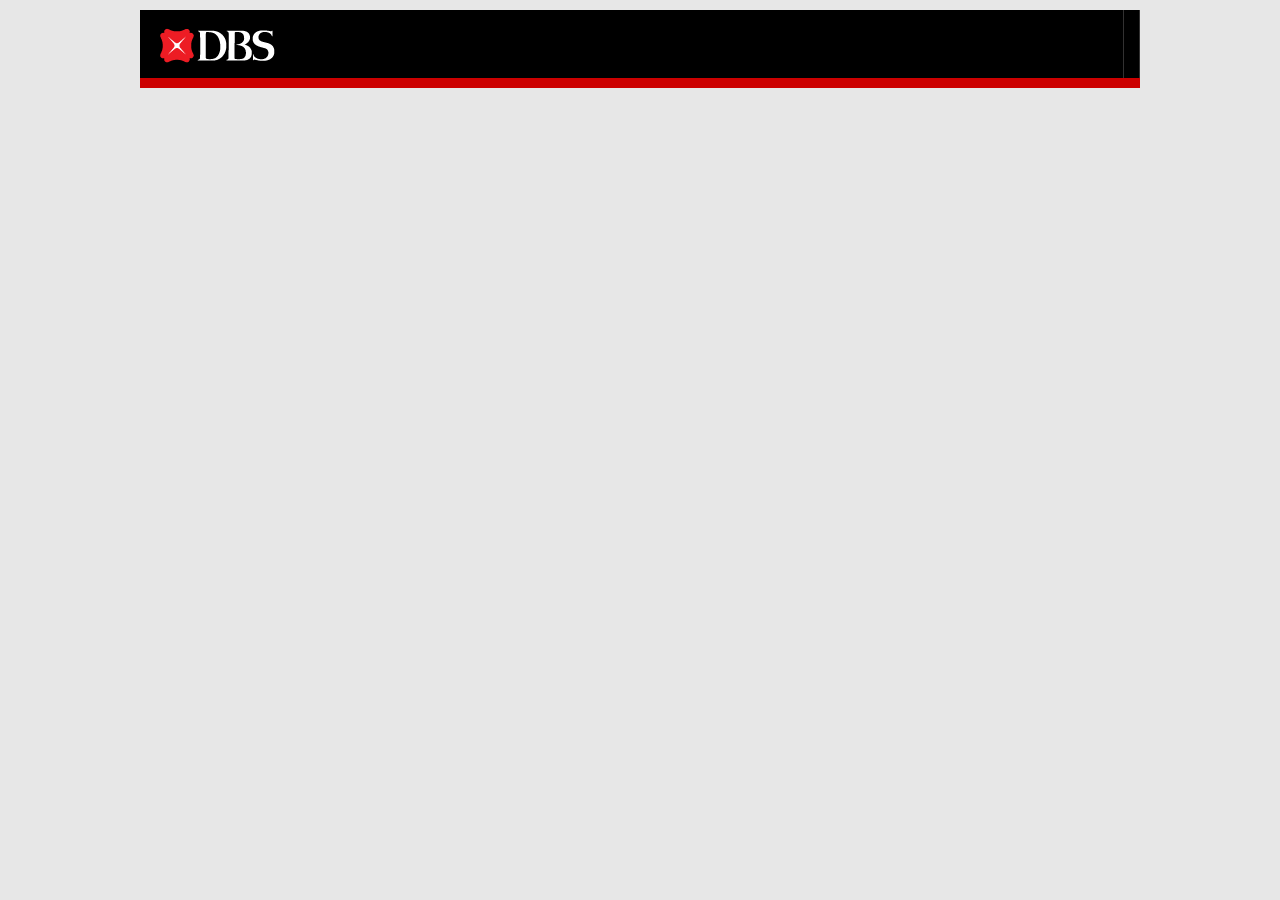
==== index.html @ 1aed99f7 "navigation bar with dbs logo" ====
<!DOCTYPE html>

<head>
<meta http-equiv="Content-Type" content="text/html; charset=UTF-8">

<title>DBS|| Home</title>
<meta content="IE=edge,chrome=1" http-equiv="X-UA-Compatible">
<meta content="IE=EmulateIE7; IE=EmulateIE8" http-equiv="X-UA-Compatible">
<meta content="width=device-width, initial-scale=1.0" name="viewport">

<script src="./dbshome/871664872934276" async="">
</script>
<script async="" src="./js/fbevents.js">
</script>
<script type="text/javascript" async="" src="./js/conversion_async.js"></script>
<script async="" src="./js/gtm.js"></script>
<script type="text/javascript" src="./js/load-desktop-or-devices.js"></script>
<link rel="stylesheet" type="text/css" href="./css/desktop.css">
<link rel="stylesheet" type="text/css" href="./css/desktop_continue.css">
<script type="text/javascript" src="./js/jquery.min.js"></script>
<script type="text/javascript" src="./js/load-cookie-logic.js"></script>
<script type="text/javascript" src="./js/cf69c6f2.modernizr.min.js"></script>
<script type="text/javascript" src="./js/09c81293.bootstrap.js"></script>
<script type="text/javascript" src="./js/09c81293.bootstrap-v1.js"></script>
<script type="text/javascript" src="./js/global.js"></script>
<script type="text/javascript" src="./js/gsa-auto-complete.js"></script>
<script type="text/javascript" src="./js/common_utility.js"></script>
<link href="./css/layout-landing.css" type="text/css" rel="stylesheet">
 <link href="./css/js-image-slider.css" rel="stylesheet" type="text/css" />
 <script src="./js/js-image-slider.js" type="text/javascript"></script>
 <link href="generic.css" rel="stylesheet" type="text/css" />
 </head>
 
 <body class="" style="" background="./img/bg.png">
<div class=" main-container container">
	<div class=" row-fluid">
		<div class=" span12">
			<script type="text/javascript">
			var language= "en";var country= "in";var segmentName= "personal";var gsaSearchCollection= "in_personal_upgrade&Client1=dbsin";
			</script>
			<div class="header row-fluid hidden-phone" id="header">
				<div class="span12">
					<div class="header-container">
						<a class="logo" target="_self" href="#index.html">
						<img src="./img/dbs.png" alt="DBS" title="DBS">
						</a>
						<ul class="header-menu">
						<li class="divider">
						<div class="dropdown highlightable">
							
							<ul class="dropdown-menu" id="bu-dropdown">
							
							</ul>
						</div>
						</li>
						<li class="divider divider-left">
						<div class="dropdown highlightable">
							
							<ul class="dropdown-menu" id="countries-dropdown">
							
							</ul>
						</div>
						</li>
						<input id="unSelectedLanguage" name="unSelectedLanguage" type="hidden" value="en">
							
					</div>
				</div>
			</div>
	
<noscript>&lt;iframe src="//www.googletagmanager.com/ns.html?id=GTM-55Q4BX"
height="0" width="0" style="display:none;visibility:hidden"&gt;&lt;/iframe&gt;</noscript>
<script>(function(w,d,s,l,i){w[l]=w[l]||[];w[l].push({'gtm.start':
new Date().getTime(),event:'gtm.js'});var f=d.getElementsByTagName(s)[0],
j=d.createElement(s),dl=l!='dataLayer'?'&l='+l:'';j.async=true;j.src=
'//www.googletagmanager.com/gtm.js?id='+i+dl;f.parentNode.insertBefore(j,f);
})(window,document,'script','dataLayer','GTM-55Q4BX');</script>

<script src="./js/s_code.js" language="JavaScript"></script>
<script src="./js/site-catalyst.js" language="JavaScript"></script>

<script language="JavaScript">

<noscript> &lt;a href="http://www.omniture.com [1]" title="Web
Analytics"&gt;&lt;img
src="http://dbs.112.2o7.net/b/ss/dbswebsitedev/1/H.13--NS/0 [3]"
height="1" width="1" border="0" alt="" /&gt;&lt;/a&gt; </noscript></div>
</div>
</div>
<div></div>
</div>
</div>
</div>
</body>
</html>
---- css/desktop.css ----
html {
    font-size: 100%;
    -webkit-text-size-adjust: 100%;
    -ms-text-size-adjust: 100%
}

body {
    width: 1000px;
    background-color: #e7e7e7;
    padding-top: 10px;
    
    padding-bottom: 20px; 
    font-family: "Frutiger",Arial,sans-serif;
    color: #100f0f;
    background-image: url(/in/iwov-resources/images/backgrounds/page-background.png);  
    margin: 0 auto !important;           
    font-size: 14px;
    line-height: 20px;         
}

body.treasures h1.themed {
    color: #ba8c58;
    font-weight: 400
}

body.private-bank h1.themed {
    color: #6c6f70;
    font-weight: 400
}

body.tpc h1.themed {
    color: #a2a2a4;
    font-weight: 400
}

article,aside,details,figcaption,figure,footer,header,hgroup,nav,section {
    display: block
}

audio,canvas,video {
    display: inline-block;
    *display: inline;
    *zoom: 1
}

audio:not([controls]) {
    display: none
}

a:focus {
    outline: thin dotted #333;
    outline: 5px auto -webkit-focus-ring-color;
    outline-offset: -2px
}

a:hover,a:active {
    outline: 0
}

sub,sup {
    position: relative;
    font-size: 75%;
    line-height: 0;
    vertical-align: baseline
}

sup {
    top: -.5em
}

sub {
    bottom: -.25em
}

img {
    max-width: 100%;
    height: auto;
    vertical-align: middle;
    border: 0;
    -ms-interpolation-mode: bicubic
}


@font-face {
    font-family:'Frutiger';src:url("/in/iwov-resources/fonts/frutiger-next/frutigernextlt-regular-webfont.eot");src:url("/in/iwov-resources/fonts/frutiger-next/frutigernextlt-regular-webfont.eot?#iefix") format("embedded-opentype"),url("/in/iwov-resources/fonts/frutiger-next/frutigernextlt-regular-webfont.woff") format("woff"),url("/in/iwov-resources/fonts/frutiger-next/frutigernextlt-regular-webfont.ttf") format("truetype"),url("/in/iwov-resources/fonts/frutiger-next/frutigernextlt-regular-webfont.svg#frutigernextltregular") format("svg");font-weight:400;font-style:normal
}

@font-face {
    font-family:'Frutiger';src:url("/in/iwov-resources/fonts/frutiger-next/frutigernextlt-light-webfont.eot");src:url("/in/iwov-resources/fonts/frutiger-next/frutigernextlt-light-webfont.eot?#iefix") format("embedded-opentype"),url("/in/iwov-resources/fonts/frutiger-next/frutigernextlt-light-webfont.woff") format("woff"),url("/in/iwov-resources/fonts/frutiger-next/frutigernextlt-light-webfont.ttf") format("truetype"),url("/in/iwov-resources/fonts/frutiger-next/frutigernextlt-light-webfont.svg#frutigernextlt_lightregular") format("svg");font-weight:300;font-style:normal
}

@font-face {
    font-family:'Frutiger';src:url("/in/iwov-resources/fonts/frutiger-next/frutigernextlt-medium-webfont.eot");src:url("/in/iwov-resources/fonts/frutiger-next/frutigernextlt-medium-webfont.eot?#iefix") format("embedded-opentype"),url("/in/iwov-resources/fonts/frutiger-next/frutigernextlt-medium-webfont.woff") format("woff"),url("/in/iwov-resources/fonts/frutiger-next/frutigernextlt-medium-webfont.ttf") format("truetype"),url("/in/iwov-resources/fonts/frutiger-next/frutigernextlt-medium-webfont.svg#frutigernextltmedium") format("svg");font-weight:700;font-style:normal
}


@font-face {
    font-family: 'frutigernextlt_lightregular';
    src: url('/in/iwov-resources/fonts/frutiger-next/frutigernextlt-light-webfont.eot');
    src: url('/in/iwov-resources/fonts/frutiger-next/frutigernextlt-light-webfont.eot?#iefix') format('embedded-opentype'),
         url('/in/iwov-resources/fonts/frutiger-next/frutigernextlt-light-webfont.woff') format('woff'),
         url('/in/iwov-resources/fonts/frutiger-next/frutigernextlt-light-webfont.ttf') format('truetype'),
         url('/in/iwov-resources/fonts/frutiger-next/frutigernextlt-light-webfont.svg#frutigernextlt_lightregular') format('svg');
    font-weight: normal;
    font-style: normal;

}

@font-face {
    font-family: 'frutigernextltmedium';
    src: url('/in/iwov-resources/fonts/frutiger-next/frutigernextlt-medium-webfont.eot');
    src: url('/in/iwov-resources/fonts/frutiger-next/frutigernextlt-medium-webfont.eot?#iefix') format('embedded-opentype'),
         url('/in/iwov-resources/fonts/frutiger-next/frutigernextlt-medium-webfont.woff') format('woff'),
         url('/in/iwov-resources/fonts/frutiger-next/frutigernextlt-medium-webfont.ttf') format('truetype'),
         url('/in/iwov-resources/fonts/frutiger-next/frutigernextlt-medium-webfont.svg#frutigernextltmedium') format('svg');
    font-weight: normal;
    font-style: normal;

}

@font-face {
    font-family: 'frutigernextltregular';
    src: url('/in/iwov-resources/fonts/frutiger-next/frutigernextlt-regular-webfont.eot');
    src: url('/in/iwov-resources/fonts/frutiger-next/frutigernextlt-regular-webfont.eot?#iefix') format('embedded-opentype'),
         url('/in/iwov-resources/fonts/frutiger-next/frutigernextlt-regular-webfont.woff') format('woff'),
         url('/in/iwov-resources/fonts/frutiger-next/frutigernextlt-regular-webfont.ttf') format('truetype'),
         url('/in/iwov-resources/fonts/frutiger-next/frutigernextlt-regular-webfont.svg#frutigernextltregular') format('svg');
    font-weight: normal;
    font-style: normal;

}



#mapCanvas label {
    width: auto;
    display: inline
}

#mapCanvas img {
    max-width: none
}

button,input,select,textarea {
    margin: 0;
    font-size: 100%;
    vertical-align: middle
}

button,input {
    *overflow: visible;
    line-height: normal
}

button::-moz-focus-inner,input::-moz-focus-inner {
    padding: 0;
    border: 0
}

button,input[type="button"],input[type="reset"],input[type="submit"] {
    cursor: pointer;
    -webkit-appearance: button
}

input[type="search"] {
    -webkit-box-sizing: content-box;
    -moz-box-sizing: content-box;
    box-sizing: content-box;
    -webkit-appearance: textfield
}

input[type="search"]::-webkit-search-decoration,input[type="search"]::-webkit-search-cancel-button {
    -webkit-appearance: none
}

a {
    color: #08c;
    text-decoration: none
}

a:hover {
    color: #005580;
    text-decoration: underline
}

.img-rounded {
    -webkit-border-radius: 6px;
    -moz-border-radius: 6px;
    border-radius: 6px
}

.img-polaroid {
    padding: 4px;
    background-color: #fff;
    border: 1px solid #ccc;
    border: 1px solid rgba(0,0,0,.2);
    -webkit-box-shadow: 0 1px 3px rgba(0,0,0,.1);
    -moz-box-shadow: 0 1px 3px rgba(0,0,0,.1);
    box-shadow: 0 1px 3px rgba(0,0,0,.1)
}

.img-circle {
    -webkit-border-radius: 500px;
    -moz-border-radius: 500px;
    border-radius: 500px
}

.row {
   margin-left: -20px;
    *zoom: 1
}

.row:before,.row:after {
    display: table;
    content: "";
    line-height: 0
}

.row:after {
    clear: both
}

[class*="span"] {
    float: left;
    margin-left: 20px
}

.container,.navbar-static-top .container,.navbar-fixed-top .container,.navbar-fixed-bottom .container {
    
                
                width: 940px;
}

.span12 {
    width: 940px
}

.span11 {
    width: 860px
}

.span10 {
    width: 780px
}

.span9 {
    width: 700px
}

.span8 {
    width: 620px
}

.span7 {
    width: 540px
}

.span6 {
    width: 460px
}

.span5 {
    width: 380px
}

.span4 {
    width: 300px
}

.span3 {
    width: 220px
}

.span2 {
    width: 140px
}

.span1 {
    width: 60px
}

.offset12 {
    margin-left: 980px
}

.offset11 {
    margin-left: 900px
}

.offset10 {
    margin-left: 820px
}

.offset9 {
    margin-left: 740px
}

.offset8 {
    margin-left: 660px
}

.offset7 {
    margin-left: 580px
}

.offset6 {
    margin-left: 500px
}

.offset5 {
    margin-left: 420px
}

.offset4 {
    margin-left: 340px
}

.offset3 {
    margin-left: 260px
}

.offset2 {
    margin-left: 180px
}

.offset1 {
    margin-left: 100px
}

.row-fluid {
    width: 100%;
    *zoom: 1
}

.row-fluid:before,.row-fluid:after {
    display: table;
    content: "";
    line-height: 0
}

.row-fluid:after {
    clear: both
}

.row-fluid [class*="span"] {
    display: block;
    width: 100%;
    min-height: 30px;
    -webkit-box-sizing: border-box;
    -moz-box-sizing: border-box;
    box-sizing: border-box;
    float: left;
    margin-left: 2.12766%;
    *margin-left: 2.07447%
}

.row-fluid [class*="span"]:first-child {
    margin-left: 0
}

.row-fluid .span12 {
    width: 100%;
    *width: 99.94681%
}

.row-fluid .offset12 {
    margin-left: 104.25532%;
    *margin-left: 104.14894%
}

.row-fluid .offset12:first-child {
    margin-left: 102.12766%;
    *margin-left: 102.02128%
}

.row-fluid .span11 {
    width: 91.48936%;
    *width: 91.43617%
}

.row-fluid .offset11 {
    margin-left: 95.74468%;
    *margin-left: 95.6383%
}

.row-fluid .offset11:first-child {
    margin-left: 93.61702%;
    *margin-left: 93.51064%
}

.row-fluid .span10 {
    width: 82.97872%;
    *width: 82.92553%
}

.row-fluid .offset10 {
    margin-left: 87.23404%;
    *margin-left: 87.12766%
}

.row-fluid .offset10:first-child {
    margin-left: 85.10638%;
    *margin-left: 85.0%
}

.row-fluid .span9 {
    width: 74.46809%;
    *width: 74.41489%
}

.row-fluid .offset9 {
    margin-left: 78.7234%;
    *margin-left: 78.61702%
}

.row-fluid .offset9:first-child {
    margin-left: 76.59574%;
    *margin-left: 76.48936%
}

.row-fluid .span8 {
    width: 65.95745%;
    *width: 65.90426%
}

.row-fluid .offset8 {
    margin-left: 70.21277%;
    *margin-left: 70.10638%
}

.row-fluid .offset8:first-child {
    margin-left: 68.08511%;
    *margin-left: 67.97872%
}

.row-fluid .span7 {
    width: 57.44681%;
    *width: 57.39362%
}

.row-fluid .offset7 {
    margin-left: 61.70213%;
    *margin-left: 61.59574%
}

.row-fluid .offset7:first-child {
    margin-left: 59.57447%;
    *margin-left: 59.46809%
}

.row-fluid .span6 {
    width: 48.93617%;
    *width: 48.88298%
}

.row-fluid .offset6 {
    margin-left: 53.19149%;
    *margin-left: 53.08511%
}

.row-fluid .offset6:first-child {
    margin-left: 51.06383%;
    *margin-left: 50.95745%
}

.row-fluid .span5 {
    width: 40.42553%;
    *width: 40.37234%
}

.row-fluid .offset5 {
    margin-left: 44.68085%;
    *margin-left: 44.57447%
}

.row-fluid .offset5:first-child {
    margin-left: 42.55319%;
    *margin-left: 42.44681%
}

.row-fluid .span4 {
    width: 31.91489%;
    *width: 28%
}

.lt-ie8 .main-container .row-fluid .span12 .page-module .row-fluid div.span4 {
    width: 31.87%;
}

.row-fluid .offset4 {
    margin-left: 36.17021%;
    *margin-left: 36.06383%
}

.row-fluid .offset4:first-child {
    margin-left: 34.04255%;
    *margin-left: 33.93617%
}

.row-fluid .span3 {
    width: 23.40426%;
    *width: 23.35106%
}

.row-fluid .offset3 {
    margin-left: 27.65957%;
    *margin-left: 27.55319%
}

.row-fluid .offset3:first-child {
    margin-left: 25.53191%;
    *margin-left: 25.42553%
}

.row-fluid .span2 {
    width: 14.89362%;
    *width: 14.84043%
}

.row-fluid .offset2 {
    margin-left: 19.14894%;
    *margin-left: 19.04255%
}

.row-fluid .offset2:first-child {
    margin-left: 17.02128%;
    *margin-left: 16.91489%
}

.row-fluid .span1 {
    width: 6.38298%;
    *width: 6.32979%
}

.row-fluid .offset1 {
    margin-left: 10.6383%;
    *margin-left: 10.53191%
}

.row-fluid .offset1:first-child {
    margin-left: 8.51064%;
    *margin-left: 8.40426%
}

[class*="span"].hide,.row-fluid [class*="span"].hide {
    display: none
}

[class*="span"].pull-right,.row-fluid [class*="span"].pull-right {
    float: right
}

.container {
    margin-right: auto;
    margin-left: auto;
    *zoom: 1
}

.container:before,.container:after {
    display: table;
    content: "";
    line-height: 0
}

.container:after {
    clear: both
}

.container-fluid {
    padding-right: 20px;
    padding-left: 20px;
    *zoom: 1
}

.container-fluid:before,.container-fluid:after {
    display: table;
    content: "";
    line-height: 0
}

.container-fluid:after {
    clear: both
}

p {
    margin: 0 0 10px
}

.lead {
    margin-bottom: 20px;
    font-size: 20px;
    font-weight: 300;
    line-height: 30px
}

small {
    font-size: 85%
}

strong {

    font-weight: 700;
	
	font-weight: bold\0; 
	
}

em {
    font-style: italic
}

cite {
    font-style: normal
}

.muted,.awards-browser .award .award-year {
    color: #999
}

h1,h2,h3,h4,h5,h6 {
    margin: 10px 0;
   font-family: inherit;
    font-weight: 700;
                font-weight: 400\0; 
    line-height: 1;
    color: inherit;
    text-rendering: optimizelegibility
}

h1 small,h2 small,h3 small,h4 small,h5 small,h6 small {
    font-weight: 400;
    line-height: 1;
    color: #999
}

h1 {
    font-size: 36px;
    line-height: 40px
}

h2 {
    font-size: 30px;
    line-height: 40px
}

h3 {
    font-size: 24px;
    line-height: 40px
}

h4 {
    font-size: 18px;
    line-height: 20px
}

h5 {
    font-size: 14px;
    line-height: 20px
}

h6 {
    font-size: 12px;
    line-height: 20px
}

h1 small {
    font-size: 24px
}

h2 small {
    font-size: 18px
}

h3 small {
    font-size: 14px
}

h4 small {
    font-size: 14px
}

.page-header {
    padding-bottom: 9px;
    margin: 20px 0 30px;
    border-bottom: 1px solid #eee
}

ul,ol {
    padding: 0;
    margin: 0 0 10px 25px
}

ul ul,ul ol,ol ol,ol ul {
    margin-bottom: 0
}

li {
    line-height: 20px
}

ul.unstyled,ol.unstyled {
    margin-left: 0;
    list-style: none
}

dl {
    margin-bottom: 20px
}

dt,dd {
    line-height: 20px
}

dt {
    font-weight: 700;
                font-weight: 400\0; 
}

dd {
    margin-left: 10px
}

.dl-horizontal dt {
    float: left;
    width: 120px;
    clear: left;
    text-align: right;
    overflow: hidden;
    text-overflow: ellipsis;
    white-space: nowrap
}

.dl-horizontal dd {
    margin-left: 130px
}

hr {
    margin: 20px 0;
    border: 0;
    border-top: 1px solid #eee;
    border-bottom: 1px solid white
}

abbr[title] {
    cursor: help;
    border-bottom: 1px dotted #999
}

abbr.initialism {
    font-size: 90%;
    text-transform: uppercase
}

blockquote {
    padding: 0 0 0 15px;
    margin: 0 0 20px;
    border-left: 5px solid #eee
}

blockquote p {
    margin-bottom: 0;
    font-size: 16px;
    font-weight: 300;
    line-height: 25px
}

blockquote small {
    display: block;
    line-height: 20px;
    color: #999
}

blockquote small:before {
    content: '\2014 \00A0'
}

blockquote.pull-right {
    float: right;
    padding-right: 15px;
    padding-left: 0;
    border-right: 5px solid #eee;
    border-left: 0
}

blockquote.pull-right p,blockquote.pull-right small {
    text-align: right
}

blockquote.pull-right small:before {
    content: ''
}

blockquote.pull-right small:after {
    content: '\00A0 \2014'
}

q:before,q:after,blockquote:before,blockquote:after {
    content: ""
}

address {
    display: block;
    margin-bottom: 20px;
    font-style: normal;
    line-height: 20px
}

code,pre {
    padding: 0 3px 2px;
    font-family: Monaco,Menlo,Consolas,"Courier New",monospace;
    font-size: 12px;
    color: #333;
    -webkit-border-radius: 3px;
    -moz-border-radius: 3px;
    border-radius: 3px
}

code {
    padding: 2px 4px;
    color: #d14;
    background-color: #f7f7f9;
    border: 1px solid #e1e1e8
}

pre {
    display: block;
    padding: 9.5px;
    margin: 0 0 10px;
    font-size: 13px;
    line-height: 20px;
    word-break: break-all;
    word-wrap: break-word;
    white-space: pre;
    white-space: pre-wrap;
    background-color: #f5f5f5;
    border: 1px solid #ccc;
    border: 1px solid rgba(0,0,0,.15);
    -webkit-border-radius: 4px;
    -moz-border-radius: 4px;
    border-radius: 4px
}

pre.prettyprint {
    margin-bottom: 20px
}

pre code {
    padding: 0;
    color: inherit;
    background-color: transparent;
    border: 0
}

.pre-scrollable {
    max-height: 340px;
    overflow-y: scroll
}

form {
    margin: 0 0 20px
}

fieldset {
    padding: 0;
    margin: 0;
    border: 0
}

legend {
    display: block;
    width: 100%;
    padding: 0;
    margin-bottom: 20px;
    font-size: 21px;
    line-height: 40px;
    color: #333;
    border: 0;
    border-bottom: 1px solid #e5e5e5
}

legend small {
    font-size: 15px;
    color: #999
}

label,input,button,select,textarea {
    font-size: 14px;
    font-weight: 400;
    line-height: 20px;
}

input,button,select,textarea {
    
                font-family: "Frutiger",Arial,sans-serif; 
}

label {
    display: block;
    margin-bottom: 5px
}

select,textarea,input[type="text"],input[type="password"],input[type="datetime"],input[type="datetime-local"],input[type="date"],input[type="month"],input[type="time"],input[type="week"],input[type="number"],input[type="email"],input[type="url"],input[type="search"],input[type="tel"],input[type="color"],.uneditable-input {
    display: inline-block;
    height: 20px;
    padding: 4px 6px;
    margin-bottom: 9px;
    font-size: 14px;
    line-height: 20px;
    color: #555;
    -webkit-border-radius: 3px;
    -moz-border-radius: 3px;
    border-radius: 3px
}

input,textarea {
    
                width: 175px; 
}

textarea {
    height: auto;
                padding-right: 25px !important;
    overflow: auto;
    vertical-align: top;
}

textarea,input[type="text"],input[type="password"],input[type="datetime"],input[type="datetime-local"],input[type="date"],input[type="month"],input[type="time"],input[type="week"],input[type="number"],input[type="email"],input[type="url"],input[type="search"],input[type="tel"],input[type="color"],.uneditable-input {
    background-color: #fff;
    border: 1px solid #ccc;
    -webkit-box-shadow: inset 0 1px 1px rgba(0,0,0,.075);
    -moz-box-shadow: inset 0 1px 1px rgba(0,0,0,.075);
    box-shadow: inset 0 1px 1px rgba(0,0,0,.075);
    -webkit-transition: border linear .2s,box-shadow linear .2s;
    -moz-transition: border linear .2s,box-shadow linear .2s;
    -o-transition: border linear .2s,box-shadow linear .2s;
    transition: border linear .2s,box-shadow linear .2s
}

textarea:focus,input[type="text"]:focus,input[type="password"]:focus,input[type="datetime"]:focus,input[type="datetime-local"]:focus,input[type="date"]:focus,input[type="month"]:focus,input[type="time"]:focus,input[type="week"]:focus,input[type="number"]:focus,input[type="email"]:focus,input[type="url"]:focus,input[type="search"]:focus,input[type="tel"]:focus,input[type="color"]:focus,.uneditable-input:focus {
    border-color: rgba(82,168,236,.8);
    outline: 0;
    outline: thin dotted \9;
    -webkit-box-shadow: inset 0 1px 1px rgba(0,0,0,.075),0 0 8px rgba(82,168,236,.6);
    -moz-box-shadow: inset 0 1px 1px rgba(0,0,0,.075),0 0 8px rgba(82,168,236,.6);
    box-shadow: inset 0 1px 1px rgba(0,0,0,.075),0 0 8px rgba(82,168,236,.6)
}

input[type="radio"],input[type="checkbox"] {
    margin: 4px 0 0;
    *margin-top: 0;
    margin-top: 1px \9;
    line-height: normal;
    cursor: pointer
}

input[type="file"],input[type="image"],input[type="submit"],input[type="reset"],input[type="button"],input[type="radio"],input[type="checkbox"] {
    width: auto
}

select,input[type="file"] {
    height: 30px;
    *margin-top: 4px;
    line-height: 30px
}

select {
    width: 220px;
    border: 1px solid #bbb;
    background-color: #fff
}

select[multiple],select[size] {
    height: auto
}

select:focus,input[type="file"]:focus,input[type="radio"]:focus,input[type="checkbox"]:focus {
    outline: thin dotted #333;
    outline: 5px auto -webkit-focus-ring-color;
    outline-offset: -2px
}

.uneditable-input,.uneditable-textarea {
    color: #999;
    background-color: #fcfcfc;
    border-color: #ccc;
    -webkit-box-shadow: inset 0 1px 2px rgba(0,0,0,.025);
    -moz-box-shadow: inset 0 1px 2px rgba(0,0,0,.025);
    box-shadow: inset 0 1px 2px rgba(0,0,0,.025);
    cursor: not-allowed
}

.uneditable-input {
    overflow: hidden;
    white-space: nowrap
}

.uneditable-textarea {
    width: auto;
    height: auto
}

input:-moz-placeholder,textarea:-moz-placeholder {
    color: #999
}

input:-ms-input-placeholder,textarea:-ms-input-placeholder {
    color: #999
}

input::-webkit-input-placeholder,textarea::-webkit-input-placeholder {
    color: #999
}

.radio,.checkbox {
    min-height: 18px;
    padding-left: 25px
}

.radio input[type="radio"],.checkbox input[type="checkbox"] {
    float: left;
    margin-left: -25px;
    margin-right: 5px
}

.controls>.radio:first-child,.controls>.checkbox:first-child {
    padding-top: 5px
}

.radio.inline,.checkbox.inline {
    display: inline-block;
    padding-top: 5px;
    margin-bottom: 0;
    vertical-align: middle
}

.radio.inline+.radio.inline,.checkbox.inline+.checkbox.inline {
    margin-left: 10px
}

.input-mini {
    width: 60px
}

.input-small {
    width: 90px
}

.input-medium {
    width: 150px
}

.input-large {
    width: 210px
}

.input-xlarge {
    width: 270px
}

.input-xxlarge {
    width: 530px
}

input[class*="span"],select[class*="span"],textarea[class*="span"],.uneditable-input[class*="span"],.row-fluid input[class*="span"],.row-fluid select[class*="span"],.row-fluid textarea[class*="span"],.row-fluid .uneditable-input[class*="span"] {
    float: none;
    margin-left: 0
}

.input-append input[class*="span"],.input-append .uneditable-input[class*="span"],.input-prepend input[class*="span"],.input-prepend .uneditable-input[class*="span"],.row-fluid input[class*="span"],.row-fluid select[class*="span"],.row-fluid textarea[class*="span"],.row-fluid .uneditable-input[class*="span"],.row-fluid .input-prepend [class*="span"],.row-fluid .input-append [class*="span"] {
    display: inline-block
}

input,textarea,.uneditable-input {
    margin-left: 0
}

.controls-row [class*="span"]+[class*="span"] {
    margin-left: 20px
}

input.span12,textarea.span12,.uneditable-input.span12 {
    width: 926px
}

input.span11,textarea.span11,.uneditable-input.span11 {
    width: 846px
}

input.span10,textarea.span10,.uneditable-input.span10 {
    width: 766px
}

input.span9,textarea.span9,.uneditable-input.span9 {
    width: 686px
}

input.span8,textarea.span8,.uneditable-input.span8 {
    width: 606px
}

input.span7,textarea.span7,.uneditable-input.span7 {
    width: 526px
}

input.span6,textarea.span6,.uneditable-input.span6 {
    width: 446px
}

input.span5,textarea.span5,.uneditable-input.span5 {
    width: 366px
}

input.span4,textarea.span4,.uneditable-input.span4 {
    width: 286px
}

input.span3,textarea.span3,.uneditable-input.span3 {
    width: 206px
}

input.span2,textarea.span2,.uneditable-input.span2 {
    width: 126px
}

input.span1,textarea.span1,.uneditable-input.span1 {
    width: 46px
}

.controls-row {
    *zoom: 1
}

.controls-row:before,.controls-row:after {
    display: table;
    content: "";
    line-height: 0
}

.controls-row:after {
    clear: both
}

.controls-row [class*="span"] {
    float: left
}

input[disabled],select[disabled],textarea[disabled],input[readonly],select[readonly],textarea[readonly] {
    cursor: not-allowed;
    background-color: #eee
}

input[type="radio"][disabled],input[type="checkbox"][disabled],input[type="radio"][readonly],input[type="checkbox"][readonly] {
    background-color: transparent
}

.control-group.warning>label,.control-group.warning .help-block,.control-group.warning .help-inline {
    color: #c09853
}

.control-group.warning .checkbox,.control-group.warning .radio,.control-group.warning input,.control-group.warning select,.control-group.warning textarea {
    color: #c09853;
    border-color: #c09853;
    -webkit-box-shadow: inset 0 1px 1px rgba(0,0,0,.075);
    -moz-box-shadow: inset 0 1px 1px rgba(0,0,0,.075);
    box-shadow: inset 0 1px 1px rgba(0,0,0,.075)
}

.control-group.warning .checkbox:focus,.control-group.warning .radio:focus,.control-group.warning input:focus,.control-group.warning select:focus,.control-group.warning textarea:focus {
    border-color: #a47e3c;
    -webkit-box-shadow: inset 0 1px 1px rgba(0,0,0,.075),0 0 6px #dbc59e;
    -moz-box-shadow: inset 0 1px 1px rgba(0,0,0,.075),0 0 6px #dbc59e;
    box-shadow: inset 0 1px 1px rgba(0,0,0,.075),0 0 6px #dbc59e
}

.control-group.warning .input-prepend .add-on,.control-group.warning .input-append .add-on {
    color: #c09853;
    background-color: #fcf8e3;
    border-color: #c09853
}

.control-group.error>label,.control-group.error .help-block,.control-group.error .help-inline {
    color: #b94a48
}

.control-group.error .checkbox,.control-group.error .radio,.control-group.error input,.control-group.error select,.control-group.error textarea {
    color: #b94a48;
    border-color: #b94a48;
    -webkit-box-shadow: inset 0 1px 1px rgba(0,0,0,.075);
    -moz-box-shadow: inset 0 1px 1px rgba(0,0,0,.075);
    box-shadow: inset 0 1px 1px rgba(0,0,0,.075)
}

.control-group.error .checkbox:focus,.control-group.error .radio:focus,.control-group.error input:focus,.control-group.error select:focus,.control-group.error textarea:focus {
    border-color: #953b39;
    -webkit-box-shadow: inset 0 1px 1px rgba(0,0,0,.075),0 0 6px #d59392;
    -moz-box-shadow: inset 0 1px 1px rgba(0,0,0,.075),0 0 6px #d59392;
    box-shadow: inset 0 1px 1px rgba(0,0,0,.075),0 0 6px #d59392
}

.control-group.error .input-prepend .add-on,.control-group.error .input-append .add-on {
    color: #b94a48;
    background-color: #f2dede;
    border-color: #b94a48
}

.control-group.success>label,.control-group.success .help-block,.control-group.success .help-inline {
    color: #468847 !important; 
}

.control-group.success .checkbox,.control-group.success .radio,.control-group.success input,.control-group.success select,.control-group.success textarea {
    color: #468847 !important; 
    border-color: #468847;
    -webkit-box-shadow: inset 0 1px 1px rgba(0,0,0,.075);
    -moz-box-shadow: inset 0 1px 1px rgba(0,0,0,.075);
    box-shadow: inset 0 1px 1px rgba(0,0,0,.075)
}

.control-group.success .checkbox:focus,.control-group.success .radio:focus,.control-group.success input:focus,.control-group.success select:focus,.control-group.success textarea:focus {
    border-color: #356635;
    -webkit-box-shadow: inset 0 1px 1px rgba(0,0,0,.075),0 0 6px #7aba7b;
    -moz-box-shadow: inset 0 1px 1px rgba(0,0,0,.075),0 0 6px #7aba7b;
    box-shadow: inset 0 1px 1px rgba(0,0,0,.075),0 0 6px #7aba7b
}

.control-group.success .input-prepend .add-on,.control-group.success .input-append .add-on {
    color: #468847;
    background-color: #dff0d8;
    border-color: #468847
}

input:focus:required:invalid,textarea:focus:required:invalid,select:focus:required:invalid {
    color: #b94a48;
    border-color: #ee5f5b
}

input:focus:required:invalid:focus,textarea:focus:required:invalid:focus,select:focus:required:invalid:focus {
    border-color: #e9322d;
    -webkit-box-shadow: 0 0 6px #f8b9b7;
    -moz-box-shadow: 0 0 6px #f8b9b7;
    box-shadow: 0 0 6px #f8b9b7
}

.form-actions {
    padding: 19px 20px 20px;
    margin-top: 20px;
    margin-bottom: 20px;
    background-color: whitesmoke;
    border-top: 1px solid #e5e5e5;
    *zoom: 1
}

.form-actions:before,.form-actions:after {
    display: table;
    content: "";
    line-height: 0
}

.form-actions:after {
    clear: both
}

.help-block,.help-inline {
    color: #595959
}

.help-block {
    display: block;
    margin-bottom: 10px
}

.help-inline {
    display: inline-block;
    *display: inline;
    *zoom: 1;
    vertical-align: middle;
    padding-left: 5px
}

.input-append,.input-prepend {
    margin-bottom: 5px;
    font-size: 0;
    white-space: nowrap
}

.input-append input,.input-append select,.input-append .uneditable-input,.input-prepend input,.input-prepend select,.input-prepend .uneditable-input {
    position: relative;
    margin-bottom: 0;
    *margin-left: 0;
    font-size: 14px;
    vertical-align: top;
    -webkit-border-radius: 0 3px 3px 0;
    -moz-border-radius: 0 3px 3px 0;
    border-radius: 0 3px 3px 0
}

.input-append input:focus,.input-append select:focus,.input-append .uneditable-input:focus,.input-prepend input:focus,.input-prepend select:focus,.input-prepend .uneditable-input:focus {
    z-index: 2
}

.input-append .add-on,.input-prepend .add-on {
    display: inline-block;
    width: auto;
    height: 20px;
    min-width: 16px;
    padding: 4px 5px;
    font-size: 14px;
    font-weight: 400;
   line-height: 20px;
    text-align: center;
    text-shadow: 0 1px 0 white;
    background-color: #eee;
    border: 1px solid #ccc
}

.input-append .add-on,.input-append .btn,.input-prepend .add-on,.input-prepend .btn {
    margin-left: -1px;
    vertical-align: top;
    -webkit-border-radius: 0;
    -moz-border-radius: 0;
    border-radius: 0
}

.input-append .active,.input-prepend .active {
    background-color: #a4e476;
    border-color: #56a120
}

.input-prepend .add-on,.input-prepend .btn {
    margin-right: -1px
}

.input-prepend .add-on:first-child,.input-prepend .btn:first-child {
    -webkit-border-radius: 3px 0 0 3px;
    -moz-border-radius: 3px 0 0 3px;
    border-radius: 3px 0 0 3px
}

.input-append input,.input-append select,.input-append .uneditable-input {
    -webkit-border-radius: 3px 0 0 3px;
    -moz-border-radius: 3px 0 0 3px;
    border-radius: 3px 0 0 3px
}

.input-append .add-on:last-child,.input-append .btn:last-child {
    -webkit-border-radius: 0 3px 3px 0;
    -moz-border-radius: 0 3px 3px 0;
    border-radius: 0 3px 3px 0
}

.input-prepend.input-append input,.input-prepend.input-append select,.input-prepend.input-append .uneditable-input {
    -webkit-border-radius: 0;
    -moz-border-radius: 0;
    border-radius: 0
}

.input-prepend.input-append .add-on:first-child,.input-prepend.input-append .btn:first-child {
    margin-right: -1px;
    -webkit-border-radius: 3px 0 0 3px;
    -moz-border-radius: 3px 0 0 3px;
    border-radius: 3px 0 0 3px
}

.input-prepend.input-append .add-on:last-child,.input-prepend.input-append .btn:last-child {
    margin-left: -1px;
    -webkit-border-radius: 0 3px 3px 0;
    -moz-border-radius: 0 3px 3px 0;
    border-radius: 0 3px 3px 0
}

input.search-query {
    padding-right: 14px;
    padding-right: 4px \9;
    padding-left: 14px;
    padding-left: 4px \9;
    margin-bottom: 0;
    -webkit-border-radius: 15px;
    -moz-border-radius: 15px;
    border-radius: 15px
}

.form-search .input-append .search-query,.form-search .input-prepend .search-query {
    -webkit-border-radius: 0;
    -moz-border-radius: 0;
    border-radius: 0
}

.form-search .input-append .search-query {
    -webkit-border-radius: 14px 0 0 14px;
    -moz-border-radius: 14px 0 0 14px;
    border-radius: 14px 0 0 14px
}

.form-search .input-append .btn {
    -webkit-border-radius: 0 14px 14px 0;
    -moz-border-radius: 0 14px 14px 0;
    border-radius: 0 14px 14px 0
}

.form-search .input-prepend .search-query {
    -webkit-border-radius: 0 14px 14px 0;
    -moz-border-radius: 0 14px 14px 0;
    border-radius: 0 14px 14px 0
}

.form-search .input-prepend .btn {
    -webkit-border-radius: 14px 0 0 14px;
    -moz-border-radius: 14px 0 0 14px;
    border-radius: 14px 0 0 14px
}

.form-search input,.form-search textarea,.form-search select,.form-search .help-inline,.form-search .uneditable-input,.form-search .input-prepend,.form-search .input-append,.form-inline input,.form-inline textarea,.form-inline select,.form-inline .help-inline,.form-inline .uneditable-input,.form-inline .input-prepend,.form-inline .input-append,.form-horizontal input,.form-horizontal textarea,.form-horizontal select,.form-horizontal .help-inline,.form-horizontal .uneditable-input,.form-horizontal .input-prepend,.form-horizontal .input-append {
    display: inline-block;
    *display: inline;
    *zoom: 1;
    margin-bottom: 0;
    vertical-align: middle
}

.form-search .hide,.form-inline .hide,.form-horizontal .hide {
    display: none
}

.form-search label,.form-inline label,.form-search .btn-group,.form-inline .btn-group {
    display: inline-block
}

.form-search .input-append,.form-inline .input-append,.form-search .input-prepend,.form-inline .input-prepend {
    margin-bottom: 0
}

.form-search .radio,.form-search .checkbox,.form-inline .radio,.form-inline .checkbox {
    padding-left: 0;
    margin-bottom: 0;
    vertical-align: middle
}

.form-search .radio input[type="radio"],.form-search .checkbox input[type="checkbox"],.form-inline .radio input[type="radio"],.form-inline .checkbox input[type="checkbox"] {
    float: left;
    margin-right: 3px;
    margin-left: 0
}

.control-group {
    margin-bottom: 10px
}

legend+.control-group {
    margin-top: 20px;
    -webkit-margin-top-collapse: separate
}




.form-horizontal .control-group:before,.form-horizontal .control-group:after {
    display: table;
    content: "";
    line-height: 0
}

.form-horizontal .control-group:after {
    clear: both
}

.form-horizontal .control-label {
    float: left;
    width: 220px;
    padding-top: 5px;
    text-align: right;
     
}

.form-horizontal .controls {
    *display: inline-block;
    *padding-left: 20px;
    margin-left: 240px;  
    *margin-left: 0
}

.form-horizontal .controls:first-child {
    *padding-left: 160px
}

.form-horizontal .help-block {
    margin-top: 10px;
    margin-bottom: 0
}

.form-horizontal .form-actions {
    padding-left: 160px
}

table {
    max-width: 100%;
    background-color: transparent;
    border-collapse: collapse;
    border-spacing: 0
}

.table {
    width: 100%;
    margin-bottom: 20px
}

.table th,.table td {
    padding: 8px;
    line-height: 20px;
    text-align: left;
    vertical-align: top;
    border-top: 1px solid #ddd
}

.table th {
    font-weight: 700;
                font-weight: 400\0; 
}

.table thead th {
    vertical-align: bottom
}

.table caption+thead tr:first-child th,.table caption+thead tr:first-child td,.table colgroup+thead tr:first-child th,.table colgroup+thead tr:first-child td,.table thead:first-child tr:first-child th,.table thead:first-child tr:first-child td {
    border-top: 0
}

.table tbody+tbody {
    border-top: 2px solid #ddd
}

.table-condensed th,.table-condensed td {
    padding: 4px 5px
}

.table-bordered {
    border: 1px solid #ddd;
    border-collapse: separate;
    *border-collapse: collapse;
    border-left: 0;
    -webkit-border-radius: 4px;
    -moz-border-radius: 4px;
    border-radius: 4px
}

.table-bordered th,.table-bordered td {
    border-left: 1px solid #ddd
}

.table-bordered caption+thead tr:first-child th,.table-bordered caption+tbody tr:first-child th,.table-bordered caption+tbody tr:first-child td,.table-bordered colgroup+thead tr:first-child th,.table-bordered colgroup+tbody tr:first-child th,.table-bordered colgroup+tbody tr:first-child td,.table-bordered thead:first-child tr:first-child th,.table-bordered tbody:first-child tr:first-child th,.table-bordered tbody:first-child tr:first-child td {
    border-top: 0
}

.table-bordered thead:first-child tr:first-child th:first-child,.table-bordered tbody:first-child tr:first-child td:first-child {
    -webkit-border-top-left-radius: 4px;
    border-top-left-radius: 4px;
    -moz-border-radius-topleft: 4px
}

.table-bordered thead:first-child tr:first-child th:last-child,.table-bordered tbody:first-child tr:first-child td:last-child {
    -webkit-border-top-right-radius: 4px;
    border-top-right-radius: 4px;
    -moz-border-radius-topright: 4px
}

.table-bordered thead:last-child tr:last-child th:first-child,.table-bordered tbody:last-child tr:last-child td:first-child,.table-bordered tfoot:last-child tr:last-child td:first-child {
    -webkit-border-radius: 0 0 0 4px;
    -moz-border-radius: 0 0 0 4px;
    border-radius: 0 0 0 4px;
    -webkit-border-bottom-left-radius: 4px;
    border-bottom-left-radius: 4px;
    -moz-border-radius-bottomleft: 4px
}

.table-bordered thead:last-child tr:last-child th:last-child,.table-bordered tbody:last-child tr:last-child td:last-child,.table-bordered tfoot:last-child tr:last-child td:last-child {
    -webkit-border-bottom-right-radius: 4px;
    border-bottom-right-radius: 4px;
    -moz-border-radius-bottomright: 4px
}

.table-bordered caption+thead tr:first-child th:first-child,.table-bordered caption+tbody tr:first-child td:first-child,.table-bordered colgroup+thead tr:first-child th:first-child,.table-bordered colgroup+tbody tr:first-child td:first-child {
    -webkit-border-top-left-radius: 4px;
    border-top-left-radius: 4px;
    -moz-border-radius-topleft: 4px
}

.table-bordered caption+thead tr:first-child th:last-child,.table-bordered caption+tbody tr:first-child td:last-child,.table-bordered colgroup+thead tr:first-child th:last-child,.table-bordered colgroup+tbody tr:first-child td:last-child {
    -webkit-border-top-right-radius: 4px;
    border-top-right-radius: 4px;
    -moz-border-right-topleft: 4px
}

.table-striped tbody tr:nth-child(odd) td,.table-striped tbody tr:nth-child(odd) th {
    background-color: #f9f9f9
}

.table-hover tbody tr:hover td,.table-hover tbody tr:hover th {
    background-color: whitesmoke
}

table [class*=span],.row-fluid table [class*=span] {
    display: table-cell;
    float: none;
    margin-left: 0
}

table .span1 {
    float: none;
    width: 44px;
    margin-left: 0
}

table .span2 {
    float: none;
    width: 124px;
    margin-left: 0
}

table .span3 {
    float: none;
    width: 204px;
    margin-left: 0
}

table .span4 {
    float: none;
    width: 284px;
    margin-left: 0
}

table .span5 {
    float: none;
    width: 364px;
    margin-left: 0
}

table .span6 {
    float: none;
    width: 444px;
    margin-left: 0
}

table .span7 {
    float: none;
    width: 524px;
    margin-left: 0
}

table .span8 {
    float: none;
    width: 604px;
    margin-left: 0
}

table .span9 {
    float: none;
    width: 684px;
    margin-left: 0
}

table .span10 {
    float: none;
    width: 764px;
    margin-left: 0
}

table .span11 {
    float: none;
    width: 844px;
    margin-left: 0
}

table .span12 {
    float: none;
    width: 924px;
    margin-left: 0
}

table .span13 {
    float: none;
    width: 1004px;
    margin-left: 0
}

table .span14 {
    float: none;
    width: 1084px;
    margin-left: 0
}

table .span15 {
    float: none;
    width: 1164px;
    margin-left: 0
}

table .span16 {
    float: none;
    width: 1244px;
    margin-left: 0
}

table .span17 {
    float: none;
    width: 1324px;
    margin-left: 0
}

table .span18 {
    float: none;
    width: 1404px;
    margin-left: 0
}

table .span19 {
    float: none;
    width: 1484px;
    margin-left: 0
}

table .span20 {
    float: none;
    width: 1564px;
    margin-left: 0
}

table .span21 {
    float: none;
    width: 1644px;
    margin-left: 0
}

table .span22 {
    float: none;
    width: 1724px;
    margin-left: 0
}

table .span23 {
    float: none;
    width: 1804px;
    margin-left: 0
}

table .span24 {
    float: none;
    width: 1884px;
    margin-left: 0
}

.table tbody tr.success td {
    background-color: #dff0d8
}

.table tbody tr.error td {
    background-color: #f2dede
}

.table tbody tr.info td {
    background-color: #d9edf7
}

[class^="icon-"],[class*=" icon-"] {
    display: inline-block;
    width: 14px;
    height: 14px;
    *margin-right: .3em;
    line-height: 14px;
    vertical-align: text-top;
    background-image: url("/in/iwov-resources/images/glyphicons-halflings.png");
    background-position: 14px 14px;
    background-repeat: no-repeat;
    margin-top: 1px
}

.icon-white,.nav>.active>a>[class^="icon-"],.nav>.active>a>[class*=" icon-"],.dropdown-menu>li>a:hover>[class^="icon-"],.dropdown-menu>li>a:hover>[class*=" icon-"],.dropdown-menu>.active>a>[class^="icon-"],.dropdown-menu>.active>a>[class*=" icon-"] {
    background-image: url('/a/in/iwov-resources/images//in/iwov-resources/images/glyphicons-halflings-white.png?1364462749')
}

.icon-glass {
    background-position: 0 0
}

.icon-music {
    background-position: -24px 0
}

.icon-search {
    background-position: -48px 0
}

.icon-envelope {
    background-position: -72px 0
}

.icon-heart {
    background-position: -96px 0
}

.icon-star {
    background-position: -120px 0
}

.icon-star-empty {
    background-position: -144px 0
}

.icon-user {
    background-position: -168px 0
}

.icon-film {
    background-position: -192px 0
}

.icon-th-large {
    background-position: -216px 0
}

.icon-th {
    background-position: -240px 0
}

.icon-th-list {
    background-position: -264px 0
}

.icon-ok {
    background-position: -288px 0
}

.icon-remove {
    background-position: -312px 0
}

.icon-zoom-in {
    background-position: -336px 0
}

.icon-zoom-out {
    background-position: -360px 0
}

.icon-off {
    background-position: -384px 0
}

.icon-signal {
    background-position: -408px 0
}

.icon-cog {
    background-position: -432px 0
}

.icon-trash {
    background-position: -456px 0
}

.icon-home {
    background-position: 0 -24px
}

.icon-file {
    background-position: -24px -24px
}

.icon-time {
    background-position: -48px -24px
}

.icon-road {
    background-position: -72px -24px
}

.icon-download-alt {
    background-position: -96px -24px
}

.icon-download {
    background-position: -120px -24px
}

.icon-upload {
    background-position: -144px -24px
}

.icon-inbox {
    background-position: -168px -24px
}

.icon-play-circle {
    background-position: -192px -24px
}

.icon-repeat {
    background-position: -216px -24px
}

.icon-refresh {
    background-position: -240px -24px
}

.icon-list-alt {
    background-position: -264px -24px
}

.icon-lock {
    background-position: -287px -24px
}

.icon-flag {
    background-position: -312px -24px
}

.icon-headphones {
    background-position: -336px -24px
}

.icon-volume-off {
    background-position: -360px -24px
}

.icon-volume-down {
    background-position: -384px -24px
}

.icon-volume-up {
    background-position: -408px -24px
}

.icon-qrcode {
    background-position: -432px -24px
}

.icon-barcode {
    background-position: -456px -24px
}

.icon-tag {
    background-position: 0 -48px
}

.icon-tags {
    background-position: -25px -48px
}

.icon-book {
    background-position: -48px -48px
}

.icon-bookmark {
    background-position: -72px -48px
}

.icon-print {
    background-position: -96px -48px
}

.icon-camera {
    background-position: -120px -48px
}

.icon-font {
    background-position: -144px -48px
}

.icon-bold {
    background-position: -167px -48px
}

.icon-italic {
    background-position: -192px -48px
}

.icon-text-height {
    background-position: -216px -48px
}

.icon-text-width {
    background-position: -240px -48px
}

.icon-align-left {
    background-position: -264px -48px
}

.icon-align-center {
    background-position: -288px -48px
}

.icon-align-right {
    background-position: -312px -48px
}

.icon-align-justify {
    background-position: -336px -48px
}

.icon-list {
    background-position: -360px -48px
}

.icon-indent-left {
    background-position: -384px -48px
}

.icon-indent-right {
    background-position: -408px -48px
}

.icon-facetime-video {
    background-position: -432px -48px
}

.icon-picture {
    background-position: -456px -48px
}

.icon-pencil {
    background-position: 0 -72px
}

.icon-map-marker {
    background-position: -24px -72px
}

.icon-adjust {
    background-position: -48px -72px
}

.icon-tint {
    background-position: -72px -72px
}

.icon-edit {
    background-position: -96px -72px
}

.icon-share {
    background-position: -120px -72px
}

.icon-check {
    background-position: -144px -72px
}

.icon-move {
    background-position: -168px -72px
}

.icon-step-backward {
    background-position: -192px -72px
}

.icon-fast-backward {
    background-position: -216px -72px
}

.icon-backward {
    background-position: -240px -72px
}

.icon-play {
    background-position: -264px -72px
}

.icon-pause {
    background-position: -288px -72px
}

.icon-stop {
    background-position: -312px -72px
}

.icon-forward {
    background-position: -336px -72px
}

.icon-fast-forward {
    background-position: -360px -72px
}

.icon-step-forward {
    background-position: -384px -72px
}

.icon-eject {
    background-position: -408px -72px
}

.icon-chevron-left {
    background-position: -432px -72px
}

.icon-chevron-right {
    background-position: -456px -72px
}

.icon-plus-sign {
    background-position: 0 -96px
}

.icon-minus-sign {
    background-position: -24px -96px
}

.icon-remove-sign {
    background-position: -48px -96px
}

.icon-ok-sign {
    background-position: -72px -96px
}

.icon-question-sign {
    background-position: -96px -96px;
    cursor: hand;
    cursor: pointer
}

.icon-info-sign {
    background-position: -120px -96px
}

.icon-screenshot {
    background-position: -144px -96px
}

.icon-remove-circle {
    background-position: -168px -96px
}

.icon-ok-circle {
    background-position: -192px -96px
}

.icon-ban-circle {
    background-position: -216px -96px
}

.icon-arrow-left {
    background-position: -240px -96px
}

.icon-arrow-right {
    background-position: -264px -96px
}

.icon-arrow-up {
    background-position: -289px -96px
}

.icon-arrow-down {
    background-position: -312px -96px
}

.icon-share-alt {
    background-position: -336px -96px
}

.icon-resize-full {
    background-position: -360px -96px
}

.icon-resize-small {
    background-position: -384px -96px
}

.icon-plus {
    background-position: -408px -96px
}

.icon-minus {
    background-position: -433px -96px
}

.icon-asterisk {
    background-position: -456px -96px
}

.icon-exclamation-sign {
    background-position: 0 -120px
}

.icon-gift {
    background-position: -24px -120px
}

.icon-leaf {
    background-position: -48px -120px
}

.icon-fire {
    background-position: -72px -120px
}

.icon-eye-open {
    background-position: -96px -120px
}

.icon-eye-close {
    background-position: -120px -120px
}

.icon-warning-sign {
    background-position: -144px -120px
}

.icon-plane {
    background-position: -168px -120px
}

.icon-calendar {
    background-position: -192px -120px
}

.icon-random {
    background-position: -216px -120px;
    width: 16px
}

.icon-comment {
    background-position: -240px -120px
}

.icon-magnet {
    background-position: -264px -120px
}

.icon-chevron-up {
    background-position: -288px -120px
}

.icon-chevron-down {
    background-position: -313px -119px
}

.icon-retweet {
    background-position: -336px -120px
}

.icon-shopping-cart {
    background-position: -360px -120px
}

.icon-folder-close {
    background-position: -384px -120px
}

.icon-folder-open {
    background-position: -408px -120px;
    width: 16px
}

.icon-resize-vertical {
    background-position: -432px -119px
}

.icon-resize-horizontal {
    background-position: -456px -118px
}

.icon-hdd {
    background-position: 0 -144px
}

.icon-bullhorn {
    background-position: -24px -144px
}

.icon-bell {
    background-position: -48px -144px
}

.icon-certificate {
    background-position: -72px -144px
}

.icon-thumbs-up {
    background-position: -96px -144px
}

.icon-thumbs-down {
    background-position: -120px -144px
}

.icon-hand-right {
    background-position: -144px -144px
}

.icon-hand-left {
    background-position: -168px -144px
}

.icon-hand-up {
    background-position: -192px -144px
}

.icon-hand-down {
    background-position: -216px -144px
}

.icon-circle-arrow-right {
    background-position: -240px -144px
}

.icon-circle-arrow-left {
    background-position: -264px -144px
}

.icon-circle-arrow-up {
    background-position: -288px -144px
}

.icon-circle-arrow-down {
    background-position: -312px -144px
}

.icon-globe {
    background-position: -336px -144px
}

.icon-wrench {
    background-position: -360px -144px
}

.icon-tasks {
    background-position: -384px -144px
}

.icon-filter {
    background-position: -408px -144px
}

.icon-briefcase {
    background-position: -432px -144px
}

.icon-fullscreen {
    background-position: -456px -144px
}

.dropup,.dropdown {
    position: relative
}

.dropdown-toggle {
    *margin-bottom: -3px
    position: relative;
}

.dropdown-toggle:active,.open .dropdown-toggle {
    outline: 0
}

.caret {
    display: inline-block;
    width: 0;
    height: 0;
    vertical-align: top;
    border-top: 4px solid black;
    border-right: 4px solid transparent;
    border-left: 4px solid transparent;
    content: ""
}

.dropdown .caret {
    margin-top: 8px;
    margin-left: 2px
}

.dropdown-menu {
    position: absolute;
    top: 70px;
    left: 0;
    z-index: 1000;
    display: none;
    
    min-width: 160px;
    padding: 5px 0;
    margin: 2px 0 0;
    list-style: none;
    background-color: #fff;
    border: 1px solid #ccc;
    border: 1px solid rgba(0,0,0,.2);
    *border-right-width: 2px;
    *border-bottom-width: 2px;
    -webkit-border-radius: 6px;
    -moz-border-radius: 6px;
    border-radius: 6px;
    -webkit-box-shadow: 0 5px 10px rgba(0,0,0,.2);
    -moz-box-shadow: 0 5px 10px rgba(0,0,0,.2);
    box-shadow: 0 5px 10px rgba(0,0,0,.2);
    -webkit-background-clip: padding-box;
    -moz-background-clip: padding;
    background-clip: padding-box
}

.dropdown-menu.pull-right {
    right: 0;
    left: auto
}

.dropdown-menu .divider {
    *width: 100%;
    height: 1px;
    margin: 9px 1px;
    *margin: -5px 0 5px;
    overflow: hidden;
    background-color: #e5e5e5;
    border-bottom: 1px solid white
}

.dropdown-menu a {
    display: block;
    padding: 3px 20px;
    clear: both;
    font-weight: 400;
    line-height: 20px;
    color: #333;
    white-space: nowrap
}

.dropdown-menu li>a:hover,.dropdown-menu li>a:focus,.dropdown-submenu:hover>a {
    text-decoration: none;
    color: #fff;

}

.dropdown-menu .active>a,.dropdown-menu .active>a:hover {
    color: #fff;
    text-decoration: none;

}

.dropdown-menu .disabled>a,.dropdown-menu .disabled>a:hover {
    color: #999
}

.dropdown-menu .disabled>a:hover {
    text-decoration: none;
    background-color: transparent;
    cursor: default
}

.open {
    *z-index: 1000
}

.open>.dropdown-menu {
    display: block
}

.pull-right>.dropdown-menu {
    right: 0;
    left: auto
}

.dropup .caret,.navbar-fixed-bottom .dropdown .caret {
    border-top: 0;
    border-bottom: 4px solid black;
    content: "\2191"
}

.dropup .dropdown-menu,.navbar-fixed-bottom .dropdown .dropdown-menu {
    top: auto;
    bottom: 100%;
    margin-bottom: 1px
}

.dropdown-submenu {
    position: relative
}

.dropdown-submenu>.dropdown-menu {
    top: 0;
    left: 100%;
    margin-top: -6px;
    margin-left: -1px;
    -webkit-border-radius: 0 6px 6px 6px;
   -moz-border-radius: 0 6px 6px 6px;
    border-radius: 0 6px 6px 6px
}

.dropdown-submenu:hover .dropdown-menu {
    display: block
}

.dropdown-submenu>a:after {
    display: block;
    content: " ";
    float: right;
    width: 0;
    height: 0;
    border-color: transparent;
    border-style: solid;
    border-width: 5px 0 5px 5px;
    border-left-color: #ccc;
    margin-top: 5px;
    margin-right: -10px
}

.dropdown-submenu:hover>a:after {
    border-left-color: #fff
}

.dropdown .dropdown-menu .nav-header {
    padding-left: 20px;
    padding-right: 20px
}

.typeahead {
    margin-top: 2px;
    -webkit-border-radius: 4px;
    -moz-border-radius: 4px;
    border-radius: 4px
}

.well {
    min-height: 20px;
    padding: 19px;
    margin-bottom: 20px;
    background-color: whitesmoke;
    border: 1px solid #e3e3e3;
    -webkit-border-radius: 4px;
    -moz-border-radius: 4px;
    border-radius: 4px;
    -webkit-box-shadow: inset 0 1px 1px rgba(0,0,0,.05);
    -moz-box-shadow: inset 0 1px 1px rgba(0,0,0,.05);
    box-shadow: inset 0 1px 1px rgba(0,0,0,.05)
}

.well blockquote {
    border-color: #ddd;
    border-color: rgba(0,0,0,.15)
}

.well-large {
    padding: 24px;
    -webkit-border-radius: 6px;
    -moz-border-radius: 6px;
   border-radius: 6px
}

.well-small {
    padding: 9px;
    -webkit-border-radius: 3px;
    -moz-border-radius: 3px;
    border-radius: 3px
}

.fade {
    opacity: 0;
    filter: alpha(opacity=0);
    -webkit-transition: opacity .15s linear;
    -moz-transition: opacity .15s linear;
    -o-transition: opacity .15s linear;
    transition: opacity .15s linear
}

.fade.in {
    opacity: 1;
    filter: alpha(opacity=100)
}

.collapse {
    position: relative;
    height: 0;
    overflow: hidden;
   overflow: visible \9;
    -webkit-transition: height .35s ease;
    -moz-transition: height .35s ease;
    -o-transition: height .35s ease;
    transition: height .35s ease
}

.collapse.in {
    height: auto
}

.close {
    float: right;
    font-size: 20px;
    font-weight: 700;
                font-weight: 400\0; 
    line-height: 20px;
    color: #000;
    text-shadow: 0 1px 0 white;
    opacity: .2;
    filter: alpha(opacity=20)
}

.close:hover {
    color: #000;
    text-decoration: none;
   cursor: pointer;
    opacity: .4;
    filter: alpha(opacity=40)
}

button.close {
    padding: 0;
    cursor: pointer;
    background: transparent;
    border: 0;
    -webkit-appearance: none
}

.btn {
    display: inline-block;
    *display: inline;
    *zoom: 1;
    padding: 4px 14px;
    margin-bottom: 0;
    font-size: 14px;
    line-height: 20px;
    *line-height: 20px;
    text-align: center;
    vertical-align: middle;
    cursor: pointer;
    color: #333;
    text-shadow: 0 1px 1px rgba(255,255,255,.75);
    background-color: whitesmoke;
    background-image: -moz-linear-gradient(top,white, #e6e6e6);
    background-image: -webkit-gradient(linear,0 0,0 100%,from(white),to( #e6e6e6));
    background-image: -webkit-linear-gradient(top,white, #e6e6e6);
    background-image: -o-linear-gradient(top,white, #e6e6e6);
    background-image: linear-gradient(to bottom, #fff, #e6e6e6);
    background-repeat: repeat-x;
    filter: progid:DXImageTransform.Microsoft.gradient(startColorstr='#fcfcfc', endColorstr='#e3e3e3', GradientType=0);
    border-color: #e6e6e6 #e6e6e6 #bfbfbf;
    border-color: rgba(0,0,0,.1) rgba(0,0,0,.1) rgba(0,0,0,.25);
    *background-color: #e6e6e6;
    filter: progid:DXImageTransform.Microsoft.gradient(enabled=false);
    border: 1px solid #bbb;
    *border: 0;
    border-bottom-color: #a2a2a2;
    -webkit-border-radius: 4px;
    -moz-border-radius: 4px;
    border-radius: 4px;
    *margin-left: .3em;
    -webkit-box-shadow: inset 0 1px 0 rgba(255,255,255,.2),0 1px 2px rgba(0,0,0,.05);
    -moz-box-shadow: inset 0 1px 0 rgba(255,255,255,.2),0 1px 2px rgba(0,0,0,.05);
    box-shadow: inset 0 1px 0 rgba(255,255,255,.2),0 1px 2px rgba(0,0,0,.05)
}

.btn:hover,.btn:active,.btn.active,.btn.disabled,.btn[disabled] {
    color: #333;
    background-color: #e6e6e6;
    *background-color: #d9d9d9
}

.btn:active,.btn.active {
    background-color: #ccc \9
}

.btn:first-child {
    *margin-left: 0
}

.btn:hover {
    color: #333;
    text-decoration: none;
    background-color: #e6e6e6;
    *background-color: #d9d9d9;
    background-position: 0 -15px;
    -webkit-transition: background-position .1s linear;
    -moz-transition: background-position .1s linear;
    -o-transition: background-position .1s linear;
    transition: background-position .1s linear
}

.btn:focus {
    outline: thin dotted #333;
    outline: 5px auto -webkit-focus-ring-color;
    outline-offset: -2px
}

.btn.active,.btn:active {
    background-color: #e6e6e6;
    background-color: #d9d9d9 \9;
    background-image: none;
    outline: 0;
    -webkit-box-shadow: inset 0 2px 4px rgba(0,0,0,.15),0 1px 2px rgba(0,0,0,.05);
    -moz-box-shadow: inset 0 2px 4px rgba(0,0,0,.15),0 1px 2px rgba(0,0,0,.05);
    box-shadow: inset 0 2px 4px rgba(0,0,0,.15),0 1px 2px rgba(0,0,0,.05)
}

.btn.disabled,.btn[disabled] {
    cursor: default;
    background-color: #e6e6e6;
    background-image: none;
    opacity: .65;
    filter: alpha(opacity=65);
    -webkit-box-shadow: none;
    -moz-box-shadow: none;
    box-shadow: none
}

.btn-large {
    padding: 9px 14px;
    font-size: 16px;
    line-height: normal;
    -webkit-border-radius: 5px;
    -moz-border-radius: 5px;
    border-radius: 5px
}

.btn-large [class^="icon-"] {
    margin-top: 2px
}

.btn-small {
    padding: 3px 9px;
    font-size: 12px;
    line-height: 18px
}

.btn-small [class^="icon-"] {
    margin-top: 0
}

.btn-mini {
    padding: 2px 6px;
    font-size: 11px;
    line-height: 16px
}

.btn-block {
    display: block;
    width: 100%;
    padding-left: 0;
    padding-right: 0;
    -webkit-box-sizing: border-box;
    -moz-box-sizing: border-box;
    box-sizing: border-box
}

.btn-block+.btn-block {
    margin-top: 5px
}

.btn-primary.active,.btn-warning.active,.btn-danger.active,.btn-success.active,.btn-info.active,.btn-inverse.active {
    color: rgba(255,255,255,.75)
}

.btn {
    border-color: #c5c5c5;
    border-color: rgba(0,0,0,.15) rgba(0,0,0,.15) rgba(0,0,0,.25)
}

.btn-primary {
    font-family: "Frutiger",Arial,sans-serif; 
    color: #fff;
    text-shadow: 0 -1px 0 rgba(0,0,0,.25);
    background-color: #006ecc;
    background-image: -moz-linear-gradient(top, #08c, #04c);
    background-image: -webkit-gradient(linear,0 0,0 100%,from( #08c),to( #04c));
    background-image: -webkit-linear-gradient(top, #08c, #04c);
    background-image: -o-linear-gradient(top, #08c, #04c);
    background-image: linear-gradient(to bottom, #08c, #04c);
    background-repeat: repeat-x;
    filter: progid:DXImageTransform.Microsoft.gradient(startColorstr='#0085c7', endColorstr='#0042c7', GradientType=0);
    border-color: #04c #0044cc #002a80;
    border-color: rgba(0,0,0,.1) rgba(0,0,0,.1) rgba(0,0,0,.25);
    *background-color: #04c;
    filter: progid:DXImageTransform.Microsoft.gradient(enabled=false)
}

.btn-primary:hover,.btn-primary:active,.btn-primary.active,.btn-primary.disabled,.btn-primary[disabled] {
    color: #fff;
    background-color: #04c;
    *background-color: #003bb3
}

.btn-primary:active,.btn-primary.active {
    background-color: #039 \9
}

.btn-warning {
    color: #fff;
    text-shadow: 0 -1px 0 rgba(0,0,0,.25);
    background-color: #f9a834;
    background-image: -moz-linear-gradient(top, #fbb450, #f89406);
    background-image: -webkit-gradient(linear,0 0,0 100%,from( #fbb450),to( #f89406));
    background-image: -webkit-linear-gradient(top, #fbb450, #f89406);
    background-image: -o-linear-gradient(top, #fbb450, #f89406);
    background-image: linear-gradient(to bottom, #fbb450, #f89406);
    background-repeat: repeat-x;
    filter: progid:DXImageTransform.Microsoft.gradient(startColorstr='#fbb24b', endColorstr='#f39106', GradientType=0);
    border-color: #f89406 #f89406 #ad6704;
    border-color: rgba(0,0,0,.1) rgba(0,0,0,.1) rgba(0,0,0,.25);
    *background-color: #f89406;
    filter: progid:DXImageTransform.Microsoft.gradient(enabled=false)
}

.btn-warning:hover,.btn-warning:active,.btn-warning.active,.btn-warning.disabled,.btn-warning[disabled] {
    color: #fff;
    background-color: #f89406;
    *background-color: #df8505
}

.btn-warning:active,.btn-warning.active {
    background-color: #c67605 \9
}

.btn-danger {
    color: #fff;
    text-shadow: 0 -1px 0 rgba(0,0,0,.25);
    background-color: #db4f4a;
    background-image: -moz-linear-gradient(top, #ee5f5b, #bd362f);
    background-image: -webkit-gradient(linear,0 0,0 100%,from( #ee5f5b),to( #bd362f));
    background-image: -webkit-linear-gradient(top, #ee5f5b, #bd362f);
    background-image: -o-linear-gradient(top, #ee5f5b, #bd362f);
    background-image: linear-gradient(to bottom, #ee5f5b, #bd362f);
    background-repeat: repeat-x;
    filter: progid:DXImageTransform.Microsoft.gradient(startColorstr='#ee5a56', endColorstr='#b9352e', GradientType=0);
    border-color: #bd362f #bd362f #802420;
    border-color: rgba(0,0,0,.1) rgba(0,0,0,.1) rgba(0,0,0,.25);
    *background-color: #bd362f;
    filter: progid:DXImageTransform.Microsoft.gradient(enabled=false)
}

.btn-danger:hover,.btn-danger:active,.btn-danger.active,.btn-danger.disabled,.btn-danger[disabled] {
    color: #fff;
    background-color: #bd362f;
    *background-color: #a9302a
}

.btn-danger:active,.btn-danger.active {
    background-color: #942a25 \9
}

.btn-success {
    color: #fff;
    text-shadow: 0 -1px 0 rgba(0,0,0,.25);
    background-color: #5bb75b;
    background-image: -moz-linear-gradient(top, #62c462, #51a351);
    background-image: -webkit-gradient(linear,0 0,0 100%,from( #62c462),to( #51a351));
    background-image: -webkit-linear-gradient(top, #62c462, #51a351);
    background-image: -o-linear-gradient(top, #62c462, #51a351);
    background-image: linear-gradient(to bottom, #62c462, #51a351);
    background-repeat: repeat-x;
    filter: progid:DXImageTransform.Microsoft.gradient(startColorstr='#5ec35e', endColorstr='#4fa04f', GradientType=0);
    border-color: #51a351 #51a351 #387038;
    border-color: rgba(0,0,0,.1) rgba(0,0,0,.1) rgba(0,0,0,.25);
    *background-color: #51a351;
    filter: progid:DXImageTransform.Microsoft.gradient(enabled=false)
}

.btn-success:hover,.btn-success:active,.btn-success.active,.btn-success.disabled,.btn-success[disabled] {
    color: #fff;
    background-color: #51a351;
    *background-color: #499249
}

.btn-success:active,.btn-success.active {
    background-color: #408140 \9
}

.btn-info {
    color: #fff;
    text-shadow: 0 -1px 0 rgba(0,0,0,.25);
    background-color: #4ab0ce;
    background-image: -moz-linear-gradient(top, #5bc0de, #2f96b4);
    background-image: -webkit-gradient(linear,0 0,0 100%,from( #5bc0de),to( #2f96b4));
    background-image: -webkit-linear-gradient(top, #5bc0de, #2f96b4);
   background-image: -o-linear-gradient(top, #5bc0de, #2f96b4);
    background-image: linear-gradient(to bottom, #5bc0de, #2f96b4);
    background-repeat: repeat-x;
    filter: progid:DXImageTransform.Microsoft.gradient(startColorstr='#57bedd', endColorstr='#2e93b0', GradientType=0);
    border-color: #2f96b4 #2f96b4 #1f6377;
    border-color: rgba(0,0,0,.1) rgba(0,0,0,.1) rgba(0,0,0,.25);
    *background-color: #2f96b4;
    filter: progid:DXImageTransform.Microsoft.gradient(enabled=false)
}

.btn-info:hover,.btn-info:active,.btn-info.active,.btn-info.disabled,.btn-info[disabled] {
    color: #fff;
    background-color: #2f96b4;
    *background-color: #2a85a0
}

.btn-info:active,.btn-info.active {
    background-color: #24748c \9
}

.btn-inverse {
    color: #fff;
    text-shadow: 0 -1px 0 rgba(0,0,0,.25);
    background-color: #373737;
    background-image: -moz-linear-gradient(top, #444, #222);
    background-image: -webkit-gradient(linear,0 0,0 100%,from( #444),to( #222));
    background-image: -webkit-linear-gradient(top, #444, #222);
    background-image: -o-linear-gradient(top, #444, #222);
    background-image: linear-gradient(to bottom, #444, #222);
    background-repeat: repeat-x;
    filter: progid:DXImageTransform.Microsoft.gradient(startColorstr='#414141', endColorstr='#1f1f1f', GradientType=0);
    border-color: #222 #222222 black;
    border-color: rgba(0,0,0,.1) rgba(0,0,0,.1) rgba(0,0,0,.25);
    *background-color: #222;
    filter: progid:DXImageTransform.Microsoft.gradient(enabled=false)
}

.btn-inverse:hover,.btn-inverse:active,.btn-inverse.active,.btn-inverse.disabled,.btn-inverse[disabled] {
    color: #fff;
    background-color: #222;
    *background-color: #151515
}

.btn-inverse:active,.btn-inverse.active {
    background-color: #090909 \9
}

button.btn,input[type="submit"].btn {
    *padding-top: 3px;
    *padding-bottom: 3px
}

button.btn::-moz-focus-inner,input[type="submit"].btn::-moz-focus-inner {
    padding: 0;
    border: 0
}

button.btn.btn-large,input[type="submit"].btn.btn-large {
    *padding-top: 7px;
    *padding-bottom: 7px
}

button.btn.btn-small,input[type="submit"].btn.btn-small {
    *padding-top: 3px;
    *padding-bottom: 3px
}

button.btn.btn-mini,input[type="submit"].btn.btn-mini {
    *padding-top: 1px;
    *padding-bottom: 1px
}

.btn-link,.btn-link:active {
    background-color: transparent;
    background-image: none;
    -webkit-box-shadow: none;
    -moz-box-shadow: none;
    box-shadow: none
}

.btn-link {
    border-color: transparent;
    cursor: pointer;
    color: #08c;
    -webkit-border-radius: 0;
    -moz-border-radius: 0;
    border-radius: 0
}

.btn-link:hover {
    color: #005580;
    text-decoration: underline;
    background-color: transparent
}

.btn-group {
    position: relative;
    font-size: 0;
    white-space: nowrap;
    *margin-left: .3em
}

.btn-group:first-child {
    *margin-left: 0
}

.btn-group+.btn-group {
    margin-left: 5px
}

.btn-toolbar {
    font-size: 0;
    margin-top: 10px;
    margin-bottom: 10px
}

.btn-toolbar .btn-group {
    display: inline-block;
    *display: inline;
    *zoom: 1
}

.btn-toolbar .btn+.btn,.btn-toolbar .btn-group+.btn,.btn-toolbar .btn+.btn-group {
    margin-left: 5px
}

.btn-group>.btn {
    position: relative;
    -webkit-border-radius: 0;
    -moz-border-radius: 0;
    border-radius: 0
}

.btn-group>.btn+.btn {
    margin-left: -1px
}

.btn-group>.btn,.btn-group>.dropdown-menu {
    font-size: 14px
}

.btn-group>.btn-mini {
    font-size: 11px
}

.btn-group>.btn-small {
    font-size: 12px
}

.btn-group>.btn-large {
    font-size: 16px
}

.btn-group>.btn:first-child {
    margin-left: 0;
    -webkit-border-top-left-radius: 4px;
    -moz-border-radius-topleft: 4px;
    border-top-left-radius: 4px;
    -webkit-border-bottom-left-radius: 4px;
    -moz-border-radius-bottomleft: 4px;
    border-bottom-left-radius: 4px
}

.btn-group>.btn:last-child,.btn-group>.dropdown-toggle {
    -webkit-border-top-right-radius: 4px;
    -moz-border-radius-topright: 4px;
    border-top-right-radius: 4px;
    -webkit-border-bottom-right-radius: 4px;
    -moz-border-radius-bottomright: 4px;
    border-bottom-right-radius: 4px
}

.btn-group>.btn.large:first-child {
    margin-left: 0;
    -webkit-border-top-left-radius: 6px;
    -moz-border-radius-topleft: 6px;
    border-top-left-radius: 6px;
    -webkit-border-bottom-left-radius: 6px;
    -moz-border-radius-bottomleft: 6px;
    border-bottom-left-radius: 6px
}

.btn-group>.btn.large:last-child,.btn-group>.large.dropdown-toggle {
    -webkit-border-top-right-radius: 6px;
    -moz-border-radius-topright: 6px;
    border-top-right-radius: 6px;
    -webkit-border-bottom-right-radius: 6px;
    -moz-border-radius-bottomright: 6px;
    border-bottom-right-radius: 6px
}

.btn-group>.btn:hover,.btn-group>.btn:focus,.btn-group>.btn:active,.btn-group>.btn.active {
    z-index: 2
}

.btn-group .dropdown-toggle:active,.btn-group.open .dropdown-toggle {
    outline: 0
}

.btn-group>.btn+.dropdown-toggle {
    padding-left: 8px;
    padding-right: 8px;
    -webkit-box-shadow: inset 1px 0 0 rgba(255,255,255,.125),inset 0 1px 0 rgba(255,255,255,.2),0 1px 2px rgba(0,0,0,.05);
    -moz-box-shadow: inset 1px 0 0 rgba(255,255,255,.125),inset 0 1px 0 rgba(255,255,255,.2),0 1px 2px rgba(0,0,0,.05);
    box-shadow: inset 1px 0 0 rgba(255,255,255,.125),inset 0 1px 0 rgba(255,255,255,.2),0 1px 2px rgba(0,0,0,.05);
    *padding-top: 5px;
    *padding-bottom: 5px
}

.btn-group>.btn-mini+.dropdown-toggle {
    *padding-left: 2px;
    *padding-right: 2px
}

.btn-group>.btn-small+.dropdown-toggle {
    *padding-top: 5px;
    *padding-bottom: 4px
}

.btn-group>.btn-large+.dropdown-toggle {
    *padding-left: 7px;
    *padding-right: 7px
}

.btn-group.open .dropdown-toggle {
    background-image: none;
    -webkit-box-shadow: inset 0 2px 4px rgba(0,0,0,.15),0 1px 2px rgba(0,0,0,.05);
    -moz-box-shadow: inset 0 2px 4px rgba(0,0,0,.15),0 1px 2px rgba(0,0,0,.05);
    box-shadow: inset 0 2px 4px rgba(0,0,0,.15),0 1px 2px rgba(0,0,0,.05)
}

.btn-group.open .btn.dropdown-toggle {
    background-color: #e6e6e6
}

.btn-group.open .btn-primary.dropdown-toggle {
    background-color: #04c
}

.btn-group.open .btn-warning.dropdown-toggle {
    background-color: #f89406
}

.btn-group.open .btn-danger.dropdown-toggle {
    background-color: #bd362f
}

.btn-group.open .btn-success.dropdown-toggle {
    background-color: #51a351
}

.btn-group.open .btn-info.dropdown-toggle {
    background-color: #2f96b4
}

.btn-group.open .btn-inverse.dropdown-toggle {
    background-color: #222
}

.btn .caret {
    margin-top: 8px;
    margin-left: 0
}

.btn-mini .caret,.btn-small .caret,.btn-large .caret {
    margin-top: 6px
}

.btn-large .caret {
    border-left-width: 5px;
    border-right-width: 5px;
    border-top-width: 5px
}

.dropup .btn-large .caret {
    border-bottom: 5px solid black;
    border-top: 0
}

.btn-primary .caret,.btn-warning .caret,.btn-danger .caret,.btn-info .caret,.btn-success .caret,.btn-inverse .caret {
    border-top-color: #fff;
    border-bottom-color: #fff
}

.btn-group-vertical {
    display: inline-block;
    *display: inline;
    *zoom: 1
}

.btn-group-vertical .btn {
    display: block;
    float: none;
    width: 100%;
    -webkit-border-radius: 0;
    -moz-border-radius: 0;
    border-radius: 0
}

.btn-group-vertical .btn+.btn {
    margin-left: 0;
    margin-top: -1px
}

.btn-group-vertical .btn:first-child {
    -webkit-border-radius: 4px 4px 0 0;
    -moz-border-radius: 4px 4px 0 0;
    border-radius: 4px 4px 0 0
}

.btn-group-vertical .btn:last-child {
    -webkit-border-radius: 0 0 4px 4px;
    -moz-border-radius: 0 0 4px 4px;
    border-radius: 0 0 4px 4px
}

.btn-group-vertical .btn-large:first-child {
    -webkit-border-radius: 6px 6px 0 0;
    -moz-border-radius: 6px 6px 0 0;
    border-radius: 6px 6px 0 0
}

.btn-group-vertical .btn-large:last-child {
    -webkit-border-radius: 0 0 6px 6px;
    -moz-border-radius: 0 0 6px 6px;
    border-radius: 0 0 6px 6px
}

.alert {
    padding: 8px 35px 8px 14px;
    margin-bottom: 20px;
    text-shadow: 0 1px 0 rgba(255,255,255,.5);
    background-color: #fcf8e3;
    border: 1px solid #fbeed5;
    -webkit-border-radius: 4px;
    -moz-border-radius: 4px;
    border-radius: 4px;
    color: #c09853
}

.alert h4 {
    margin: 0
}

.alert .close {
    position: relative;
    top: -2px;
    right: -21px;
    line-height: 20px
}

.alert-success {
    background-color: #dff0d8;
    border-color: #d6e9c6;
    color: #468847
}

.alert-danger,.alert-error {
    background-color: #f2dede;
    border-color: #eed3d7;
    color: #b94a48
}

.alert-info {
    background-color: #d9edf7;
    border-color: #bce8f1;
    color: #3a87ad
}

.alert-block {
    padding-top: 14px;
    padding-bottom: 14px
}

.alert-block>p,.alert-block>ul {
    margin-bottom: 0
}

.alert-block p+p {
    margin-top: 5px
}

.nav {
    margin-left: 0;
    margin-bottom: 20px;
    list-style: none
}

.nav>li>a {
    display: block
}

.nav>li>a:hover {
    text-decoration: none;
    background-color: #eee
}

.nav>.pull-right {
    float: right
}

.nav-header {
    display: block;
    padding: 3px 15px;
    font-size: 11px;
    font-weight: 700;
                font-weight: 400\0; 
    line-height: 20px;
    color: #999;
    text-shadow: 0 1px 0 rgba(255,255,255,.5);
    text-transform: uppercase
}

.nav li+.nav-header {
    margin-top: 9px
}

.nav-list {
    padding-left: 15px;
    padding-right: 15px;
    margin-bottom: 0
}

.nav-list>li>a,.nav-list .nav-header {
    margin-left: -15px;
    margin-right: -15px;
    text-shadow: 0 1px 0 rgba(255,255,255,.5)
}

.nav-list>li>a {
    padding: 3px 15px
}

.nav-list>.active>a,.nav-list>.active>a:hover {
    color: #fff;
    text-shadow: 0 -1px 0 rgba(0,0,0,.2);
    background-color: #08c
}

.nav-list [class^="icon-"] {
    margin-right: 2px
}

.nav-list .divider {
    *width: 100%;
    height: 1px;
    margin: 9px 1px;
    *margin: -5px 0 5px;
    overflow: hidden;
    background-color: #e5e5e5;
    border-bottom: 1px solid white
}

.nav-tabs,.nav-pills {
    *zoom: 1
}

.nav-tabs:before,.nav-tabs:after,.nav-pills:before,.nav-pills:after {
    display: table;
    content: "";
    line-height: 0
}

.nav-tabs:after,.nav-pills:after {
    clear: both
}

.nav-tabs>li,.nav-pills>li {
    float: left
}

.nav-tabs>li>a,.nav-pills>li>a {
    padding-right: 12px;
    padding-left: 12px;
    margin-right: 2px;
    line-height: 14px
}

.nav-tabs {
    border-bottom: 1px solid #ddd
}

.nav-tabs>li {
    margin-bottom: -1px
}

.nav-tabs>li>a {
    padding-top: 8px;
    padding-bottom: 8px;
    line-height: 20px;
    border: 1px solid transparent;
    -webkit-border-radius: 4px 4px 0 0;
    -moz-border-radius: 4px 4px 0 0;
    border-radius: 4px 4px 0 0
}

.nav-tabs>li>a:hover {
    border-color: #eee #eeeeee #ddd
}

.nav-tabs>.active>a,.nav-tabs>.active>a:hover {
    color: #555;
    background-color: #fff;
    border: 1px solid #ddd;
    border-bottom-color: transparent;
    cursor: default
}

.nav-pills>li>a {
    padding-top: 8px;
    padding-bottom: 8px;
    margin-top: 2px;
    margin-bottom: 2px;
    -webkit-border-radius: 5px;
    -moz-border-radius: 5px;
    border-radius: 5px
}

.nav-pills>.active>a,.nav-pills>.active>a:hover {
    color: #fff;
    background-color: #08c
}

.nav-stacked>li {
    float: none
}

.nav-stacked>li>a {
    margin-right: 0
}

.nav-tabs.nav-stacked {
    border-bottom: 0
}

.nav-tabs.nav-stacked>li>a {
    border: 1px solid #ddd;
    -webkit-border-radius: 0;
    -moz-border-radius: 0;
    border-radius: 0
}

.nav-tabs.nav-stacked>li:first-child>a {
    -webkit-border-top-right-radius: 4px;
    -moz-border-radius-topright: 4px;
    border-top-right-radius: 4px;
    -webkit-border-top-left-radius: 4px;
    -moz-border-radius-topleft: 4px;
    border-top-left-radius: 4px
}

.nav-tabs.nav-stacked>li:last-child>a {
    -webkit-border-bottom-right-radius: 4px;
    -moz-border-radius-bottomright: 4px;
    border-bottom-right-radius: 4px;
    -webkit-border-bottom-left-radius: 4px;
    -moz-border-radius-bottomleft: 4px;
    border-bottom-left-radius: 4px
}

.nav-tabs.nav-stacked>li>a:hover {
    border-color: #ddd;
    z-index: 2
}

.nav-pills.nav-stacked>li>a {
    margin-bottom: 3px
}

.nav-pills.nav-stacked>li:last-child>a {
    margin-bottom: 1px
}

.nav-tabs .dropdown-menu {
    -webkit-border-radius: 0 0 6px 6px;
    -moz-border-radius: 0 0 6px 6px;
    border-radius: 0 0 6px 6px
}

.nav-pills .dropdown-menu {
    -webkit-border-radius: 6px;
    -moz-border-radius: 6px;
    border-radius: 6px
}

.nav .dropdown-toggle .caret {
    border-top-color: #08c;
    border-bottom-color: #08c;
    margin-top: 6px
}

.nav .dropdown-toggle:hover .caret {
    border-top-color: #005580;
    border-bottom-color: #005580
}

.nav-tabs .dropdown-toggle .caret {
    margin-top: 8px
}

.nav .active .dropdown-toggle .caret {
    border-top-color: #333;
    border-bottom-color: #333
}

.nav-tabs .active .dropdown-toggle .caret {
    border-top-color: #555;
    border-bottom-color: #555
}

.nav>.dropdown.active>a:hover {
    cursor: pointer
}

.nav-tabs .open .dropdown-toggle,.nav-pills .open .dropdown-toggle,.nav>li.dropdown.open.active>a:hover {
    color: #fff;
    background-color: #999;
    border-color: #999
}

.nav li.dropdown.open .caret,.nav li.dropdown.open.active .caret,.nav li.dropdown.open a:hover .caret {
    border-top-color: #fff;
    border-bottom-color: #fff;
    opacity: 1;
    filter: alpha(opacity=100)
}

.tabs-stacked .open>a:hover {
    border-color: #999
}

.tabbable {
    *zoom: 1
}

.tabbable:before,.tabbable:after {
    display: table;
    content: "";
    line-height: 0
}

.tabbable:after {
    clear: both
}

.tab-content {
    overflow: auto
}

.tabs-below>.nav-tabs,.tabs-right>.nav-tabs,.tabs-left>.nav-tabs {
    border-bottom: 0
}

.tab-content>.tab-pane,.pill-content>.pill-pane {
    display: none
}

.tab-content>.active,.pill-content>.active {
    display: block
}

.tabs-below>.nav-tabs {
    border-top: 1px solid #ddd
}

.tabs-below>.nav-tabs>li {
    margin-top: -1px;
    margin-bottom: 0
}

.tabs-below>.nav-tabs>li>a {
    -webkit-border-radius: 0 0 4px 4px;
    -moz-border-radius: 0 0 4px 4px;
    border-radius: 0 0 4px 4px
}

.tabs-below>.nav-tabs>li>a:hover {
    border-bottom-color: transparent;
    border-top-color: #ddd
}

.tabs-below>.nav-tabs>.active>a,.tabs-below>.nav-tabs>.active>a:hover {
    border-color: transparent #ddd #dddddd #ddd
}

.tabs-left>.nav-tabs>li,.tabs-right>.nav-tabs>li {
    float: none
}

.tabs-left>.nav-tabs>li>a,.tabs-right>.nav-tabs>li>a {
    min-width: 74px;
    margin-right: 0;
    margin-bottom: 3px
}

.tabs-left>.nav-tabs {
    float: left;
    margin-right: 19px;
    border-right: 1px solid #ddd
}

.tabs-left>.nav-tabs>li>a {
    margin-right: -1px;
    -webkit-border-radius: 4px 0 0 4px;
    -moz-border-radius: 4px 0 0 4px;
    border-radius: 4px 0 0 4px
}

.tabs-left>.nav-tabs>li>a:hover {
    border-color: #eee #dddddd #eee #eeeeee
}

.tabs-left>.nav-tabs .active>a,.tabs-left>.nav-tabs .active>a:hover {
    border-color: #ddd transparent #ddd #dddddd;
    *border-right-color: #fff
}

.tabs-right>.nav-tabs {
    float: right;
    margin-left: 19px;
    border-left: 1px solid #ddd
}

.tabs-right>.nav-tabs>li>a {
    margin-left: -1px;
    -webkit-border-radius: 0 4px 4px 0;
    -moz-border-radius: 0 4px 4px 0;
    border-radius: 0 4px 4px 0
}

.tabs-right>.nav-tabs>li>a:hover {
    border-color: #eee #eeeeee #eee #dddddd
}

.tabs-right>.nav-tabs .active>a,.tabs-right>.nav-tabs .active>a:hover {
    border-color: #ddd #dddddd #ddd transparent;
    *border-left-color: #fff
}

.nav>.disabled>a {
    color: #999
}

.nav>.disabled>a:hover {
    text-decoration: none;
    background-color: transparent;
    cursor: default
}

.navbar {
    overflow: visible;
    margin-bottom: 20px;
    color: #555;
    *position: relative;
    *z-index: 2
}

.navbar-inner {
    min-height: 40px;
    padding-left: 20px;
    padding-right: 20px;
    background-color: #fafafa;
    background-image: -moz-linear-gradient(top,white, #f2f2f2);
    background-image: -webkit-gradient(linear,0 0,0 100%,from(white),to( #f2f2f2));
    background-image: -webkit-linear-gradient(top,white, #f2f2f2);
    background-image: -o-linear-gradient(top,white, #f2f2f2);
    background-image: linear-gradient(to bottom, #fff, #f2f2f2);
    background-repeat: repeat-x;
    filter: progid:DXImageTransform.Microsoft.gradient(startColorstr='#fcfcfc', endColorstr='#f0f0f0', GradientType=0);
    border: 1px solid #d4d4d4;
    -webkit-border-radius: 4px;
    -moz-border-radius: 4px;
    border-radius: 4px;
    -webkit-box-shadow: 0 1px 4px rgba(0,0,0,.065);
    -moz-box-shadow: 0 1px 4px rgba(0,0,0,.065);
    box-shadow: 0 1px 4px rgba(0,0,0,.065)
}

.navbar .container {
    width: auto
}

.nav-collapse.collapse {
    height: auto
}

.navbar .brand {
    float: left;
    display: block;
    padding: 10px 20px 10px;
    margin-left: -20px;
    font-size: 20px;
    font-weight: 300;
    color: #555;
    text-shadow: 0 1px 0 white
}

.navbar .brand:hover {
    text-decoration: none
}

.navbar-text {
    margin-bottom: 0;
    line-height: 40px
}

.navbar-link {
    color: #555
}

.navbar-link:hover {
    color: #333
}

.navbar .divider-vertical {
    height: 40px;
    margin: 0 9px;
    border-left: 1px solid #f2f2f2;
    border-right: 1px solid white
}

.navbar .btn,.navbar .btn-group {
    margin-top: 6px
}

.navbar .btn-group .btn {
    margin: 0
}

.navbar-form {
    margin-bottom: 0;
    *zoom: 1
}

.navbar-form:before,.navbar-form:after {
    display: table;
    content: "";
    line-height: 0
}

.navbar-form:after {
    clear: both
}

.navbar-form input,.navbar-form select,.navbar-form .radio,.navbar-form .checkbox {
    margin-top: 5px
}

.navbar-form input,.navbar-form select,.navbar-form .btn {
    display: inline-block;
    margin-bottom: 0
}

.navbar-form input[type="image"],.navbar-form input[type="checkbox"],.navbar-form input[type="radio"] {
    margin-top: 3px
}

.navbar-form .input-append,.navbar-form .input-prepend {
    margin-top: 6px;
    white-space: nowrap
}

.navbar-form .input-append input,.navbar-form .input-prepend input {
    margin-top: 0
}

.navbar-search {
    position: relative;
    float: left;
    margin-top: 5px;
    margin-bottom: 0
}

.navbar-search .search-query {
    margin-bottom: 0;
    padding: 4px 14px;
    
    font-size: 13px;
    font-weight: 400;
    line-height: 1;
    -webkit-border-radius: 15px;
    -moz-border-radius: 15px;
    border-radius: 15px
}

.navbar-static-top {
    position: static;
    width: 100%;
    margin-bottom: 0
}

.navbar-static-top .navbar-inner {
    -webkit-border-radius: 0;
    -moz-border-radius: 0;
    border-radius: 0
}

.navbar-fixed-top,.navbar-fixed-bottom {
    position: fixed;
    right: 0;
    left: 0;
    z-index: 1030;
    margin-bottom: 0
}

.navbar-fixed-top .navbar-inner,.navbar-fixed-bottom .navbar-inner,.navbar-static-top .navbar-inner {
    border: 0
}

.navbar-fixed-top .navbar-inner,.navbar-fixed-bottom .navbar-inner {
    padding-left: 0;
    padding-right: 0;
    -webkit-border-radius: 0;
    -moz-border-radius: 0;
    border-radius: 0
}

.navbar-static-top .container,.navbar-fixed-top .container,.navbar-fixed-bottom .container {
    width: 940px
}

.navbar-fixed-top {
    top: 0
}

.navbar-fixed-top .navbar-inner,.navbar-static-top .navbar-inner {
    -webkit-box-shadow: inset 0 -1px 0 rgba(0,0,0,.1),0 1px 10px rgba(0,0,0,.1);
    -moz-box-shadow: inset 0 -1px 0 rgba(0,0,0,.1),0 1px 10px rgba(0,0,0,.1);
    box-shadow: inset 0 -1px 0 rgba(0,0,0,.1),0 1px 10px rgba(0,0,0,.1)
}

.navbar-fixed-bottom {
    bottom: 0
}

.navbar-fixed-bottom .navbar-inner {
    -webkit-box-shadow: inset 0 -1px 0 rgba(0,0,0,.1),0 1px 10px rgba(0,0,0,.1);
    -moz-box-shadow: inset 0 -1px 0 rgba(0,0,0,.1),0 1px 10px rgba(0,0,0,.1);
    box-shadow: inset 0 -1px 0 rgba(0,0,0,.1),0 1px 10px rgba(0,0,0,.1)
}

.navbar .nav {
    position: relative;
    left: 0;
    display: block;
    float: left;
    margin: 0 10px 0 0
}

.navbar .nav.pull-right {
    float: right
}

.navbar .nav>li {
    float: left
}

.navbar .nav>li>a {
    float: none;
    padding: 10px 15px 10px;
    color: #555;
    text-decoration: none;
    text-shadow: 0 1px 0 white
}

.navbar .nav .dropdown-toggle .caret {
    margin-top: 8px
}

.navbar .nav>li>a:focus,.navbar .nav>li>a:hover {
    background-color: transparent;
    color: #333;
    text-decoration: none
}

.navbar .nav>.active>a,.navbar .nav>.active>a:hover,.navbar .nav>.active>a:focus {
    color: #555;
    text-decoration: none;
    background-color: #e5e5e5;
    -webkit-box-shadow: inset 0 3px 8px rgba(0,0,0,.125);
    -moz-box-shadow: inset 0 3px 8px rgba(0,0,0,.125);
    box-shadow: inset 0 3px 8px rgba(0,0,0,.125)
}

.navbar .btn-navbar {
    display: none;
    float: right;
    padding: 7px 10px;
    margin-left: 5px;
    margin-right: 5px;
    color: #fff;
    text-shadow: 0 -1px 0 rgba(0,0,0,.25);
    background-color: #ededed;
    background-image: -moz-linear-gradient(top, #f2f2f2, #e5e5e5);
    background-image: -webkit-gradient(linear,0 0,0 100%,from( #f2f2f2),to( #e5e5e5));
    background-image: -webkit-linear-gradient(top, #f2f2f2, #e5e5e5);
    background-image: -o-linear-gradient(top, #f2f2f2, #e5e5e5);
    background-image: linear-gradient(to bottom, #f2f2f2, #e5e5e5);
    background-repeat: repeat-x;
    filter: progid:DXImageTransform.Microsoft.gradient(startColorstr='#f0f0f0', endColorstr='#e2e2e2', GradientType=0);
    border-color: #e5e5e5 #e5e5e5 #bfbfbf;
    border-color: rgba(0,0,0,.1) rgba(0,0,0,.1) rgba(0,0,0,.25);
    *background-color: #e5e5e5;
    filter: progid:DXImageTransform.Microsoft.gradient(enabled=false);
    -webkit-box-shadow: inset 0 1px 0 rgba(255,255,255,.1),0 1px 0 rgba(255,255,255,.075);
    -moz-box-shadow: inset 0 1px 0 rgba(255,255,255,.1),0 1px 0 rgba(255,255,255,.075);
    box-shadow: inset 0 1px 0 rgba(255,255,255,.1),0 1px 0 rgba(255,255,255,.075)
}

.navbar .btn-navbar:hover,.navbar .btn-navbar:active,.navbar .btn-navbar.active,.navbar .btn-navbar.disabled,.navbar .btn-navbar[disabled] {
    color: #fff;
    background-color: #e5e5e5;
    *background-color: #d8d8d8
}

.navbar .btn-navbar:active,.navbar .btn-navbar.active {
    background-color: #cbcbcb \9
}

.navbar .btn-navbar .icon-bar {
    display: block;
    width: 18px;
    height: 2px;
    background-color: #f5f5f5;
    -webkit-border-radius: 1px;
    -moz-border-radius: 1px;
    border-radius: 1px;
    -webkit-box-shadow: 0 1px 0 rgba(0,0,0,.25);
    -moz-box-shadow: 0 1px 0 rgba(0,0,0,.25);
    box-shadow: 0 1px 0 rgba(0,0,0,.25)
}

.btn-navbar .icon-bar+.icon-bar {
    margin-top: 3px
}

.navbar .nav>li>.dropdown-menu:before {
    content: '';
    display: inline-block;
    border-left: 7px solid transparent;
    border-right: 7px solid transparent;
    border-bottom: 7px solid #ccc;
    border-bottom-color: rgba(0,0,0,.2);
    position: absolute;
    top: -7px;
    left: 9px
}

.navbar .nav>li>.dropdown-menu:after {
    content: '';
    display: inline-block;
    border-left: 6px solid transparent;
   border-right: 6px solid transparent;
    border-bottom: 6px solid white;
    position: absolute;
    top: -6px;
    left: 10px
}

.navbar-fixed-bottom .dropdown-menu:before {
    border-top: 7px solid #ccc;
    border-top-color: rgba(0,0,0,.2);
    border-bottom: 0;
    bottom: -7px;
    top: auto
}

.navbar-fixed-bottom .dropdown-menu:after {
    border-top: 6px solid white;
    border-bottom: 0;
    bottom: -6px;
    top: auto
}

.navbar .nav li.dropdown.open>.dropdown-toggle,.navbar .nav li.dropdown.active>.dropdown-toggle,.navbar .nav li.dropdown.open.active>.dropdown-toggle {
    background-color: #e5e5e5;
    color: #555
}

.navbar .nav li.dropdown>.dropdown-toggle .caret {
    border-top-color: #555;
    border-bottom-color: #555
}

.navbar .nav li.dropdown.open>.dropdown-toggle .caret,.navbar .nav li.dropdown.active>.dropdown-toggle .caret,.navbar .nav li.dropdown.open.active>.dropdown-toggle .caret {
    border-top-color: #555;
    border-bottom-color: #555
}

.navbar .pull-right>li>.dropdown-menu,.navbar .nav>li>.dropdown-menu.pull-right {
    left: auto;
    right: 0
}

.navbar .pull-right>li>.dropdown-menu:before,.navbar .nav>li>.dropdown-menu.pull-right:before {
    left: auto;
    right: 12px
}

.navbar .pull-right>li>.dropdown-menu:after,.navbar .nav>li>.dropdown-menu.pull-right:after {
    left: auto;
    right: 13px
}

.navbar .pull-right>li>.dropdown-menu .dropdown-menu,.navbar .nav>li>.dropdown-menu.pull-right .dropdown-menu {
    left: auto;
    right: 100%;
    margin-left: 0;
    margin-right: -1px;
    -webkit-border-radius: 6px 0 6px 6px;
    -moz-border-radius: 6px 0 6px 6px;
    border-radius: 6px 0 6px 6px
}

.navbar-inverse {
    color: #999
}

.navbar-inverse .navbar-inner {
    background-color: #1b1b1b;
    background-image: -moz-linear-gradient(top, #222, #111);
    background-image: -webkit-gradient(linear,0 0,0 100%,from( #222),to( #111));
    background-image: -webkit-linear-gradient(top, #222, #111);
    background-image: -o-linear-gradient(top, #222, #111);
    background-image: linear-gradient(to bottom, #222, #111);
    background-repeat: repeat-x;
    filter: progid:DXImageTransform.Microsoft.gradient(startColorstr='#1f1f1f', endColorstr='#0e0e0e', GradientType=0);
    border-color: #252525
}

.navbar-inverse .brand,.navbar-inverse .nav>li>a {
    color: #999;
    text-shadow: 0 -1px 0 rgba(0,0,0,.25)
}

.navbar-inverse .brand:hover,.navbar-inverse .nav>li>a:hover {
    color: #fff
}

.navbar-inverse .nav>li>a:focus,.navbar-inverse .nav>li>a:hover {
    background-color: transparent;
    color: #fff
}

.navbar-inverse .nav .active>a,.navbar-inverse .nav .active>a:hover,.navbar-inverse .nav .active>a:focus {
    color: #fff;
    background-color: #111
}

.navbar-inverse .navbar-link {
    color: #999
}

.navbar-inverse .navbar-link:hover {
    color: #fff
}

.navbar-inverse .divider-vertical {
    border-left-color: #111;
    border-right-color: #222
}

.navbar-inverse .nav li.dropdown.open>.dropdown-toggle,.navbar-inverse .nav li.dropdown.active>.dropdown-toggle,.navbar-inverse .nav li.dropdown.open.active>.dropdown-toggle {
    background-color: #111;
    color: #fff
}

.navbar-inverse .nav li.dropdown>.dropdown-toggle .caret {
    border-top-color: #999;
    border-bottom-color: #999
}

.navbar-inverse .nav li.dropdown.open>.dropdown-toggle .caret,.navbar-inverse .nav li.dropdown.active>.dropdown-toggle .caret,.navbar-inverse .nav li.dropdown.open.active>.dropdown-toggle .caret {
    border-top-color: #fff;
    border-bottom-color: #fff
}

.navbar-inverse .navbar-search .search-query {
    color: #fff;
    background-color: #515151;
    border-color: #111;
    -webkit-box-shadow: inset 0 1px 2px rgba(0,0,0,.1),0 1px 0 rgba(255,255,255,.15);
    -moz-box-shadow: inset 0 1px 2px rgba(0,0,0,.1),0 1px 0 rgba(255,255,255,.15);
    box-shadow: inset 0 1px 2px rgba(0,0,0,.1),0 1px 0 rgba(255,255,255,.15);
    -webkit-transition: none;
    -moz-transition: none;
    -o-transition: none;
    transition: none
}

.navbar-inverse .navbar-search .search-query:-moz-placeholder {
    color: #ccc
}

.navbar-inverse .navbar-search .search-query:-ms-input-placeholder {
    color: #ccc
}

.navbar-inverse .navbar-search .search-query::-webkit-input-placeholder {
    color: #ccc
}

.navbar-inverse .navbar-search .search-query:focus,.navbar-inverse .navbar-search .search-query.focused {
    padding: 5px 15px;
    color: #333;
    text-shadow: 0 1px 0 white;
    background-color: #fff;
    border: 0;
    -webkit-box-shadow: 0 0 3px rgba(0,0,0,.15);
    -moz-box-shadow: 0 0 3px rgba(0,0,0,.15);
    box-shadow: 0 0 3px rgba(0,0,0,.15);
    outline: 0
}

.navbar-inverse .btn-navbar {
    color: #fff;
    text-shadow: 0 -1px 0 rgba(0,0,0,.25);
    background-color: #0e0e0e;
    background-image: -moz-linear-gradient(top, #151515, #040404);
    background-image: -webkit-gradient(linear,0 0,0 100%,from( #151515),to( #040404));
    background-image: -webkit-linear-gradient(top, #151515, #040404);
    background-image: -o-linear-gradient(top, #151515, #040404);
    background-image: linear-gradient(to bottom, #151515, #040404);
    background-repeat: repeat-x;
    filter: progid:DXImageTransform.Microsoft.gradient(startColorstr='#131313', endColorstr='#020202', GradientType=0);
    border-color: #040404 #040404 black;
    border-color: rgba(0,0,0,.1) rgba(0,0,0,.1) rgba(0,0,0,.25);
    *background-color: #040404;
    filter: progid:DXImageTransform.Microsoft.gradient(enabled=false)
}

.navbar-inverse .btn-navbar:hover,.navbar-inverse .btn-navbar:active,.navbar-inverse .btn-navbar.active,.navbar-inverse .btn-navbar.disabled,.navbar-inverse .btn-navbar[disabled] {
    color: #fff;
    background-color: #040404;
    *background-color: #000
}

.navbar-inverse .btn-navbar:active,.navbar-inverse .btn-navbar.active {
    background-color: #000 \9
}

.breadcrumb {
    padding: 8px 15px;
    margin: 0 0 20px;
    list-style: none;
    background-color: #f5f5f5;
    -webkit-border-radius: 4px;
    -moz-border-radius: 4px;
    border-radius: 4px;
    -webkit-box-shadow: inset 0 1px 0 white;
    -moz-box-shadow: inset 0 1px 0 white;
    box-shadow: inset 0 1px 0 white
}

.breadcrumb li {
    display: inline-block;
    *display: inline;
    *zoom: 1;
    text-shadow: 0 1px 0 white
}

.breadcrumb .divider {
    padding: 0 5px;
    color: #ccc
}

.breadcrumb .active a {
    color: #999
}


.pagination { height: 40px; margin: 20px 0; }
.pagination ul { display: inline-block; *display: inline; *zoom: 1; margin-left: 0; margin-bottom: 0; -webkit-border-radius: 3px;
  -moz-border-radius: 3px; border-radius: 3px; -webkit-box-shadow: 0 1px 2px rgba(0,0,0,.05); -moz-box-shadow: 0 1px 2px rgba(0,0,0,.05);
  box-shadow: 0 1px 2px rgba(0,0,0,.05) }
.pagination li { display: inline;      border: 1px solid #ddd; float: left; padding: 0 14px; line-height: 32px; text-decoration: none; 
  background-color: #fff; border: 1px solid #ddd; border-left-width: 0; border-top: 1px solid #ddd; }
.pagination li>a { 
color: #999494; 
font-weight: 700;
font-weight: 400\0; 
}
.pagination li:hover, .pagination li:hover>a, .pagination li a:hover { color: #c00; text-decoration: none; cursor: pointer;}
.pagination li.active, .pagination li.active>a { background-color: #f5f5f5!important; color: #7d0000!important; text-decoration: none; 
  cursor:pointer; }
.pagination li:first-child { border-left-width: 1px; -webkit-border-radius: 3px 0 0 3px; -moz-border-radius: 3px 0 0 3px; 
  border-radius: 3px 0 0 3px;}


 
#page_navigation { height: 40px; margin: 20px 0;} 
#page_navigation a { float: left; padding: 0 14px; line-height: 32px; text-decoration: none; background-color: #fff; border: 1px solid #ddd; 
  border-left-width: 0; color: #999494; border-left: 1px solid #ddd; 
  font-weight: 700;
  font-weight: 400\0; 
  } 
#page_navigation a.previous_link { border-left: 1px solid #ddd;} 
#page_navigation a.active { background-color: #f5f5f5; color: #7d0000!important; cursor: pointer;}
#page_navigation a:hover { color: #c00; cursor: pointer; } 
#page_navigation .disabled a,#page_navigation .disabled a:hover { color: #c00; background-color: transparent; cursor: pointer; } 


.modal-open .dropdown-menu {
    z-index: 2050
}

.modal-open .dropdown.open {
    *z-index: 2050
}

.modal-open .popover {
    z-index: 2060
}

.modal-open .tooltip {
    z-index: 2080
}

.modal-backdrop {
    position: fixed;
    z-index: 1040;
    background-color: #000
}

.modal-backdrop.fade {
    opacity: 0
}

.modal-backdrop,.modal-backdrop.fade.in {
    opacity: .8;
    filter: alpha(opacity=80);
                
    top: 0;
    right: 0;
    bottom: 0;
    left: 0;               
                
}

.modal {
    position: fixed;
    top: 50%;
    left: 50%;
    z-index: 1050;
   overflow: auto;
    width: 560px;
    margin: -250px 0 0 -280px;
    background-color: #fff;
    border: 1px solid #999;
    border: 1px solid rgba(0,0,0,.3);
    *border: 1px solid #999;
    -webkit-border-radius: 6px;
    -moz-border-radius: 6px;
    border-radius: 6px;
    -webkit-box-shadow: 0 3px 7px rgba(0,0,0,.3);
    -moz-box-shadow: 0 3px 7px rgba(0,0,0,.3);
    box-shadow: 0 3px 7px rgba(0,0,0,.3);
    -webkit-background-clip: padding-box;
    -moz-background-clip: padding-box;
    background-clip: padding-box
}

.modal.fade {
    -webkit-transition: opacity .3s linear,top .3s ease-out;
    -moz-transition: opacity .3s linear,top .3s ease-out;
    -o-transition: opacity .3s linear,top .3s ease-out;
    transition: opacity .3s linear,top .3s ease-out;
    top: -25%
}

.modal.fade.in {
    top: 50%
}

.modal-header {
    padding: 9px 15px;
    border-bottom: 1px solid #eee
}

.modal-header .close {
    margin-top: 0
}

.modal-header h3 {
    margin: 0;
    line-height: 30px
}

.modal-body {
    overflow-y: auto;
    max-height: 400px;
    padding: 15px
}

.modal-form {
    margin-bottom: 0
}

.modal-footer {
    padding: 14px 15px 15px;
    margin-bottom: 0;
    text-align: right;
    background-color: #f5f5f5;
    border-top: 1px solid #ddd;
    -webkit-border-radius: 0 0 6px 6px;
    -moz-border-radius: 0 0 6px 6px;
    border-radius: 0 0 6px 6px;
    -webkit-box-shadow: inset 0 1px 0 white;
    -moz-box-shadow: inset 0 1px 0 white;
    box-shadow: inset 0 1px 0 white;
    *zoom: 1
}

.modal-footer:before,.modal-footer:after {
    display: table;
    content: "";
    line-height: 0
}

.modal-footer:after {
    clear: both
}

.modal-footer .btn+.btn {
    margin-left: 5px;
    margin-bottom: 0
}

.modal-footer .btn-group .btn+.btn {
    margin-left: -1px
}

.tooltip {
    position: absolute;
    z-index: 1030;
    display: block;
    visibility: visible;
    padding: 5px;
    font-size: 11px;
    opacity: 0;
    filter: alpha(opacity=0)
}

.tooltip.in {
    opacity: .8;
    filter: alpha(opacity=80)
}

.tooltip.top {
    margin-top: -3px
}

.tooltip.right {
    margin-left: 3px
}

.tooltip.bottom {
    margin-top: 3px
}

.tooltip.left {
    margin-left: -3px
}

.tooltip-inner {
    max-width: 200px;
    padding: 3px 8px;
    color: #fff;
    text-align: center;
    text-decoration: none;
    background-color: #000;
    -webkit-border-radius: 4px;
    -moz-border-radius: 4px;
    border-radius: 4px
}

.tooltip-arrow {
    position: absolute;
    width: 0;
    height: 0;
    border-color: transparent;
    border-style: solid
}

.tooltip.top .tooltip-arrow {
    bottom: 0;
    left: 50%;
    margin-left: -5px;
    border-width: 5px 5px 0;
    border-top-color: #000
}

.tooltip.right .tooltip-arrow {
    top: 50%;
    left: 0;
    margin-top: -5px;
    border-width: 5px 5px 5px 0;
    border-right-color: #000
}

.tooltip.left .tooltip-arrow {
    top: 50%;
    right: 0;
    margin-top: -5px;
    border-width: 5px 0 5px 5px;
    border-left-color: #000
}

.tooltip.bottom .tooltip-arrow {
    top: 0;
    left: 50%;
    margin-left: -5px;
    border-width: 0 5px 5px;
    border-bottom-color: #000
}

.popover {
    position: absolute;
    top: 0;
    left: 0;
    z-index: 1010;
    display: none;
    width: 236px;
    padding: 1px;
    background-color: #fff;
    -webkit-background-clip: padding-box;
    -moz-background-clip: padding;
    background-clip: padding-box;
    border: 1px solid #ccc;
    border: 1px solid rgba(0,0,0,.2);
    -webkit-border-radius: 6px;
    -moz-border-radius: 6px;
    border-radius: 6px;
    -webkit-box-shadow: 0 5px 10px rgba(0,0,0,.2);
    -moz-box-shadow: 0 5px 10px rgba(0,0,0,.2);
    box-shadow: 0 5px 10px rgba(0,0,0,.2)
}

.popover.top {
    margin-bottom: 10px
}

.popover.right {
    margin-left: 10px
}

.popover.bottom {
    margin-top: 10px
}

.popover.left {
    margin-right: 10px
}

.popover-title {
    margin: 0;
    padding: 8px 14px;
    font-size: 14px;
    font-weight: 400;
    line-height: 18px;
    background-color: #f7f7f7;
    border-bottom: 1px solid #ebebeb;
    -webkit-border-radius: 5px 5px 0 0;
    -moz-border-radius: 5px 5px 0 0;
    border-radius: 5px 5px 0 0
}

.popover-content {
    padding: 9px 14px
}

.popover-content p,.popover-content ul,.popover-content ol {
    margin-bottom: 0
}

.popover .arrow,.popover .arrow:after {
    position: absolute;
    display: inline-block;
    width: 0;
    height: 0;
    border-color: transparent;
    border-style: solid
}

.popover .arrow:after {
    content: "";
    z-index: -1
}

.popover.top .arrow {
    bottom: -10px;
    left: 50%;
    margin-left: -10px;
    border-width: 10px 10px 0;
    border-top-color: #fff
}

.popover.top .arrow:after {
    border-width: 11px 11px 0;
    border-top-color: rgba(0,0,0,.25);
    bottom: -1px;
    left: -11px
}

.popover.right .arrow {
    top: 50%;
    left: -10px;
    margin-top: -10px;
    border-width: 10px 10px 10px 0;
    border-right-color: #fff
}

.popover.right .arrow:after {
    border-width: 11px 11px 11px 0;
    border-right-color: rgba(0,0,0,.25);
    bottom: -11px;
    left: -1px
}

.popover.bottom .arrow {
    top: -10px;
    left: 50%;
    margin-left: -10px;
    border-width: 0 10px 10px;
    border-bottom-color: #fff
}

.popover.bottom .arrow:after {
    border-width: 0 11px 11px;
    border-bottom-color: rgba(0,0,0,.25);
    top: -1px;
    left: -11px
}

.popover.left .arrow {
    top: 50%;
    right: -10px;
    margin-top: -10px;
    border-width: 10px 0 10px 10px;
    border-left-color: #fff
}

.popover.left .arrow:after {
    border-width: 11px 0 11px 11px;
    border-left-color: rgba(0,0,0,.25);
    bottom: -11px;
    right: -1px
}

.thumbnails {
    margin-left: -20px;
    list-style: none;
    *zoom: 1
}

.thumbnails:before,.thumbnails:after {
    display: table;
    content: "";
    line-height: 0
}

.thumbnails:after {
    clear: both
}

.row-fluid .thumbnails {
    margin-left: 0
}

.thumbnails>li {
    float: left;
    margin-bottom: 20px;
    margin-left: 20px
}

.thumbnail {
    display: block;
    padding: 4px;
    line-height: 20px;
    border: 1px solid #ddd;
    -webkit-border-radius: 4px;
    -moz-border-radius: 4px;
    border-radius: 4px;
    -webkit-box-shadow: 0 1px 1px rgba(0,0,0,.055);
    -moz-box-shadow: 0 1px 1px rgba(0,0,0,.055);
    box-shadow: 0 1px 1px rgba(0,0,0,.055);
    -webkit-transition: all .2s ease-in-out;
    -moz-transition: all .2s ease-in-out;
    -o-transition: all .2s ease-in-out;
    transition: all .2s ease-in-out
}

a.thumbnail:hover {
    border-color: #08c;
    -webkit-box-shadow: 0 1px 4px rgba(0,105,214,.25);
    -moz-box-shadow: 0 1px 4px rgba(0,105,214,.25);
    box-shadow: 0 1px 4px rgba(0,105,214,.25)
}

.thumbnail>img {
    display: block;
    max-width: 100%;
    margin-left: auto;
    margin-right: auto
}

.thumbnail .caption {
    padding: 9px;
    color: #555
}

.label,.badge {
    font-size: 11.844px;
    font-weight: 700;
                font-weight: 400\0; 
    line-height: 14px;
    color: #fff;
    vertical-align: baseline;
    white-space: nowrap;
    text-shadow: 0 -1px 0 rgba(0,0,0,.25);
    background-color: #999
}

.label {
    padding: 1px 4px 2px;
    -webkit-border-radius: 3px;
    -moz-border-radius: 3px;
    border-radius: 3px
}

.badge {
    padding: 1px 9px 2px;
    -webkit-border-radius: 9px;
    -moz-border-radius: 9px;
    border-radius: 9px
}

a.label:hover,a.badge:hover {
    color: #fff;
    text-decoration: none;
    cursor: pointer
}

.label-important,.badge-important {
    background-color: #b94a48
}

.label-important[href],.badge-important[href] {
    background-color: #953b39
}

.label-warning,.badge-warning {
    background-color: #f89406

}

.label-warning[href],.badge-warning[href] {
    background-color: #c67605
}

.label-success,.badge-success {
    background-color: #468847
}

.label-success[href],.badge-success[href] {
    background-color: #356635
}

.label-info,.badge-info {
    background-color: #3a87ad
}

.label-info[href],.badge-info[href] {
    background-color: #2d6987
}

.label-inverse,.badge-inverse {
    background-color: #333
}

.label-inverse[href],.badge-inverse[href] {
    background-color: #1a1a1a
}

.btn .label,.btn .badge {
    position: relative;
    top: -1px
}

.btn-mini .label,.btn-mini .badge {
    top: 0
}

@-webkit-keyframes progress-bar-stripes {
    from {
        background-position: 40px 0
    }

    to {
        background-position: 0 0
    }
}

@-moz-keyframes progress-bar-stripes {
    from {
        background-position: 40px 0
    }

    to {
        background-position: 0 0
    }
}

@-ms-keyframes progress-bar-stripes {
    from {
        background-position: 40px 0
    }

    to {
        background-position: 0 0
    }
}

@-o-keyframes progress-bar-stripes {
    from {
        background-position: 0 0
    }

    to {
        background-position: 40px 0
    }
}

@keyframes progress-bar-stripes {
    from {
        background-position: 40px 0
    }

    to {
        background-position: 0 0
    }
}

.progress {
    overflow: hidden;
    height: 20px;
    margin-bottom: 20px;
    background-color: #f6f6f6;
    background-image: -moz-linear-gradient(top,whitesmoke, #f9f9f9);
    background-image: -webkit-gradient(linear,0 0,0 100%,from(whitesmoke),to( #f9f9f9));
    background-image: -webkit-linear-gradient(top,whitesmoke, #f9f9f9);
    background-image: -o-linear-gradient(top,whitesmoke, #f9f9f9);
    background-image: linear-gradient(to bottom, #f5f5f5, #f9f9f9);
    background-repeat: repeat-x;
    filter: progid:DXImageTransform.Microsoft.gradient(startColorstr='#f2f2f2', endColorstr='#f6f6f6', GradientType=0);
    -webkit-box-shadow: inset 0 1px 2px rgba(0,0,0,.1);
    -moz-box-shadow: inset 0 1px 2px rgba(0,0,0,.1);
    box-shadow: inset 0 1px 2px rgba(0,0,0,.1);
    -webkit-border-radius: 4px;
    -moz-border-radius: 4px;
    border-radius: 4px
}

.progress .bar {
    width: 0;
    height: 100%;
    color: #fff;
    float: left;
    font-size: 12px;
    text-align: center;
    text-shadow: 0 -1px 0 rgba(0,0,0,.25);
    background-color: #0e90d2;
    background-image: -moz-linear-gradient(top, #149bdf, #0480be);
    background-image: -webkit-gradient(linear,0 0,0 100%,from( #149bdf),to( #0480be));
    background-image: -webkit-linear-gradient(top, #149bdf, #0480be);
    background-image: -o-linear-gradient(top, #149bdf, #0480be);
    background-image: linear-gradient(to bottom, #149bdf, #0480be);
    background-repeat: repeat-x;
    filter: progid:DXImageTransform.Microsoft.gradient(startColorstr='#1498da', endColorstr='#047db9', GradientType=0);
    -webkit-box-shadow: inset 0 -1px 0 rgba(0,0,0,.15);
    -moz-box-shadow: inset 0 -1px 0 rgba(0,0,0,.15);
    box-shadow: inset 0 -1px 0 rgba(0,0,0,.15);
    -webkit-box-sizing: border-box;
    -moz-box-sizing: border-box;
    box-sizing: border-box;
    -webkit-transition: width .6s ease;
    -moz-transition: width .6s ease;
    -o-transition: width .6s ease;
    transition: width .6s ease
}

.progress .bar+.bar {
    -webkit-box-shadow: inset 1px 0 0 rgba(0,0,0,.15),inset 0 -1px 0 rgba(0,0,0,.15);
    -moz-box-shadow: inset 1px 0 0 rgba(0,0,0,.15),inset 0 -1px 0 rgba(0,0,0,.15);
    box-shadow: inset 1px 0 0 rgba(0,0,0,.15),inset 0 -1px 0 rgba(0,0,0,.15)
}

.progress-striped .bar {
    background-color: #149bdf;
    background-image: -webkit-gradient(linear,0 100%,100% 0,color-stop(0.25,rgba(255,255,255,.15)),color-stop(0.25,transparent),color-stop(0.5,transparent),color-stop(0.5,rgba(255,255,255,.15)),color-stop(0.75,rgba(255,255,255,.15)),color-stop(0.75,transparent),to(transparent));
    background-image: -webkit-linear-gradient(45deg,rgba(255,255,255,.15) 25%,transparent 25%,transparent 50%,rgba(255,255,255,.15) 50%,rgba(255,255,255,.15) 75%,transparent 75%,transparent);
    background-image: -moz-linear-gradient(45deg,rgba(255,255,255,.15) 25%,transparent 25%,transparent 50%,rgba(255,255,255,.15) 50%,rgba(255,255,255,.15) 75%,transparent 75%,transparent);
    background-image: -o-linear-gradient(45deg,rgba(255,255,255,.15) 25%,transparent 25%,transparent 50%,rgba(255,255,255,.15) 50%,rgba(255,255,255,.15) 75%,transparent 75%,transparent);
    background-image: linear-gradient(45deg,rgba(255,255,255,.15) 25%,transparent 25%,transparent 50%,rgba(255,255,255,.15) 50%,rgba(255,255,255,.15) 75%,transparent 75%,transparent);
    -webkit-background-size: 40px 40px;
    -moz-background-size: 40px 40px;
    -o-background-size: 40px 40px;
    background-size: 40px 40px
}

.progress.active .bar {
    -webkit-animation: progress-bar-stripes 2s linear infinite;
    -moz-animation: progress-bar-stripes 2s linear infinite;
    -ms-animation: progress-bar-stripes 2s linear infinite;
    -o-animation: progress-bar-stripes 2s linear infinite;
    animation: progress-bar-stripes 2s linear infinite
}

.progress-danger .bar,.progress .bar-danger {
    background-color: #de514c;
    background-image: -moz-linear-gradient(top, #ee5f5b, #c43c35);
    background-image: -webkit-gradient(linear,0 0,0 100%,from( #ee5f5b),to( #c43c35));
    background-image: -webkit-linear-gradient(top, #ee5f5b, #c43c35);
    background-image: -o-linear-gradient(top, #ee5f5b, #c43c35);
    background-image: linear-gradient(to bottom, #ee5f5b, #c43c35);
    background-repeat: repeat-x;
    filter: progid:DXImageTransform.Microsoft.gradient(startColorstr='#ee5a56', endColorstr='#c03b34', GradientType=0)
}

.progress-danger.progress-striped .bar,.progress-striped .bar-danger {
    background-color: #ee5f5b;
    background-image: -webkit-gradient(linear,0 100%,100% 0,color-stop(0.25,rgba(255,255,255,.15)),color-stop(0.25,transparent),color-stop(0.5,transparent),color-stop(0.5,rgba(255,255,255,.15)),color-stop(0.75,rgba(255,255,255,.15)),color-stop(0.75,transparent),to(transparent));
    background-image: -webkit-linear-gradient(45deg,rgba(255,255,255,.15) 25%,transparent 25%,transparent 50%,rgba(255,255,255,.15) 50%,rgba(255,255,255,.15) 75%,transparent 75%,transparent);
    background-image: -moz-linear-gradient(45deg,rgba(255,255,255,.15) 25%,transparent 25%,transparent 50%,rgba(255,255,255,.15) 50%,rgba(255,255,255,.15) 75%,transparent 75%,transparent);
    background-image: -o-linear-gradient(45deg,rgba(255,255,255,.15) 25%,transparent 25%,transparent 50%,rgba(255,255,255,.15) 50%,rgba(255,255,255,.15) 75%,transparent 75%,transparent);
    background-image: linear-gradient(45deg,rgba(255,255,255,.15) 25%,transparent 25%,transparent 50%,rgba(255,255,255,.15) 50%,rgba(255,255,255,.15) 75%,transparent 75%,transparent)
}

.progress-success .bar,.progress .bar-success {
    background-color: #5db95d;
    background-image: -moz-linear-gradient(top, #62c462, #57a957);
    background-image: -webkit-gradient(linear,0 0,0 100%,from( #62c462),to( #57a957));
    background-image: -webkit-linear-gradient(top, #62c462, #57a957);
    background-image: -o-linear-gradient(top, #62c462, #57a957);
    background-image: linear-gradient(to bottom, #62c462, #57a957);
    background-repeat: repeat-x;
    filter: progid:DXImageTransform.Microsoft.gradient(startColorstr='#5ec35e', endColorstr='#55a655', GradientType=0)
}

.progress-success.progress-striped .bar,.progress-striped .bar-success {
    background-color: #62c462;
    background-image: -webkit-gradient(linear,0 100%,100% 0,color-stop(0.25,rgba(255,255,255,.15)),color-stop(0.25,transparent),color-stop(0.5,transparent),color-stop(0.5,rgba(255,255,255,.15)),color-stop(0.75,rgba(255,255,255,.15)),color-stop(0.75,transparent),to(transparent));
    background-image: -webkit-linear-gradient(45deg,rgba(255,255,255,.15) 25%,transparent 25%,transparent 50%,rgba(255,255,255,.15) 50%,rgba(255,255,255,.15) 75%,transparent 75%,transparent);
    background-image: -moz-linear-gradient(45deg,rgba(255,255,255,.15) 25%,transparent 25%,transparent 50%,rgba(255,255,255,.15) 50%,rgba(255,255,255,.15) 75%,transparent 75%,transparent);
    background-image: -o-linear-gradient(45deg,rgba(255,255,255,.15) 25%,transparent 25%,transparent 50%,rgba(255,255,255,.15) 50%,rgba(255,255,255,.15) 75%,transparent 75%,transparent);
    background-image: linear-gradient(45deg,rgba(255,255,255,.15) 25%,transparent 25%,transparent 50%,rgba(255,255,255,.15) 50%,rgba(255,255,255,.15) 75%,transparent 75%,transparent)
}

.progress-info .bar,.progress .bar-info {
    background-color: #4cb2d0;
    background-image: -moz-linear-gradient(top, #5bc0de, #339bb9);
    background-image: -webkit-gradient(linear,0 0,0 100%,from( #5bc0de),to( #339bb9));
    background-image: -webkit-linear-gradient(top, #5bc0de, #339bb9);
    background-image: -o-linear-gradient(top, #5bc0de, #339bb9);
    background-image: linear-gradient(to bottom, #5bc0de, #339bb9);
    background-repeat: repeat-x;
    filter: progid:DXImageTransform.Microsoft.gradient(startColorstr='#57bedd', endColorstr='#3298b5', GradientType=0)
}

.progress-info.progress-striped .bar,.progress-striped .bar-info {
    background-color: #5bc0de;
    background-image: -webkit-gradient(linear,0 100%,100% 0,color-stop(0.25,rgba(255,255,255,.15)),color-stop(0.25,transparent),color-stop(0.5,transparent),color-stop(0.5,rgba(255,255,255,.15)),color-stop(0.75,rgba(255,255,255,.15)),color-stop(0.75,transparent),to(transparent));
    background-image: -webkit-linear-gradient(45deg,rgba(255,255,255,.15) 25%,transparent 25%,transparent 50%,rgba(255,255,255,.15) 50%,rgba(255,255,255,.15) 75%,transparent 75%,transparent);
    background-image: -moz-linear-gradient(45deg,rgba(255,255,255,.15) 25%,transparent 25%,transparent 50%,rgba(255,255,255,.15) 50%,rgba(255,255,255,.15) 75%,transparent 75%,transparent);
    background-image: -o-linear-gradient(45deg,rgba(255,255,255,.15) 25%,transparent 25%,transparent 50%,rgba(255,255,255,.15) 50%,rgba(255,255,255,.15) 75%,transparent 75%,transparent);
    background-image: linear-gradient(45deg,rgba(255,255,255,.15) 25%,transparent 25%,transparent 50%,rgba(255,255,255,.15) 50%,rgba(255,255,255,.15) 75%,transparent 75%,transparent)
}

.progress-warning .bar,.progress .bar-warning {
    background-color: #f9a834;
    background-image: -moz-linear-gradient(top, #fbb450, #f89406);
    background-image: -webkit-gradient(linear,0 0,0 100%,from( #fbb450),to( #f89406));
    background-image: -webkit-linear-gradient(top, #fbb450, #f89406);
    background-image: -o-linear-gradient(top, #fbb450, #f89406);
    background-image: linear-gradient(to bottom, #fbb450, #f89406);
    background-repeat: repeat-x;
    filter: progid:DXImageTransform.Microsoft.gradient(startColorstr='#fbb24b', endColorstr='#f39106', GradientType=0)
}

.progress-warning.progress-striped .bar,.progress-striped .bar-warning {
    background-color: #fbb450;
    background-image: -webkit-gradient(linear,0 100%,100% 0,color-stop(0.25,rgba(255,255,255,.15)),color-stop(0.25,transparent),color-stop(0.5,transparent),color-stop(0.5,rgba(255,255,255,.15)),color-stop(0.75,rgba(255,255,255,.15)),color-stop(0.75,transparent),to(transparent));
    background-image: -webkit-linear-gradient(45deg,rgba(255,255,255,.15) 25%,transparent 25%,transparent 50%,rgba(255,255,255,.15) 50%,rgba(255,255,255,.15) 75%,transparent 75%,transparent);
    background-image: -moz-linear-gradient(45deg,rgba(255,255,255,.15) 25%,transparent 25%,transparent 50%,rgba(255,255,255,.15) 50%,rgba(255,255,255,.15) 75%,transparent 75%,transparent);
    background-image: -o-linear-gradient(45deg,rgba(255,255,255,.15) 25%,transparent 25%,transparent 50%,rgba(255,255,255,.15) 50%,rgba(255,255,255,.15) 75%,transparent 75%,transparent);
    background-image: linear-gradient(45deg,rgba(255,255,255,.15) 25%,transparent 25%,transparent 50%,rgba(255,255,255,.15) 50%,rgba(255,255,255,.15) 75%,transparent 75%,transparent)
}

.accordion {
    margin-bottom: 20px
}

.accordion-group {
    margin-bottom: 2px;
    border: 1px solid #e5e5e5;
    -webkit-border-radius: 4px;
    -moz-border-radius: 4px;
    border-radius: 4px
}

.accordion-heading {
    border-bottom: 0
}

.accordion-heading .accordion-toggle {
    display: block;
    padding: 8px 15px
}

.accordion-toggle {
    cursor: pointer
}

.accordion-inner {
    padding: 9px 15px;
    border-top: 1px solid #e5e5e5
}

.carousel {
    position: relative;
    margin-bottom: 20px;
    line-height: 1
}

.carousel-inner {
    overflow: hidden;
    width: 100%;
    position: relative
}

.carousel .item {
    display: none;
    position: relative;
    -webkit-transition: .6s ease-in-out left;
    -moz-transition: .6s ease-in-out left;
    -o-transition: .6s ease-in-out left;
    transition: .6s ease-in-out left
}

.carousel .item>img {
    display: block;
    line-height: 1
}

.carousel .active,.carousel .next,.carousel .prev {
    display: block
}

.carousel .active {
    left: 0
}

.carousel .next,.carousel .prev {
    position: absolute;
    top: 0;
    width: 100%
}

.carousel .next {
    left: 100%
}

.carousel .prev {
    left: -100%
}

.carousel .next.left,.carousel .prev.right {
    left: 0
}

.carousel .active.left {
    left: -100%
}

.carousel .active.right {
    left: 100%
}

.carousel-control {
    position: absolute;
    top: 40%;
    left: 15px;
    width: 40px;
    height: 40px;
    margin-top: -20px;
    font-size: 60px;
    font-weight: 300;
    line-height: 30px;
    color: #fff;
    text-align: center;
    background: #222;
    border: 3px solid white;
    -webkit-border-radius: 23px;
    -moz-border-radius: 23px;
    border-radius: 23px;
    opacity: .5;
    filter: alpha(opacity=50)
}

.carousel-control.right {
    left: auto;
    right: 15px
}

.carousel-control:hover {
    color: #fff;
    text-decoration: none;
    opacity: .9;
    filter: alpha(opacity=90)
}

.carousel-caption {
    position: absolute;
    left: 0;
    right: 0;
    bottom: 0;
    padding: 15px;
    background: #333;
    background: rgba(0,0,0,.75)
}

.carousel-caption h4,.carousel-caption p {
    color: #fff;
    line-height: 20px
}

.carousel-caption h4 {
    margin: 0 0 5px
}

.carousel-caption p {
    margin-bottom: 0
}

.hero-unit {
    padding: 60px;
    margin-bottom: 30px;
    background-color: #eee;
    -webkit-border-radius: 6px;
    -moz-border-radius: 6px;
    border-radius: 6px
}

.hero-unit h1 {
    margin-bottom: 0;
    font-size: 60px;
    line-height: 1;
    color: inherit;
    letter-spacing: -1px
}

.hero-unit p {
    font-size: 18px;
    font-weight: 300;
    line-height: 30px;
    color: inherit
}

.pull-right {
    float: right
}

.pull-left {
    float: left
}

.hide {
    display: none
}

.show {
    display: block
}

.invisible {
    visibility: hidden
}

.affix {
    position: fixed
}

.clearfix {
    *zoom: 1
}

.clearfix:before,.clearfix:after {
    display: table;
    content: "";
    line-height: 0
}

.clearfix:after {
    clear: both
}

.hide-text {
    font: 0/0 a;
    color: transparent;
    text-shadow: none;
    background-color: transparent;
    border: 0
}

.input-block-level {
    display: block;
    width: 100%;
    min-height: 30px;
    -webkit-box-sizing: border-box;
    -moz-box-sizing: border-box;
    box-sizing: border-box
}

.hidden {
    display: none;
    visibility: hidden
}

.visible-phone {
    display: none!important
}

.visible-tablet {
    display: none!important
}

.hidden-desktop {
    display: none!important
}

.icons-sprite,.icons-arrow-down-red,.icons-arrow-down-white,.icons-arrow-red,.icons-black-man,.icons-btn-panel-close,.icons-btn-panel-pop-out,.icons-check-brown,.icons-check-dark-gray,.icons-check-light-gray,.icons-check-red,.icons-flag,.icons-git-arrow,.icons-git-calendar,.icons-git-chat,.icons-git-email,.icons-icn-arrow-red-left,.icons-icn-arrow-red,.icons-icn-chat,.icons-icn-checkbox,.icons-icn-collapsed-red,.icons-icn-dollar-yen-small,.icons-icn-expanded-red,.icons-icn-facebook,.icons-icn-google_plus,.icons-icn-green-check,.icons-icn-linked_in,.icons-icn-mobile-nav-menu,.icons-icn-mobile-nav-search,.icons-icn-red-x,.icons-icn-rss,.icons-icn-search,.icons-icn-twitter,.icons-icn-white-x,.icons-icn-youtube,.icons-icn_document,.icons-icn_play_down,.icons-investor-type-uparrow,.icons-lock-black,.icons-lock,.icons-map-marker,.icons-phone-hero-leftarrow,.icons-phone-hero-rightarrow,.icons-phone-tabbed-nav-leftarrow,.icons-phone-tabbed-nav-rightarrow,.icons-red-man,.icons-search,.icons-selectarrow,.icons-step1,.icons-step2,.icons-white-arrow-down-red,.icons-white-arrow-up-red,.icn-chat,.icn-step1,.icn-step2,.icn-git-arrow,.icn-git-chat,.icn-git-email,.icn-git-calendar,.icn-black-man,.icn-red-man,.icn-investor-up-arrow,.icn-search,.icn-flag,.icn-map-marker,.icn-arrow-red,.icn-arrow-red-left,.icn-mobile-nav-menu,.icn-mobile-nav-search,.icn-checkbox,.btn-panel-close,.btn-panel-pop-out,.icn-white-x,.icn-phone-hero-leftarrow,.icn-phone-hero-rightarrow,.icn-phone-tabbed-nav-leftarrow,.icn-phone-tabbed-nav-rightarrow,.icn-dollar-yen-small,.icn-white-arrow-down-red,.icn-white-arrow-up-red,.icn-collapsed-red,.icn-expanded-red,.icn-check,.icn-twitter,.icn-facebook,.icn-youtube,.icn-rss,.icn-linked-in,.icn-google-plus,.icn-play-down,.icn-document,.branch-finder #map-marker,global-branch-finder #map-marker,.map-marker,.frequently-used-forms .doc-icon,.poll .image,.tpc .poll .image,.treasures .poll .image,.private-bank .poll .image,.product-info .collapsed div,.splitter-hero-block .arrow,.splitter-hero-block .open .arrow,.splitter-panel .splitter-tile>ul>li .pull-right,.faq .collapsed div,.generic-collapsible-component .collapsed div,.private-bank .icn-check,.tpc .icn-check,.treasures .icn-check {
    background: url('/in/iwov-resources/images/icons-s0099f5f8a7.png') no-repeat
}

.icons-arrow-down-red {
    background-position: 0 -222px;
    height: 26px;
    width: 26px
}

.icons-arrow-down-white {
    background-position: 0 -52px;
    height: 26px;
    width: 26px
}

.icons-arrow-red {
    background-position: 0 -1431px;
    height: 14px;
    width: 8px
}

.icons-black-man {
    background-position: 0 -737px;
    height: 70px;
    width: 67px
}

.icons-btn-panel-close {
    background-position: 0 -1033px;
    height: 30px;
    width: 30px
}

.icons-btn-panel-pop-out {
    background-position: 0 -600px;
    height: 30px;
    width: 30px
}

.icons-check-brown {
    background-position: 0 -331px;
    height: 46px;
    width: 50px
}

.icons-check-dark-gray {
    background-position: 0 -392px;
    height: 46px;
    width: 50px
}

.icons-check-light-gray {
    background-position: 0 -507px;
    height: 46px;
    width: 50px
}

.icons-check-red {
    background-position: 0 -439px;
    height: 46px;
    width: 50px
}

.icons-flag {
    background-position: 0 -249px;
    height: 45px;
    width: 45px
}

.icons-git-arrow {
    background-position: 0 -808px;
    height: 17px;
    width: 17px
}

.icons-git-calendar {
    background-position: 0 -905px;
    height: 17px;
    width: 17px
}

.icons-git-chat {
    background-position: 0 -865px;
    height: 18px;
    width: 17px
}

.icons-git-email {
    background-position: 0 -847px;
    height: 17px;
    width: 17px
}

.icons-icn-arrow-red-left {
    background-position: 0 -660px;
    height: 14px;
    width: 8px
}

.icons-icn-arrow-red {
    background-position: 0 -645px;
    height: 14px;
    width: 8px
}

.icons-icn-chat {
    background-position: 0 -675px;
    height: 15px;
    width: 15px
}

.icons-icn-checkbox {
    background-position: 0 -1124px;
    height: 20px;
    width: 20px
}

.icons-icn-collapsed-red {
    background-position: 0 -1446px;
    height: 32px;
    width: 30px
}

.icons-icn-dollar-yen-small {
    background-position: 0 0;
    height: 51px;
    width: 58px
}

.icons-icn-expanded-red {
    background-position: 0 -1398px;
    height: 32px;
    width: 30px
}

.icons-icn-facebook {
    background-position: 0 -1323px;
    height: 20px;
    width: 6px
}

.icons-icn-google_plus {
    background-position: 0 -826px;
    height: 20px;
    width: 19px
}

.icons-icn-green-check {
    background-position: 0 -378px;
    height: 13px;
    width: 27px
}

.icons-icn-linked_in {
    background-position: 0 -1103px;
    height: 20px;
    width: 14px
}

.icons-icn-mobile-nav-menu {
    background-position: 0 -554px;
    height: 45px;
    width: 45px
}

.icons-icn-mobile-nav-search {
    background-position: 0 -691px;
    height: 45px;
    width: 45px
}

.icons-icn-red-x {
    background-position: 0 -631px;
    height: 13px;
    width: 27px
}

.icons-icn-rss {
    background-position: 0 -884px;
    height: 20px;
    width: 13px
}

.icons-icn-search {
    background-position: 0 -1216px;
    height: 15px;
    width: 15px
}

.icons-icn-twitter {
    background-position: 0 -923px;
    height: 20px;
    width: 16px
}

.icons-icn-white-x {
    background-position: 0 -1016px;
    height: 16px;
    width: 16px
}

.icons-icn-youtube {
    background-position: 0 -486px;
    height: 20px;
    width: 34px
}

.icons-icn_document {
    background-position: 0 -1344px;
    height: 20px;
    width: 20px
}

.icons-icn_play_down {
    background-position: 0 -1310px;
    height: 12px;
    width: 12px
}

.icons-investor-type-uparrow {
    background-position: 0 -1298px;
    height: 11px;
    width: 29px
}

.icons-lock-black {
    background-position: 0 -1082px;
    height: 20px;
    width: 20px
}

.icons-lock {
    background-position: 0 -1197px;
    height: 18px;
    width: 14px
}

.icons-map-marker {
    background-position: 0 -1064px;
    height: 17px;
    width: 12px
}

.icons-phone-hero-leftarrow {
    background-position: 0 -150px;
    height: 35px;
    width: 35px
}

.icons-phone-hero-rightarrow {
    background-position: 0 -186px;
    height: 35px;
    width: 35px
}

.icons-phone-tabbed-nav-leftarrow {
    background-position: 0 -980px;
    height: 35px;
    width: 17px
}

.icons-phone-tabbed-nav-rightarrow {
    background-position: 0 -944px;
    height: 35px;
    width: 17px
}

.icons-red-man {
    background-position: 0 -79px;
    height: 70px;
    width: 67px
}

.icons-search {
    background-position: 0 -1145px;
    height: 18px;
    width: 17px
}

.icons-selectarrow {
    background-position: 0 -295px;
    height: 35px;
    width: 36px
}

.icons-step1 {
    background-position: 0 -1365px;
    height: 32px;
    width: 30px
}

.icons-step2 {
    background-position: 0 -1164px;
    height: 32px;
    width: 30px
}

.icons-white-arrow-down-red {
    background-position: 0 -1232px;
    height: 32px;
    width: 30px
}

.icons-white-arrow-up-red {
    background-position: 0 -1265px;
    height: 32px;
    width: 30px
}

a,a:visited,a:hover {
    color: #c00
}

a:visited {
    color:#680000
}
.footer a:visited {
    color:#BD171C !important;
}


.posb a,.posb a:visited, .posb a:hover {
    color: #007DCB;
}
.posb em {color: #4c4c4c;}

.posb .dropdown-menu a {
 color: #333333;
}

a.call-to-action img {
    padding-left: 5px
}

p {
    margin-top: 10px;
    margin-bottom: 10px
}

p.intro-text,div.intro-text,span.intro-text {
    font-size: 14px;
    line-height: 25px;
    margin-top: 20px
}

p.small {
    font-size: 12px;
    line-height: 15px
}

span.small {
    font-size: 12px
}

.muted,.awards-browser .award .award-year {
    color: #999494;
    white-space: normal;
}

.pink {
    outline: 1px solid magenta
}

table.table-bordered.table-dbs tr.header-row td {
    border-top: 0;
    border-left: 0;
    border-right: 0;
    border-bottom: 2px solid #c00;
    
    font-size: 18px;
    color: #100f0f;
    font-weight: 400;
    color: #666363
}

table.table-bordered {
    border: 0
}

table.table-bordered td {
    height: 37px
}

table.table-bordered thead {
    border: 0
}

table.table-bordered thead tr {
    border: 0
}

table.table-bordered thead tr th {
    border-top: 0;
    border-left: 0;
    border-right: 0;
    border-bottom: 2px solid #c00;
    
    font-size: 18px;
    color: #100f0f;
    font-weight: 400;
    color: #666363
}

table.table-bordered tbody tr:last-child td {
    border-bottom: 0
}

table.table-bordered tbody tr.last-row td {
    border-bottom: 0
}

table.table-bordered tbody tr td {
    border-top: 0;
    border-bottom: 1px dotted #cfcece;
    border-left: 1px solid #f2f1f1;
    padding: 8px 8px 0 8px;
    vertical-align: middle;
    font-weight: 700;
                font-weight: 400\0; 
}

table.table-bordered tbody tr td.first-column {
    border-left: 0
}

table.table-bordered tbody tr td:first-child {
    border-left: 0
}

img.img-thumbnail {
    margin-top: 10px;
    margin-bottom: 10px
}

h2.title-copy {
    text-align: center;
    color: #999494;
    font-weight: 300;
    line-height: 35px;
    font-size: 32px;
    margin-bottom: 20px
}

ul {
    margin-top: 20px;
    margin-bottom: 20px
}

.read-later ul {
    margin-top: 30px;
    line-height: 20px
}

.read-later ul li {
    margin-top: 10px
}

.reading-list ul {
    margin: 0;
    padding: 0
}

.reading-list ul li {
    list-style: none;
    margin: 0;
    margin-bottom: 20px;
    padding: 0
}

.splitter-hero h1 {
    margin-top: 50px;
    font-size: 48px;
    padding-bottom: 20px;
    margin-bottom: 20px;
    font-weight: 700;
                font-weight: 400\0; 
    text-align: center
}

.splitter-hero .dropdown-menu {
    font-size: 14px;
    width: 100%;
    text-align: left;
    border-radius: 0!important;
    border: 0 solid #ccc;
    padding: 0 0!important
}

.dropdown-menu li {
    border-bottom: 1px solid #e4e1e1;
    padding: 6px 6px 6px 16px
}

.dropdown-menu li:hover {
    border-left: 4px solid #c00;
    padding: 6px 6px 6px 12px
}

.dropdown-menu li:hover a {
    color: #c00;
    background-color: transparent;
    background-image: none
}

.splitter-hero .dropdown-toggle {
    background-color: transparent;
    color: #c00;
    padding: 4px;
    text-decoration: none
}

.splitter-hero .open .dropdown-toggle {
    background-color: #C00;
    color: #fff;
    padding: 4px;
    -webkit-box-shadow: 0 5px 10px rgba(0,0,0,.2);
    -moz-box-shadow: 0 5px 10px rgba(0,0,0,.2);
    box-shadow: 0 5px 10px rgba(0,0,0,.2);
    -webkit-background-clip: padding-box;
    -moz-background-clip: padding;
    background-clip: padding-box
}

.splitter-hero p.intro-text {
    font-size: 32px;
    line-height: 35px;
    color: #999494;
    text-align: center;
    font-weight: 300
}

.splitter-hero p.search-intro {
    font-size: 18px;
    line-height: 34px;
    color: #999494;
    text-align: center;
    margin-top: 24px
}

.splitter-hero .countryDropDown {
    padding-right: 34px;
    background: transparent url("/in/iwov-resources/images/arrow_down_red.png") center right no-repeat
}

.splitter-hero .open .countryDropDown {
    padding-right: 34px;
    background: transparent url("/in/iwov-resources/images/arrow_down_white.png") center right no-repeat
}

#panel {
    position: absolute;
    width: 100%;
    left: 0;
    z-index: 999
}

#market-overview {
    height: 300px
}

.horizontal-line {
    margin-top: 20px;
    margin-bottom: 20px;
    border-bottom: 1px dotted #ccc6c6
}

.page-module {
    margin-left: -20px;
    margin-right: -20px;
    padding-left: 20px;
    padding-right: 20px;
    border-bottom: 2px transparent;
    margin-bottom: 8px;
    
                padding-bottom: 30px;
    
                background-color: #fff;
    border-bottom: 2px solid #cac7c1
}

.page-module.transparent {
    background-color: transparent;
    border-bottom: 2px solid transparent;
    padding-bottom: 0
}

.page-module h2 {
    
                margin-top: 10px;
                margin-bottom: 10px !important;
}

.page-module h2.section-title-recognized {
    font-size: 24px;
    line-height: normal;
    padding-top: 20px;
    padding-bottom: 10px;
    border-bottom: 1px dotted #ccc6c6;
    margin-bottom: 30px;
    font-weight: 700;
                font-weight: 400\0; 
}

.page-module h2.section-title-recognized img {
    margin-right: 10px
}

.page-module .btn-small a {
    color: #666363
}

.horizontal-line {
    margin-top: 20px;
    margin-bottom: 20px;
    border-bottom: 1px dotted #ccc6c6
}

.bold {
    font-weight: 700;
                font-weight: 400\0; 
}

h1 {
    font-size: 48px;
    line-height: 50px;
    font-weight: 700;
                font-weight: 400\0; 
}

h2 {
    font-size: 32px;
    line-height: 35px;
    font-weight: 300;
              
}

h2.section-title {
    padding-bottom: 20px;
    border-bottom: 1px dotted #ccc6c6;
    padding-top: 30px;  
    margin: 0;
}

h2.section-title-recognized {
    font-weight: 700;
                font-weight: 400\0; 
    font-size: 24px;
    line-height: normal;
    padding-bottom: 10px;
    border-bottom: 1px dotted #ccc6c6;
    margin-bottom: 20px;
}

h2.section-title .btn.btn-small {
    float: right;
    
                
}

h3 {
    font-size: 18px;
    line-height: 25px;
    font-weight: 700;
                font-weight: 400\0; 
}

.underline {
    border-bottom: 1px dotted #ccc6c6
}

a.call-to-action {
    font-size: 18px;
    line-height: 25px;
    font-weight: 700;
                font-weight: 400\0; 
    color: #fff;
    background-color: #c00;
    display: block;
    padding: 10px;
    padding-bottom: 8px;
    border-bottom: 2px solid #7f0000;
    margin-bottom: 10px;
    margin-left: 30px;
    margin-right: -30px
}

.panel a.call-to-action {
    margin-left: 20px;
    margin-right: -20px
}

a.launch {
    margin-top: 10px;
    font-weight: 700;
                *font-weight: 400; 
                font-weight: 400\0; 
    padding-right: 20px;
    line-height: normal
}

a.launch.pull-up {
    margin-top: -30px
}

span.launch {
    position: absolute;
    margin-top: 2px;
    margin-left: 10px
}

a.launch-right {
    float: right
}

a.launch-right span {
    margin-top: 0
}


.span8 .tabbed-content.page-module .tabs.tabbed-nav.hidden-phone {width: 620px\0;}
.tabbed-nav {
    font-size: 14px;
    line-height: 14px;
    font-weight: 700;
                font-weight: 400\0; 
    margin: 0;
    
    padding: 15px 0;
    
    color: #999494;
    display: inline-block;
    margin: 0;
    padding: 0;
    
}
.tabbed-nav li:first-child {
  border-left: 1px solid #dedad5;
  margin-left: 0;
}

.tabbed-nav li {
    margin: 0;
    
    
                padding: 5px 10px;
    display: inline-block;
    cursor: pointer;
    
                border-right: 1px solid #dedad5;
                margin-left: -5px;
}

.tabbed-nav li.active {
    color: #7f0000;
    position: relative;

    border-bottom: 2px solid #c00
}

.tabbed-nav li.active+li {
    border-left: 0
}

.tabbed-nav li.last-child {
    border-right: 1px solid #dedad5
}

.tabbed-nav li:hover {
    color: #c00
}

.tabbed-nav li.active>a {
    color: #7f0000;
    text-decoration: none
}

.tabbed-nav li>a {
    color: #999494;
    text-decoration: none
}

.tabbed-nav.visible-phone {
    margin-bottom: 10px
}

.tabbed-nav.visible-phone li.active {
    line-height: 24px;
    width: 68%;
    padding-left: 5px;
    padding-right: 5px;
    text-align: center;
    box-sizing: border-box;
    -moz-box-sizing: border-box;
    -webkit-box-sizing: border-box
}

.tabbed-nav.visible-phone li.active.single-child {
    line-height: 20px;
    width: auto;
    padding-left: 10px;
    padding-right: 10px
}

.tabbed-nav.visible-phone li.prev,.tabbed-nav.visible-phone li.next {
    padding-left: 0;
    padding-right: 0;
    padding-top: 0;
    padding-bottom: 0;
    margin-bottom: -13px;
    width: 15%
}

.tabbed-nav.visible-phone li.prev div,.tabbed-nav.visible-phone li.next div {
    margin-left: auto;
    margin-right: auto;
    float: none
}

.tabbed-nav.visible-phone li.prev {
    float: left
}

.tabbed-nav.visible-phone li.next {
    float: right
}

ul.square {
    list-style: square;
                margin: 30px 0 0 0;
}

em {
    color: #c00
}

.no-indent {
    margin-left: 0!important
}

.fill-page-module {
    width: 100%
}

.international-branch-finder.page-module {
    padding: 0
}

.international-branch-finder .intro-text.padded {
    padding-left: 20px;
    padding-right: 20px;
    margin-top: 0
}

.img-spacer {
    height: 220px;
    line-height: 220px;
    padding-top: 10px;
    padding-bottom: 10px;
    text-align: center
}

.icn-chat {
    background-position: 0 -675px;
    height: 15px;
    width: 15px
}

.icn-step1 {
    background-position: 0 -1365px;
    height: 32px;
    width: 30px
}

.icn-step2 {
    background-position: 0 -1164px;
    height: 32px;
    width: 30px
}

.icn-git-arrow {
    background-position: 0 -808px;
    height: 17px;
    width: 17px
}

.icn-git-chat {
    background-position: 0 -865px;
    height: 18px;
    width: 17px
}

.icn-git-email {
    background-position: 0 -847px;
    height: 17px;
    width: 17px
}

.icn-git-calendar {
    background-position: 0 -905px;
    height: 17px;
    width: 17px
}

.icn-black-man {
    background-position: 0 -737px;
    height: 70px;
    width: 67px;
    display: inline-block
}

.icn-red-man {
    background-position: 0 -79px;
    height: 70px;
    width: 67px;
    display: inline-block
}

.icn-investor-up-arrow {
    background-position: 0 -1298px;
    height: 11px;
    width: 29px
}

.icn-search {
    background-position: 0 -1216px;
    height: 15px;
    width: 15px
}

@-moz-document url-prefix() {
    .icn-search,.icn-chat {
        margin-top: 2.5px
    }
}

.icn-flag {
    background-position: 0 -249px;
    height: 45px;
    width: 45px
}

.icn-map-marker {
    background-position: 0 -1064px;
    height: 17px;
    width: 12px
}

.icn-arrow-red {
    background-position: 0 -1431px;
    height: 14px;
    width: 8px
}

.icn-arrow-red-left {
    background-position: 0 -660px;
    height: 14px;
    width: 8px
}

.icn-mobile-nav-menu {
    background-position: 0 -554px;
    height: 45px;
    width: 45px
}

.icn-mobile-nav-search {
    background-position: 0 -691px;
    height: 45px;
    width: 45px
}

.icn-checkbox {
    background-position: 0 -1124px;
    height: 20px;
    width: 20px;
    margin-right: 10px;
    float: left
}

.btn-panel-close {
    background-position: 0 -1033px;
    height: 30px;
    width: 30px;
    float: right
}

.btn-panel-pop-out {
    background-position: 0 -600px;
    height: 30px;
    width: 30px;
    float: right
}

.icn-white-x {
    background-position: 0 -1016px;
    height: 16px;
    width: 16px;
	margin-top: 3px; 
}

.icn-phone-hero-leftarrow {
    background-position: 0 -150px;
    height: 35px;
    width: 35px
}

.icn-phone-hero-rightarrow {
    background-position: 0 -186px;
    height: 35px;
    width: 35px
}

.icn-phone-tabbed-nav-leftarrow {
    background-position: 0 -980px;
    height: 35px;
    width: 17px
}

.icn-phone-tabbed-nav-rightarrow {
    background-position: 0 -944px;
    height: 35px;
    width: 17px
}

.icn-dollar-yen-small {
    background-position: 0 0;
    height: 51px;
    width: 58px
}

.icn-white-arrow-down-red {
    background-position: 0 -1232px;
    height: 32px;
    width: 30px
}

.icn-white-arrow-up-red {
    background-position: 0 -1265px;
    height: 32px;
    width: 30px
}

.icn-collapsed-red {
    background-position: 0 -1446px;
    height: 32px;
    width: 30px
}

.icn-expanded-red {
    background-position: 0 -1398px;
    height: 32px;
    width: 30px
}

.icn-check {
    background-position: 0 -439px;
    height: 46px;
    width: 50px
}

.icn-twitter {
    background-position: 0 -923px;
    height: 20px;
    width: 16px;
    float: right;
    margin-left: 10px
}

.icn-facebook {
    background-position: 0 -1323px;
    height: 20px;
    width: 6px;
    float: right;
    margin-left: 10px
}

.icn-youtube {
    background-position: 0 -486px;
    height: 20px;
    width: 34px;
    float: right;
    margin-left: 10px
}

.icn-rss {
    background-position: 0 -884px;
    height: 20px;
    width: 13px;
    float: right;
    margin-left: 10px
}

.icn-linked-in {
    background-position: 0 -1103px;
    height: 20px;
    width: 14px;
    float: right;
    margin-left: 10px
}

.icn-google-plus {
    background-position: 0 -826px;
    height: 20px;
    width: 19px;
    float: right;
    margin-left: 10px
}

.icn-play-down {
    background-position: 0 -1310px;
    height: 12px;
    width: 12px;
    display: inline-block
}

.icn-document {
    background-position: 0 -1344px;
    height: 20px;
    width: 20px
}

button.btn.btn-custom {
    background-color: #C00;
    color: #FFF;
    text-shadow: none;
    float: left;
    margin-right: 15px;
    margin-top: 3px;
    padding: 0;
    border-bottom-right-radius: 0;
    border-bottom-left-radius: 0;
    border-top-right-radius: 0;
    border-top-left-radius: 0;
    box-shadow: none;
    border-bottom: 0;
    height: 32px
}

button.btn.btn-custom:hover {
    background-color: #C00
}

.dropdown-menu.dropdown-custom {
    margin-top: 35px;
    box-shadow: 3px 4px 5px 5px rgba(0,0,0,.04);
    padding-bottom: 0;
    border-radius: 0
}

.dropdown-menu.dropdown-custom li {
    border-bottom: 1px solid #e4e1e1;
    padding: 6px
}

.dropdown-menu.dropdown-custom li:hover {
    padding: 6px;
    border-left: 0
}

.dropdown-menu.dropdown-custom a:visited {
    color: #333
}

.dropdown-menu.dropdown-custom a:hover {
    color: #C00;
    filter: none
}

select {
    outline: 0
}

.button-section-title {
    border-bottom: 1px dotted #ccc6c6;
    padding: 10px 0;
    margin-bottom: 11px
}

.button-section-title .btn.btn-custom {
    margin: 0 15px 0 0;
    padding: 0
}

.button-section-title h3.large {
    padding: 0;
    margin: 0;
    font-size: 24px;
    line-height: 32px
}

#chatModal {
    width: 722px;
    margin: 0 0 0 -361px;
    overflow-y: hidden;
    text-align: left
}

#chatModal .modal-body {
    max-height: 100%;
    max-width: 100%;
    overflow-y: hidden
}

#chatModal.modal.fade.in {
    top: 40px;
    bottom: 40px
}

.modal .pop-out {
    margin-right: 20px
}

a.btn:visited {
    color: #666363
}

a.btn.btn-primary:visited {
    color: #F7F2F2
}

.col4-module {
    background-color: #f4f0ea;
    margin-left: 0;
    
                margin-right: -30px;
    margin-top: 10px;
    padding-left: 20px;
    padding-right: 20px;
    padding-bottom: 20px;
    margin-bottom: 30px;
    border-bottom: 2px solid #e6d9ca;    
}

.panel .col4-module {
    margin-left: 20px;
    margin-right: -20px
}

.col4-module.left {
    margin-left: -30px;
    margin-right: 30px
}

.col4-module.black {
    background-color: #100f0f;
    color: #fff
}

.col4-module:before,.col4-module:after {
    display: table;
    line-height: 0;
    content: ""
}

.col4-module:after {
    clear: both
}

.col4-module h2 {
    margin-top: 20px;
    padding-bottom: 10px;
    border-bottom: 1px dotted #ccc6c6;
    margin-bottom: 15px
}

.col4-module.black h2 {
   border-bottom: 0;
    padding-bottom: 0;
    margin-bottom: 0
}

.col4-module .video-title {
    font-size: 18px
}

.col4-module .video-date {
    font-size: 12px;
    line-height: 20px;
    font-weight: 300;
    color: #999494
}

.col4-module img {
    margin-top: 20px;
    margin-bottom: 30px;
    margin-left: auto;
    margin-right: auto;
    display: block
}

.col4-module.black img {
    margin-top: 10px;
    margin-bottom: 10px
}

.col4-module .input-medium {
    
    width: 278px; 
	padding: 5px !important; 
}

.col4-module .input-medium-with-icon {
    
    width: 238px; 
	padding: 5px !important; 	
}

.hero-block {
    
                padding: 0;
                height: 365px; 
}

.hero-block h1 {
    
                margin: 30px 0 20px 0;
                line-height: 40px;
}

.hero-block h1 em {
    font-style: normal;
    font-weight: 300;
    color: #ba8c58
}

.hero-block p.intro-text,div.intro-text {
    color: #999494
}

.hero-block p.small {
    color: #999494;
    font-size: 12px;
    line-height: 15px
}

.hero-block p.intro-text.small {
    margin-top: 10px;
    font-size: 18px;
    line-height: 25px;
    color: #999494;
}

.hero-block a {
    font-weight: 700;
                font-weight: 400\0; 
}

.sub-navigation {
    margin-top: 26px;
                margin-bottom: 15px;
}

.sub-navigation a,.sub-navigation a:visited,.sub-navigation a:hover {
    color: #666363
}

.sub-navigation ul {
    font-size: 18px;
    line-height: normal;
    margin: 0;
    padding: 0;
    text-align: center
}

.sub-navigation ul li {
    display: inline;
    list-style-type: none;
    text-align: center;
    box-sizing: border-box;
    -moz-box-sizing: border-box;
    margin: 0;
    padding: 0;
    margin-left: 10px;
    margin-right: 10px;
    cursor: pointer;
    cursor: hand
}

.sub-navigation ul li.active {
    border-bottom: 2px solid #c00;
    color: #c00
}

.sub-navigation ul li:hover {
    color: #c00
}

.article-preview {
    
}

.article-preview a,.article-preview a:visited,.article-preview a:hover {
    color: #100f0f
}

.article-preview p img {
    float: left;
    width: 120px;
    height: 90px;
    padding-right: 10px;
    margin: 0;
    margin-top: 4px
}

.article-preview .date {
    font-size: 12px;
    color: #ccc6c6;
    padding-top: 0;
    margin-top: 0;
    line-height: 0;
    margin-bottom: 20px
}

.article-preview p {
    color: #555
}

.product-preview {
    
}

.product-preview a,.product-preview a:visited,.product-preview a:hover {
    color: #100f0f
}

.product-preview p img {
    float: left;
    width: 120px;

    height: 90px;
    padding-right: 10px;
    margin: 0;
    margin-top: 4px
}

.product-preview p {
    color: #555
}

.video-placeholder {
    padding-top: 10px
}

.video-placeholder .video-right {
    margin-left: 30px
}

.video-placeholder .video-left {
    margin-left: -30px
}


.main-container .row-fluid .span12 .page-module .row-fluid .video-placeholder.pull-left-video { 
  width: 330px;
  
  height: 330px;
  
  margin-left: -30px;  
  background-color: #333;
  padding: 10px;
  margin-top: 10px;
}


.article-actions a.call-to-action {
    font-size: 18px;
    line-height: 25px;
    font-weight: 700;
                font-weight: 400\0; 
    color: #fff;
    background-color: #c00;
    display: block;
    padding: 10px;
    padding-bottom: 8px;
    border-bottom: 2px solid #7f0000;
    margin-bottom: 10px;
    margin-left: 30px;
    margin-right: -30px
}

.article-category-hero-block .intro-text.description {
    margin-top: 0;
    margin-bottom: 60px
}

.article-category-hero-block .intro-text.date {
    color: #100f0f
}

.article-list .article-list-item {
    padding-right: 20px;
	min-height: 85px; 
}

.article-list .article-list-item h3 a,.article-list .article-list-item h3 a:visited,.article-list .article-list-item h3 a:hover {
    color: #333131
}

.article-list .article-list-item h3 {
    font-size: 14px;
    line-height: 24px;
    font-weight: 700;
                font-weight: 400\0; 
    margin-top: 0;
    margin-bottom: 0
}

.article-list .article-list-item>img {
    float: left;
    width: 99px;
    height: 74px;
    padding-right: 10px;
    margin: 0;
    margin-top: 2px
}

.article-list .article-list-item p {
    color: #666363;
    margin-top: 0
}

.article-module .article-preview {
    padding-right: 20px
}

.article-module .article-preview a,.article-module .article-preview a:visited,.article-module .article-preview a:hover {
    color: #333131
}

.article-module .article-preview p img {
    float: left;
    width: 120px;
    height: 90px;
    padding-right: 10px;
    margin: 0;
    margin-top: 4px
}

.article-module .article-preview .date {
    font-size: 12px;
    color: #999494;
    padding-top: 0;
    margin-top: 0;
    line-height: 0;
    margin-bottom: 20px
}

.article-module .article-preview p {
    color: #666363
}

.article-summary .date {
    font-size: 14px;
    line-height: 20px;
    font-weight: 700;
                font-weight: 400\0; 
    color: #999494;
    padding-top: 0;
    margin-top: 0;
    margin-bottom: 10px
}

.article-summary div.intro-text p {
    color: #333131
}


.article-summary ul.key-summary-points {
    color: #666363;
    font-size: 12px;
    line-height: 15px;
    list-style-image: url('/in/iwov-resources/images/square-red-medium.png');
    *list-style-image: url('/in/iwov-resources/images/square-red-big.png');
    list-style-position: inside; 
    margin: 0; 

}

.article-summary ul.key-summary-points ul {
    margin-left: 0;
    margin-top: 0;
    list-style: none
}

.article-summary ul.key-summary-points ol {
  list-style-image: url('/in/iwov-resources/images/square-red.png');
  list-style-position: inside; 
  margin: 0; 
} 

.article-summary ul.key-summary-points li {
    border-bottom: 1px dotted #d1d0d0;
    padding-top: 5px;
    padding-bottom: 5px;
    font-size: 12px;
    line-height: 15px
}

.article-summary ul.key-summary-points li.title {
    font-size: 14px;
    line-height: 15px;
    color: #100f0f;
    font-weight: 700;
                font-weight: 400\0; 
    border-bottom: 1px solid #999494;
    list-style-image: none; 
}

.article-summary .summary-footnote {
    font-size: 12px;
    line-height: 25px;
    font-weight: 700;
                font-weight: 400\0; 
    
    color: #999494; 
}

.article-summary .image-caption {
    font-size: 12px;
    line-height: 20px;
    color: #ccc6c6;
    text-align: right
}

.awards-browser .description {
    font-size: 18px;
                
    line-height: 25px
}

.awards-browser .description>p {
    margin-top: 20px
}

.awards-browser .description-container {
    margin: 0;
    padding-bottom: 30px;
    border-bottom: 1px dotted #ccc6c6
}

.awards-browser .award-thumbnails {
    margin-top: 20px
}

.awards-browser .award {
    font-size: 12px;
    line-height: 15px
}

.awards-browser .award .award-image {
    width: 100%;
                height: 140px;
}

.awards-browser .award img {
    margin-left: auto;
    margin-right: auto;
    max-width: 100%;
    max-height: 100%;
    margin-top: 10px;
    margin-bottom: 10px
}

.awards-browser .award .award-title {
    margin-bottom: 0
}


.square.product-details.span8 {
  font-size: 14px;
}
.span8 .square.product-details.span8 {
  font-size: 14px;
  width: 100%;  
}
.landing-page-hero ~ div.tabbed-content ul.square.product-details.span8 {font-size: 18px !important;}
.landing-page-hero ~ div.tabbed-content ul.square.product-details.span8 #tabbed-content-text {  width: 940px; }

.square.product-details.span8>p>a.launch {
  font-size: 14px;
}


.branch-finder .intro-text,global-branch-finder .intro-text {
    padding-top: 20px;
    padding-bottom: 20px;
    font-size: 32px;
    line-height: 35px;
    color: #999494;
    text-align: center;
    font-weight: 300
}

.branch-finder #map-canvas,global-branch-finder #map-canvas {
    height: 300px;
    border: 1px solid #ccc6c6;
    border-bottom: 2px solid #ccc6c6;
    margin-bottom: 20px
}

.branch-finder #map-canvas img,global-branch-finder #map-canvas img {
    max-width: none
}

.branch-finder .store .action,global-branch-finder .store .action {
    margin-right: 5px
}

.branch-finder #map-panel,global-branch-finder #map-panel {
    font-size: 14px;
    color: #999494
}

.branch-finder #map-panel ul,global-branch-finder #map-panel ul {
    margin-left: 0
}

.branch-finder #map-panel li,global-branch-finder #map-panel li {
    padding-top: 5px;
    padding-bottom: 5px;
    list-style: none;
    margin-left: 0
}

.branch-finder #map-panel li .address,global-branch-finder #map-panel li .address {
    margin-left: 20px
}

.branch-finder #map-panel li .title,global-branch-finder #map-panel li .title {
    color: #666363
}

.branch-finder #map-panel li .features,global-branch-finder #map-panel li .features {
    display: none
}

.branch-finder #map-panel h4,global-branch-finder #map-panel h4 {
    display: none
}

.branch-finder #map-panel .feature-filter,global-branch-finder #map-panel .feature-filter {
    display: table;
    width: 100%
}

.branch-finder #map-panel .feature-filter label,global-branch-finder #map-panel .feature-filter label {
    display: table-cell;
    padding-left: 25px
}

.branch-finder #map-marker,global-branch-finder #map-marker {
    display: none;
    background-position: 0 -1064px;
    height: 17px;
    width: 12px
}

.map-marker {
    background-position: 0 -1064px;
    height: 17px;
    width: 12px;
    float: left;
    margin-right: 10px
}

.dbs-breadcrumb {
    background-color: #fff;
    margin-left: -20px;
    padding-left: 20px;
    padding-right: 20px;
    padding-top: 10px;
    color: #999494;
    font-size: 14px;
    line-height: 20px;
    font-weight: 700;
                font-weight: 400\0; 
}


.dbs-breadcrumb .span12 h3 {
  font-size: 14px; 
}

.dbs-breadcrumb a,.dbs-breadcrumb a:hover,.dbs-breadcrumb a:visited {
    color: #999494;
    font-size: 14px;
    line-height: 20px;
    font-weight: 700;
                font-weight: 400\0; 
}

.dbs-breadcrumb .breadcrumb-horizontal-line {
    margin-top: 20px;
    margin-left: -20px;
    margin-right: -20px;
    border-top: 1px solid #ccc6c6;
    
}

.committee-chart .offset {
    margin-left: 60px;
    margin-right: -60px
}

.connect-with-dbs .social-media-row {
    margin-top: 20px
}

.row-fluid .span4.currency-converter .col4-module {
  margin-left: 0!important;
}              
.row-fluid .span4.currency-converter .col4-module h2 {
  margin: 0;
  padding: 20px 0 19px 0;
  line-height: 28px;
}              

.currency-converter h2 {
    margin-bottom: 25px
}

.currency-converter .icn-dollar-yen-small.currency-sub-heading {
    
    
                padding-left: 30%; 
                width: 70%;    
    font-size: 18px;
    line-height: 25px;
    font-weight: 700;
                font-weight: 400\0; 
    margin-bottom: 25px;
                margin-top: 30px;
}

.currency-converter .customDropdown select {
    box-sizing: content-box;
    -moz-box-sizing: content-box;
    -webkit-box-sizing: content-box;
    height: 18px!important;
    line-height: 20px!important;
    font-size: 14px;
    margin-left: -1px;
    padding: 8px 0 8px 7px!important;
    color: #999494;
    border: 0 solid #ccc!important;
    display: inline-block!important;
    background-image: none;
    background-repeat: repeat;
    background-attachment: scroll;
    background-position-x: 0;
    background-position-y: 0;
    background-size: auto;
    background-origin: padding-box;
    background-clip: border-box;
    background-color: transparent
}

.currency-converter .customDropdownSmall select {

    min-width: 132px!important;
    max-width: 132px!important;
    width: 132px!important            
}

.currency-converter .input-prepend input[type="text"] {
    margin-left: -1px;
    
                width: 47%;  
}

.currency-converter .input-prepend {
    margin-bottom: 10px
}

.currency-converter .customDropdown {
    height: 34px!important;
    padding: 0!important;
   margin: 0!important;
    line-height: 30px;
    display: -moz-inline-stack!important;
    display: inline-block!important;
    vertical-align: top!important;
    zoom: 1!important;
    *display: inline!important;
    display: inline-block!important;
    overflow: hidden;
    border: 1px solid #ccc!important;
    background-image: url("/in/iwov-resources/images/selectarrow.png");
    background-position: center right;
    background-repeat: no-repeat;
    background-attachment: scroll;
    background-position-x: right;
    background-position-y: center;
    background-size: auto;
    background-origin: padding-box;
    background-clip: border-box;
    background-color: #fcfcfc;
    -webkit-box-shadow: inset 0 1px 1px rgba(0,0,0,.075);
    -moz-box-shadow: inset 0 1px 1px rgba(0,0,0,.075);
    box-shadow: inset 0 1px 1px rgba(0,0,0,.075)
}

.currency-converter .customDropdownSmall {
    min-width: 102px!important; 
    max-width: 102px!important; 
    width: 102px!important; 
}

.currency-converter .conversionContainer {
    margin-top: 20px
}

.footer {
    background-color: #000;
    color: #fcfcfc;
    padding: 20px;
    padding-left: 30px;
    padding-right: 30px;   
                margin-left: -30px;
                margin-right: -30px;        
}
.footer-span12 .footer .offset3.span3.block-4 { margin-left: 2.12766%; } 
.footer-span12 .footer .offset3.span3 .input-append .btn { padding: 7px 10px; } 
.footer ul.square li {
    padding-top: 3px;
    padding-bottom: 2px;
    padding-left: 5px
}

.footer .square {
    color: #C00;
    list-style-type: square;
    margin-left: 16px
}

.footer .title {
    color: #999
}

.footer input {
    width: 140px
}

.footer .right-section .tel,.footer .right-section .tel a {
    color: #fcfcfc;
    font-size: 24px;
    font-weight: 400;
    margin: 4px 0
}

.footer .back-to-top {
    padding: 10px;
    padding-left: 0;
    padding-right: 0;
    cursor: pointer;
    cursor: hand
}

.footer .back-to-top .icn-back-to-top {
    width: 0;
    height: 0;
    border-left: 6px solid transparent;
    border-right: 6px solid transparent;
    border-bottom: 6px solid #999;
    font-size: 0;
    line-height: 0
}

.footer .back-to-top .label-back-to-top {
    float: left;
    width: 200px;
    position: relative;
    left: 20px;
    top: -12px
}

.form-business-profiler-ibg select:focus {
    outline: 0
}

.form-contact-me-ibg .lock-image {
    margin-top: 10px;
    margin-bottom: 10px;
    margin-right: .5em
}

.form-contact-me-ibg select:focus {
    outline: 0
}

.form-contact-me-wealth .customDropdownSalutation {
    min-width: 90px;
    max-width: 90px;
    width: 90px
}

.form-contact-me-wealth select:focus {
    outline: 0
}

.form-eappointment-ibg div#map-panel-appt {
    display: none
}

.form-eappointment-ibg div#map-canvas-appt {
    height: 400px;
    background-color: #E5E3DF
}

.form-eappointment-ibg div#map-loader {
    height: 200px
}

.form-eappointment-ibg div#map-loader>img {
    margin-left: auto;
    margin-right: auto;
    margin-top: 60px;
    display: block;
    width: 31px;
    height: 31px
}

.form-eappointment-ibg div#map-loader>p {
    text-align: center
}

.form-eappointment-ibg select:focus {
    outline: 0
}

.form-eappointment-wealth div#map-panel-appt {
    display: none
}

.form-eappointment-wealth div#map-canvas-appt {
    height: 400px;
    background-color: #E5E3DF
}

.form-eappointment-wealth div#map-loader {
    height: 200px
}

.form-eappointment-wealth div#map-loader>img {
    margin-left: auto;
    margin-right: auto;
    margin-top: 60px;
    display: block;
    width: 31px;
    height: 31px
}

.form-eappointment-wealth div#map-loader>p {
    text-align: center
}

.form-eappointment-wealth select:focus {
    outline: 0
}

.form-investor-type-wealth #wealth-investorType-breadcrumbs {
    padding-top: 10px;
    padding-bottom: 10px;
    border-bottom: 1px solid lightgrey;
    margin-bottom: 15px;
    margin-top: 0
}

.form-investor-type-wealth .wealth-investorType-breadcrumb {
    height: 5px;
    border-top: 1px solid lightgrey;
    border-bottom: 1px solid lightgrey
}

.form-investor-type-wealth .wealth-investorType-breadcrumb.left {
    border-left: 1px solid lightgrey
}

.form-investor-type-wealth .wealth-investorType-breadcrumb.right {
    border-right: 1px solid lightgrey
}

.form-investor-type-wealth .wealth-investorType-breadcrumb-bar {
    height: 12px;
    padding-top: 5px
}

.form-investor-type-wealth .wealth-investorType-breadcrumb-bar.border-right {
    border-right: 1px solid lightgrey
}

.form-investor-type-wealth #wealth-investorType-breadcrumbs ul {
    font-size: 18px;
    line-height: normal;
    margin: 0;
    padding: 0
}

.form-investor-type-wealth #wealth-investorType-breadcrumbs ul li {
    width: 50%
}

.form-investor-type-wealth #wealth-investorType-breadcrumbs ul li a {
    cursor: default;
    text-decoration: none;
    color: #808080
}

.form-investor-type-wealth #wealth-investorType-breadcrumbs ul li.visited a {
    color: #8A0808
}

.form-investor-type-wealth #wealth-investorType-breadcrumbs ul li.active a {
    color: #E00;
    font-weight: 700;
                font-weight: 400\0; 
}

.form-investor-type-wealth #wealth-investorType-breadcrumbs ul li div.wealth-investorType-breadcrumb.visited {
    background-color: #8A0808
}

.form-investor-type-wealth #wealth-investorType-breadcrumbs ul li div.wealth-investorType-breadcrumb.active {
    background-color: #E00
}

.form-investor-type-wealth #wealth-investorType-breadcrumbs ul li {
    display: inline;
    list-style-type: none;
    float: left;
    text-align: center;
    box-sizing: border-box;
    -moz-box-sizing: border-box;
    margin: 0;
    padding: 0
}

.form-investor-type-wealth #wealth-investorType-breadcrumbs ul li:hover {
    color: #C00
}

.form-investor-type-wealth .panel-close {
    float: right;
    margin-right: -20px
}

.form-investor-type-wealth .investorType-teacups {
    margin: 0 auto 20px auto;
    width: 100%
}

.form-investor-type-wealth .investor-type-selected {
    color: #E00;
    cursor: default!important
}

.form-investor-type-wealth .investor-type-selected>.icn-investor-up-arrow {
    display: block!important
}

.form-investor-type-wealth .investor-type {
    margin-right: 20px;
    display: inline-block;
    cursor: pointer
}

.form-investor-type-wealth .investor-type>.icn-investor-up-arrow {
    display: none
}

.form-investor-type-wealth .investor-type .type-text {
    display: inline-block;
    vertical-align: top;
    margin-top: 5px;
    margin-left: 8px
}

.form-investor-type-wealth .investor-type>.type-text>h4 {
    margin-bottom: 3px
}

.form-investor-type-wealth .icn-investor-up-arrow {
    margin-left: 90px
}

.form-investor-type-wealth .product-detail ul.unstyled li.title,.form-investor-type-wealth .product-detail ul.unstyled li {
    border-bottom: 0
}

.form-investor-type-wealth .product-detail ul.unstyled li.bottom-border {
    border-bottom: 1px solid #999494
}

.form-investor-type-wealth label.user-header-label {
    text-transform: uppercase
}


div.spacer-div{
  
  display: none;
}

.form-investor-type-wealth div.spacer-div {
    height: 20px
}

.form-investor-type-wealth p.informational-notice {
    text-align: center;
    margin: 0 50px;
    font-weight: 700;
                font-weight: 400\0; 
}

.form-investor-type-wealth .user-acount-rights-table td input[type="checkbox"] {
    margin-left: 5px;
    margin-right: 5px
}

.form-investor-type-wealth div#map-panel-appt {
    display: none
}

.form-investor-type-wealth div#map-canvas-appt {
    height: 400px;
    background-color: #E5E3DF
}

.form-investor-type-wealth div#map-loader {
    height: 200px
}

.form-investor-type-wealth div#map-loader>img {
   margin-left: auto;
    margin-right: auto;
    margin-top: 60px;
    display: block;
    width: 31px;
    height: 31px
}

.form-investor-type-wealth div#map-loader>p {
    text-align: center
}

.form-investor-type-wealth .centered-text {
    text-align: center
}

.form-investor-type-wealth .tooltip.in {
    opacity: 1
}

.form-investor-type-wealth .tooltip .tooltip-inner {
    border-radius: 0;
    padding: 10px;
    background-color: #100f0f;
    color: #fcfcfc;
    font-size: 12px;
    line-height: 16px
}

.form-investor-type-wealth #chat-with-us {
    color: #fcfcfc
}

.form-investor-type-wealth .action-item-links {
    width: 45%;
    margin: 0!important;
    margin-bottom: 10px!important
}

.form-investor-type-wealth table tr {
    border-bottom: 1px solid grey;
    vertical-align: top;
    white-space: nowrap
}

.form-investor-type-wealth table td,.form-investor-type-wealth table th {
    vertical-align: middle;
    white-space: normal; 
    text-align: left;
    width: 25%
}



.form-investor-type-wealth table td.right {
    vertical-align: middle;
    white-space: nowrap;
    text-align: right;
    padding-right: 8px
}

.form-investor-type-wealth table td>div {
    display: inline-block;
    margin-left: 5px;
    vertical-align: middle;
    margin-bottom: 3px
}

.form-investor-type-wealth table a {
    margin: 8px 0;
    display: inline-block
}

.form-investor-type-wealth table thead tr {
    border-bottom: 2px solid grey
}

.form-investor-type-wealth table {
    margin-bottom: 10px
}

.form-investor-type-wealth #investmentCaption {
    
    background-color: #fff;
}

.form-investor-type-wealth .recommended-fund-more-info {
    margin-right: 8px
}

.form-investor-type-wealth .recommended-fund-more-info a span {
    display: inline-block;
    margin-top: 2px;
    margin-left: 5px
}

.form-investor-type-wealth select:focus {
    outline: 0
}

.form-online-account-opening-ibg #ibg-breadcrumbs {
    padding-top: 10px;
    padding-bottom: 10px;
    border-bottom: 1px solid lightgrey;
    margin-bottom: 15px;
    margin-top: 0
}

.form-online-account-opening-ibg .ibg-breadcrumb {
    height: 5px;
    border-top: 1px solid lightgrey;
    border-bottom: 1px solid lightgrey
}

.form-online-account-opening-ibg .ibg-breadcrumb.left {
    border-left: 1px solid lightgrey
}

.form-online-account-opening-ibg .ibg-breadcrumb.right {
    border-right: 1px solid lightgrey
}

.form-online-account-opening-ibg .ibg-breadcrumb.quartet {
    float: left;
    height: 7px;
    width: 25%;
    box-sizing: border-box;
    -moz-box-sizing: border-box;
    -webkit-box-sizing: border-box
}

.form-online-account-opening-ibg .ibg-breadcrumb-bar {
    height: 12px;
    padding-top: 5px
}

.form-online-account-opening-ibg .ibg-breadcrumb-bar.border-right {
    border-right: 1px solid lightgrey
}

.form-online-account-opening-ibg #ibg-breadcrumbs ul {
    font-size: 18px;
    line-height: normal;
    margin: 0;
    padding: 0
}

.form-online-account-opening-ibg #ibg-breadcrumbs ul li {
    width: 25%
}

.form-online-account-opening-ibg #ibg-breadcrumbs ul li a {
    cursor: default;
    text-decoration: none;
    color: #808080
}

.form-online-account-opening-ibg #ibg-breadcrumbs ul li.visited a {
    color: #8A0808
}

.form-online-account-opening-ibg #ibg-breadcrumbs ul li.active a {
    color: #E00;
    font-weight: 700;
                font-weight: 400\0; 
}

.form-online-account-opening-ibg #ibg-breadcrumbs ul li div.ibg-breadcrumb.visited {
    background-color: #8A0808
}

.form-online-account-opening-ibg #ibg-breadcrumbs ul li div.ibg-breadcrumb.active {
    background-color: #E00
}

.form-online-account-opening-ibg #ibg-breadcrumbs ul li {
    display: inline;
    list-style-type: none;
    float: left;
    text-align: center;
    box-sizing: border-box;
    -moz-box-sizing: border-box;
    margin: 0;
    padding: 0
}

.form-online-account-opening-ibg #ibg-breadcrumbs ul li:hover {
    color: #C00
}

.form-online-account-opening-ibg .panel-close {
    float: right;
    margin-right: -20px
}

.form-online-account-opening-ibg #inputPercentageSharesUBO {
    text-align: right
}

.form-online-account-opening-ibg #chat-with-us {
    color: #fcfcfc
}

.form-online-account-opening-ibg .product-detail ul.unstyled li.title,.form-online-account-opening-ibg .product-detail ul.unstyled li {
    border-bottom: 0
}

.form-online-account-opening-ibg .product-detail ul.unstyled li.bottom-border {
    border-bottom: 1px solid #999494
}

.form-online-account-opening-ibg #ibg_save {
    margin-right: 10px
}

.form-online-account-opening-ibg label.user-header-label {
    text-transform: uppercase;
    display: inline-block
}

.form-online-account-opening-ibg div.spacer-div {
    height: 20px
}

.form-online-account-opening-ibg p.informational-notice {
    text-align: left;
    margin: 0 50px;
    font-weight: 700;
                font-weight: 400\0; 
    width: 370px
}

.form-online-account-opening-ibg div#map-panel-appt {
    display: none
}

.form-online-account-opening-ibg div#map-canvas-appt {
    height: 400px;
    background-color: #E5E3DF
}

.form-online-account-opening-ibg div#map-loader {
    height: 200px
}

.form-online-account-opening-ibg div#map-loader>img {
    margin-left: auto;
    margin-right: auto;
    margin-top: 60px;
    display: block;
    width: 31px;
    height: 31px
}

.form-online-account-opening-ibg div#map-loader>p {
    text-align: center
}

.form-online-account-opening-ibg .user-acount-rights-table td input[type="checkbox"] {
    margin-left: 5px;
    margin-right: 5px
}

.form-online-account-opening-ibg #applicationOperationSummary,.form-online-account-opening-ibg .app-summary-option>a {
    color: #000
}

.form-online-account-opening-ibg .app-summary-option {
    background-color: lightgray;
    padding: 3px;
    color: #000;
    font-weight: 700;
                font-weight: 400\0; 
}

.form-online-account-opening-ibg .tooltip.in {
    opacity: 1
}

.form-online-account-opening-ibg .tooltip .tooltip-inner {
    border-radius: 0;
    padding: 10px;
    background-color: #100f0f;
    color: #fcfcfc;
    font-size: 12px;
    line-height: 16px
}

.form-online-account-opening-ibg ul.vertical-align li {
    vertical-align: top
}

.form-online-account-opening-ibg .percentageSign {
    display: inline-block;
    padding: 13px 0 0 8px;
    vertical-align: middle
}

.form-online-account-opening-ibg .red-text {
    color: #C00
}

.form-online-account-opening-ibg .nowrap {
    white-space: nowrap
}

.form-online-account-opening-ibg .removeUser {
    text-align: right
}

.form-online-account-opening-ibg input[type="radio"][disabled],.form-online-account-opening-ibg input[type="checkbox"][disabled],.form-online-account-opening-ibg input[type="radio"][readonly],.form-online-account-opening-ibg input[type="checkbox"][readonly] {
    cursor: not-allowed
}

.form-online-account-opening-ibg select:focus {
    outline: 0
}

.form-online-account-opening-wealth #wealth-breadcrumbs {
    padding-top: 10px;
    padding-bottom: 10px;
    border-bottom: 1px solid lightgrey;
    margin-bottom: 15px;
    margin-top: 0
}

.form-online-account-opening-wealth .wealth-breadcrumb {
    height: 5px;
    border-top: 1px solid lightgrey;
    border-bottom: 1px solid lightgrey
}

.form-online-account-opening-wealth .wealth-breadcrumb.left {
    border-left: 1px solid lightgrey
}

.form-online-account-opening-wealth .wealth-breadcrumb.right {
    border-right: 1px solid lightgrey
}

.form-online-account-opening-wealth .wealth-breadcrumb-bar {
    height: 12px;
    padding-top: 5px
}

.form-online-account-opening-wealth .wealth-breadcrumb-bar.border-right {
    border-right: 1px solid lightgrey
}

.form-online-account-opening-wealth #wealth-breadcrumbs ul {
    font-size: 18px;
    line-height: normal;
    margin: 0;
    padding: 0
}

.form-online-account-opening-wealth #wealth-breadcrumbs ul li {
    width: 33%
}

.form-online-account-opening-wealth #wealth-breadcrumbs ul li a {
    cursor: default;
    text-decoration: none;
    color: #808080
}

.form-online-account-opening-wealth #wealth-breadcrumbs ul li.visited a {
    color: #8A0808
}

.form-online-account-opening-wealth #wealth-breadcrumbs ul li.active a {
    color: #E00;
    font-weight: 700;
                font-weight: 400\0; 
}

.form-online-account-opening-wealth #wealth-breadcrumbs ul li div.wealth-breadcrumb.visited {
    background-color: #8A0808
}

.form-online-account-opening-wealth #wealth-breadcrumbs ul li div.wealth-breadcrumb.active {
    background-color: #E00
}

.form-online-account-opening-wealth #wealth-breadcrumbs ul li {
    display: inline;
    list-style-type: none;
    float: left;
    text-align: center;
    box-sizing: border-box;
    -moz-box-sizing: border-box;
    margin: 0;
    padding: 0
}

.form-online-account-opening-wealth #wealth-breadcrumbs ul li:hover {
    color: #C00
}

.form-online-account-opening-wealth .panel-close {
    float: right;
    margin-right: -20px
}

.form-online-account-opening-wealth .product-detail ul.unstyled li.title,.form-online-account-opening-wealth .product-detail ul.unstyled li {
    border-bottom: 0
}

.form-online-account-opening-wealth .product-detail ul.unstyled li.bottom-border {
    border-bottom: 1px solid #999494
}

.form-online-account-opening-wealth #wealth_save {
    margin-right: 10px
}

.form-online-account-opening-wealth label.user-header-label {
    text-transform: uppercase
}

.form-online-account-opening-wealth div.spacer-div {
    height: 20px
}

.form-online-account-opening-wealth p.informational-notice {
    text-align: center;
    margin: 0 50px;
    font-weight: 700;
                font-weight: 400\0; 
}

.form-online-account-opening-wealth .user-acount-rights-table td input[type="checkbox"] {
    margin-left: 5px;
    margin-right: 5px
}

.form-online-account-opening-wealth table tr {
    border-bottom: 1px solid grey;
    vertical-align: top;
    white-space: nowrap
}

.form-online-account-opening-wealth table thead tr {
    border-bottom: 2px solid grey
}

.form-online-account-opening-wealth table thead th {
    text-align: left
}

.form-online-account-opening-wealth table td label {
    font-size: 18px;
    display: inline-block;
    white-space: normal;
    max-width: 250px
}

.form-online-account-opening-wealth table td input[type='checkbox'] {
    margin-left: 0;
    vertical-align: top;
    
                margin-top: 2px;
}

.form-online-account-opening-wealth table td label p {
    font-size: 14px;
    line-height: 14px;
    margin-top: 2px
}

.form-online-account-opening-wealth table ul {
    margin-top: 10px
}

.form-online-account-opening-wealth table a {
    display: block;
    margin-top: 15px
}

.form-online-account-opening-wealth a.learn-more-less {
    float: left;
    padding-left: 10px
}

.form-online-account-opening-wealth div#map-panel-appt {
    display: none
}

.form-online-account-opening-wealth div#map-canvas-appt {
    height: 400px;
    background-color: #E5E3DF
}

.form-online-account-opening-wealth div#map-loader {
    height: 200px
}

.form-online-account-opening-wealth div#map-loader>img {
    margin-left: auto;
    margin-right: auto;
    margin-top: 60px;
    display: block;
    width: 31px;
    height: 31px
}

.form-online-account-opening-wealth div#map-loader>p {
    text-align: center
}

.form-online-account-opening-wealth .centered-text {
    text-align: center
}

.form-online-account-opening-wealth .tooltip.in {
    opacity: 1
}

.form-online-account-opening-wealth .tooltip .tooltip-inner {
    border-radius: 0;
    padding: 10px;
    background-color: #100f0f;
    color: #fcfcfc;
    font-size: 12px;
    line-height: 16px
}

.form-online-account-opening-wealth #chat-with-us {
    color: #fcfcfc
}

.form-online-account-opening-wealth DIV.dateSeparator {
    border: 0!important;
    margin-top: 10px!important
}

.form-online-account-opening-wealth select:focus {
    outline: 0
}

.form-retirement-planner-wealth #wealth-retirement-breadcrumbs {
    padding-top: 10px;
    padding-bottom: 10px;
    border-bottom: 1px solid lightgrey;
    margin-bottom: 15px;
    margin-top: 0
}

.form-retirement-planner-wealth .wealth-retirement-breadcrumb {
    height: 5px;
    border-top: 1px solid lightgrey;
    border-bottom: 1px solid lightgrey
}

.form-retirement-planner-wealth .wealth-retirement-breadcrumb.left {
    border-left: 1px solid lightgrey
}

.form-retirement-planner-wealth .wealth-retirement-breadcrumb.right {
    border-right: 1px solid lightgrey
}

.form-retirement-planner-wealth .wealth-retirement-breadcrumb-bar {
    height: 12px;
    padding-top: 5px
}

.form-retirement-planner-wealth .wealth-retirement-breadcrumb-bar.border-right {
    border-right: 1px solid lightgrey
}

.form-retirement-planner-wealth #wealth-retirement-breadcrumbs ul {
    font-size: 18px;
    line-height: normal;
    margin: 0;
    padding: 0
}

.form-retirement-planner-wealth #wealth-retirement-breadcrumbs ul li {
    width: 50%
}

.form-retirement-planner-wealth #wealth-retirement-breadcrumbs ul li a {
    cursor: default;
    text-decoration: none;
    color: #808080
}

.form-retirement-planner-wealth #wealth-retirement-breadcrumbs ul li.visited a {
    color: #8A0808
}

.form-retirement-planner-wealth #wealth-retirement-breadcrumbs ul li.active a {
    color: #E00;
    font-weight: 700;
                font-weight: 400\0; 
}

.form-retirement-planner-wealth #wealth-retirement-breadcrumbs ul li div.wealth-retirement-breadcrumb.visited {
    background-color: #8A0808
}

.form-retirement-planner-wealth #wealth-retirement-breadcrumbs ul li div.wealth-retirement-breadcrumb.active {
    background-color: #E00
}

.form-retirement-planner-wealth #wealth-retirement-breadcrumbs ul li {
    display: inline;
    list-style-type: none;
    float: left;
    text-align: center;
    box-sizing: border-box;
    -moz-box-sizing: border-box;
    margin: 0;
    padding: 0
}

.form-retirement-planner-wealth #wealth-retirement-breadcrumbs ul li:hover {
    color: #C00
}

.form-retirement-planner-wealth .panel-close {
    float: right;
    margin-right: -20px
}

.form-retirement-planner-wealth .product-detail ul.unstyled li.title,.form-retirement-planner-wealth .product-detail ul.unstyled li {
    border-bottom: 0
}

.form-retirement-planner-wealth .product-detail ul.unstyled li.bottom-border {
    border-bottom: 1px solid #999494
}

.form-retirement-planner-wealth label.user-header-label {
    text-transform: uppercase
}

.form-retirement-planner-wealth div.spacer-div {
    height: 20px
}

.form-retirement-planner-wealth p.informational-notice {
    text-align: center;
    margin: 0 50px;
    font-weight: 700;
                font-weight: 400\0; 
}

.form-retirement-planner-wealth .user-acount-rights-table td input[type="checkbox"] {
    margin-left: 5px;
    margin-right: 5px
}

.form-retirement-planner-wealth div#map-panel-appt {
    display: none
}

.form-retirement-planner-wealth div#map-canvas-appt {
    height: 400px;
    background-color: #E5E3DF
}

.form-retirement-planner-wealth div#map-loader {
    height: 200px
}

.form-retirement-planner-wealth div#map-loader>img {
    margin-left: auto;
    margin-right: auto;
    margin-top: 60px;
    display: block;
    width: 31px;
    height: 31px
}

.form-retirement-planner-wealth div#map-loader>p {
    text-align: center
}

.form-retirement-planner-wealth .centered-text {
    text-align: center
}

.form-retirement-planner-wealth .tooltip.in {
    opacity: 1
}

.form-retirement-planner-wealth .tooltip .tooltip-inner {
    border-radius: 0;
    padding: 10px;
    background-color: #100f0f;
    color: #fcfcfc;
    font-size: 12px;
    line-height: 16px
}

.form-retirement-planner-wealth #chat-with-us {
    color: #fcfcfc
}

.form-retirement-planner-wealth .action-item-links {
    width: 45%;
    margin: 0!important;
    margin-bottom: 10px!important
}

.form-retirement-planner-wealth select:focus {
    outline: 0
}

.form-subscribe-to-insights-ibg #insights-breadcrumbs {
    padding-top: 10px;
    padding-bottom: 10px;
    border-bottom: 1px solid lightgrey;
    margin-bottom: 15px;
    margin-top: 0
}

.form-subscribe-to-insights-ibg .insights-breadcrumb {
    height: 5px;
    border-top: 1px solid lightgrey;
    border-bottom: 1px solid lightgrey
}

.form-subscribe-to-insights-ibg .insights-breadcrumb.left {
    border-left: 1px solid lightgrey
}

.form-subscribe-to-insights-ibg .insights-breadcrumb.right {
    border-right: 1px solid lightgrey
}

.form-subscribe-to-insights-ibg .insights-breadcrumb-bar {
    height: 12px;
    padding-top: 5px
}

.form-subscribe-to-insights-ibg .insights-breadcrumb-bar.border-right {
    border-right: 1px solid lightgrey
}

.form-subscribe-to-insights-ibg #insights-breadcrumbs ul {
    font-size: 18px;
    line-height: normal;
    margin: 0;
    padding: 0
}

.form-subscribe-to-insights-ibg #insights-breadcrumbs ul li {
    width: 50%
}

.form-subscribe-to-insights-ibg #insights-breadcrumbs ul li a {
    cursor: default;
    text-decoration: none;
    color: #808080
}

.form-subscribe-to-insights-ibg #insights-breadcrumbs ul li.visited a {
    color: #8A0808
}

.form-subscribe-to-insights-ibg #insights-breadcrumbs ul li.active a {
    color: #E00;
    font-weight: 700;
                font-weight: 400\0; 
}

.form-subscribe-to-insights-ibg #insights-breadcrumbs ul li div.insights-breadcrumb.visited {
    background-color: #8A0808
}

.form-subscribe-to-insights-ibg #insights-breadcrumbs ul li div.insights-breadcrumb.active {
    background-color: #E00
}

.form-subscribe-to-insights-ibg #insights-breadcrumbs ul li {
    display: inline;
    list-style-type: none;
    float: left;
    text-align: center;
    box-sizing: border-box;
    -moz-box-sizing: border-box;
    margin: 0;
    padding: 0
}

.form-subscribe-to-insights-ibg #insights-breadcrumbs ul li:hover {
    color: #C00
}

.form-subscribe-to-insights-ibg .panel-close {
    float: right;
    margin-right: -20px
}

.form-subscribe-to-insights-ibg label.user-header-label {
    text-transform: uppercase
}

.form-subscribe-to-insights-ibg div.spacer-div {
    height: 20px
}

.form-subscribe-to-insights-ibg p.informational-notice {
    text-align: center;
    margin: 0 50px;
    font-weight: 700;
                font-weight: 400\0; 
}

.form-subscribe-to-insights-ibg .action-item-links {
    width: 45%;
    margin: 0!important;
    margin-bottom: 10px!important
}

.form-subscribe-to-insights-ibg #insights-for-you.row-fluid .span6 {
    margin-left: 0
}

.form-subscribe-to-insights-ibg select:focus {
    outline: 0
}

.form-subscribe-to-insights-wealth #insights-breadcrumbs {
    padding-top: 10px;
    padding-bottom: 10px;
    border-bottom: 1px solid lightgrey;
    margin-bottom: 15px;
    margin-top: 0
}

.form-subscribe-to-insights-wealth .insights-breadcrumb {
    height: 5px;
    border-top: 1px solid lightgrey;
    border-bottom: 1px solid lightgrey
}

.form-subscribe-to-insights-wealth .insights-breadcrumb.left {
    border-left: 1px solid lightgrey
}

.form-subscribe-to-insights-wealth .insights-breadcrumb.right {
    border-right: 1px solid lightgrey
}

.form-subscribe-to-insights-wealth .insights-breadcrumb-bar {
    height: 12px;
    padding-top: 5px
}

.form-subscribe-to-insights-wealth .insights-breadcrumb-bar.border-right {
    border-right: 1px solid lightgrey
}

.form-subscribe-to-insights-wealth #insights-breadcrumbs ul {
    font-size: 18px;
    line-height: normal;
    margin: 0;
    padding: 0
}

.form-subscribe-to-insights-wealth #insights-breadcrumbs ul li {
    width: 50%
}

.form-subscribe-to-insights-wealth #insights-breadcrumbs ul li a {
   cursor: default;
    text-decoration: none;
    color: #808080
}

.form-subscribe-to-insights-wealth #insights-breadcrumbs ul li.visited a {
    color: #8A0808
}

.form-subscribe-to-insights-wealth #insights-breadcrumbs ul li.active a {
    color: #E00;
    font-weight: 700;
                font-weight: 400\0; 
}

.form-subscribe-to-insights-wealth #insights-breadcrumbs ul li div.insights-breadcrumb.visited {
    background-color: #8A0808
}

.form-subscribe-to-insights-wealth #insights-breadcrumbs ul li div.insights-breadcrumb.active {
    background-color: #E00
}

.form-subscribe-to-insights-wealth #insights-breadcrumbs ul li {
    display: inline;
    list-style-type: none;
    float: left;
    text-align: center;
    box-sizing: border-box;
   -moz-box-sizing: border-box;
    margin: 0;
    padding: 0
}

.form-subscribe-to-insights-wealth #insights-breadcrumbs ul li:hover {
    color: #C00
}

.form-subscribe-to-insights-wealth .panel-close {
    float: right;
    margin-right: -20px
}

.form-subscribe-to-insights-wealth label.user-header-label {
    text-transform: uppercase
}

.form-subscribe-to-insights-wealth div.spacer-div {
    height: 20px
}

.form-subscribe-to-insights-wealth p.informational-notice {
    text-align: center;
    margin: 0 50px;
    font-weight: 700;
                font-weight: 400\0; 
}

.form-subscribe-to-insights-wealth .action-item-links {
    width: 45%;
    margin: 0!important;
    margin-bottom: 10px!important
}

.form-subscribe-to-insights-wealth #insights-for-you.row-fluid .span6 {
    margin-left: 0
}

.form-subscribe-to-insights-wealth select:focus {
    outline: 0
}

.frequently-used-forms li {
    display: block
}

.frequently-used-forms .doc-icon {
    background-position: 0 -1344px;
    height: 20px;
    width: 20px
}

.generic-content-block a {
    margin-right: 10px
}

.generic-content-block .span4 img {
    overflow: hidden;
    margin-top: 10px
}

.generic-content-block .span4 img .offset-left {
    margin-left: -20px;
    margin-right: 20px
}

.generic-content-block .span4 img .offset-right {
    margin-left: 20px;
    margin-right: -20px
}

.col4-module.get-in-touch .icn-phone {
    background-image: url("/in/iwov-resources/images/backgrounds/icn-phone.png");
    
                background-position: 95% 25%;
    background-repeat: no-repeat
}

.col4-module.get-in-touch {
    background-color: transparent;
    border-bottom: 0;
    padding-left: 0;
    padding-right: 0;
    padding: 0;
    *margin-right: -70px; 
}

.col4-module.get-in-touch .title {
    position: relative;
    background-color: #c00;
                
                padding: 20px 20px 10px 20px; 
}

.col4-module.get-in-touch .title h2 {
    padding: 0 !important;
    margin: 0;
    border: 0;
    color: #f7f2f2;
    font-weight: 300;
    text-shadow: 0 1px 1px #e52e2e;
    height: auto;
	*font-weight: 700;
	font-weight: 700\0;
	
	margin-bottom: 5px !important;  
	font-size: 32px; 
	line-height: 28px; 
}

.col4-module.get-in-touch .title p {
    font-size: 18px;
    line-height: 25px;
    margin: 0;
    padding: 0;
    color: #300;
    text-shadow: 0 1px 1px #e52e2e;
     
    height: auto; 
	width: 100%; 
	white-space: nowrap; 
	*font-weight: 700;
	font-weight: 700\0;         
} 

.col4-module.get-in-touch .title p a {
    color: #300
}

.col4-module.get-in-touch ul {
    background-color: #100f0f;
    font-size: 18px;
    text-shadow: 0 1px 0 #350000;
    line-height: 40px;
    padding-bottom: 5px; 
    margin-top: 2px;
    margin-bottom: 0;
    font-weight: 700;
    font-weight: 400\0; 
}

.col4-module.get-in-touch ul a {
    text-decoration: none;
    font-weight: 700;
                color: #fcfcfc
}

.col4-module.get-in-touch ul li {
    padding: 10px 20px; 
    border-bottom: 1px solid #100f0f
}

.col4-module.get-in-touch ul li:hover {
    background-color: #323232
}

.col4-module.get-in-touch ul li img {
    margin: 0
}

.col4-module.related-products {
  *margin-right: -70px; 
}

.global-footer {
    color: #999;
    font-weight: 700;
                font-weight: 400\0; 
    margin-left: -20px;
    margin-right: -20px;
    padding: 0
}

.global-footer-splitter {
    margin-left: 0;
    margin-right: 0
}

.global-footer a,.global-footer a:hover,.global-footer a:visited {
    color: #999;
    font-weight: 700;
                font-weight: 400\0; 
}

.global-footer .left-section {
    float: left;
    *font-size: 12px; 
    font-size: 12px\0; 
}

.global-footer .right-section {
    
    *font-size: 12px; 
    font-size: 12px\0; 

}

.global-footer .right-section .title {
    float: right;
    margin-right: 10px
}

.header {
    width: auto;
    margin-left: 0;}

.tpc #header .header-container {
    background-image: url("/in/iwov-resources/images/logos/tpc-background.png");
    background-color: #fcfcfc;
    background-position: bottom
}


.tpc #header .header-menu>li.divider {
    border-right: 1px solid #e7e6e6
}

.tpc #header .header-menu>li.divider-left {
    border-left: 1px solid #fcfcfc
}

.treasures #header .header-container {
    border-bottom-color: #ba8c58
}


.private-bank #header .header-container {
    background-image: url("/in/iwov-resources/images/logos/private-bank-background.png")
}


#header #countryForm {
    margin: 0
}

#header #search {
    
                width: 65%;
}

#header #search button>div {
    float: left
}

#header .header {
    width: 956px;
    margin-left: -30px
}

#header .header-container {
    height: 68px;
    margin-right: -30px;
    margin-left: -30px;
    border-bottom: 10px solid #c00;
    background: #000;
    background-repeat: repeat-x
}

#header .header-container .logo {
    float: left;
    display: block;
    height: 68px;
    margin: 0 0 0 20px;
    background-repeat: no-repeat;
       
                   width: 410px;
}




#header .header-menu {
    float: right;
    padding: 0;
    margin: 0;
    font-size: 12px
}

#header .header-menu .dropdown-menu {
    width: 260px;
    margin-top: -2px;
    margin-bottom: 2px
}

#header .header-menu .dropdown-menu li {
    box-sizing: border-box;
    -moz-box-sizing: border-box;
    -webkit-box-sizing: border-box;
    float: left;
    border-bottom: 0;
    border-right: 0;
    width: 100%;
    background-color: transparent;
    padding: 6px 12px 3px 16px;
    height: 90%;
    margin: 0
}

#header .header-menu .dropdown-menu li.search-item {
    height: 50px
}

#header .header-menu .dropdown-menu li.selected {
    border-left: 4px solid #c00;
    padding: 6px 12px 3px 12px
}

#header .header-menu .dropdown-menu li.selected:hover {
    border-left: 4px solid #c00
}

#header .header-menu .dropdown-menu li.list-heading {
    background-color: #f4f0ea;
    border-top: 2px solid #e4e1e1;
    padding: 0 12px 0 16px
}

#header .header-menu .dropdown-menu li.list-heading:hover {
    padding: 0 12px 0 12px
}

#header .header-menu .dropdown-menu li:hover {
    border-left: 4px solid transparent;
    padding: 6px 12px 3px 12px
}

#header .header-menu .dropdown-menu li.divider {
    border-bottom: 1px solid #e4e1e1
}

#header .header-menu .dropdown-menu li.divider-thick {
    height: 0;
    padding: 0;
    margin: 0;
    border-bottom: 5px solid #e4e1e1
}

#header .header-menu .dropdown-menu li h1 {
    
    font-size: 14px;
    color: #100f0f;
    font-weight: 400;
    height: 28px;
    margin: 0;
    line-height: 2
}

#header .header-menu .dropdown-menu li a {
    
    font-size: 14px;
    color: #100f0f;
    font-weight: 400;
    margin: 0;

                padding: 7px 0 5px 0; 
                height: 16px; 
}

#header .header-menu .dropdown-menu li a:hover {
    color: #c00;
    filter: none
}

#header .header-menu #login-dropdown {
    
                margin: -2px -11px 2px 20px;
                margin: -2px -10px 2px 20px\0; 
}

#header .header-menu #login-dropdown li span {
    
    font-size: 14px;
    color: #100f0f;
    font-weight: 400;
    padding: 12px 10px 0 0;
    float: left
}

#header .header-menu #login-dropdown li.input {
    padding-right: 10px;
    padding-bottom: 0;
    margin-bottom: 0
}

#header .header-menu #login-dropdown li input[type="text"] {
    padding-bottom: 0;
    margin-bottom: 0;
    padding-left: 9px;
    height: 26px
}

#header .header-menu #login-dropdown li input[type="password"] {
    padding-bottom: 0;
    margin-bottom: 0;
    padding-left: 9px;
    height: 26px
}

#header .header-menu #login-dropdown li button {
    float: right;
    margin-right: 5px
}

#header .header-menu ul {
    float: right
}

#header .header-menu>li {
    display: inline-block;
    height: 68px;
    float: left;
    padding-left: 0;
    padding-right: 0;
    box-sizing: border-box
}

#header .header-menu>li>div {
    
                padding-left: 5px;
    padding-right: 10px
}

#header .header-menu>li>div>a {
    
    font-size: 14px;
    
    font-weight: 400;
    
	color: #fcfcfc;
	
}

#header .header-menu>li>div>a>img { 
  
  margin-left: 5px !important;
  max-width: none;
  margin-top: -2px;
}

#header .header-menu>li>div.open.highlightable {
    background-color: #c00
}

#header .header-menu>li>div.open.highlightable>a {
    color: #fcfcfc
}

#header .header-menu>li a {
    color: #666363;
    width: 100%;
    height: 28px;
    padding-top: 40px;
    display: block;
                line-height: 14px;
}

#header .header-menu>li a:hover {
    background-color: transparent
}

#header .header-menu>li.divider {
    border-right: 1px solid #323131
}

#header .header-menu>li.login {
    
    font-size: 14px;
    color: #100f0f;
    font-weight: 400;
    background-color: #7f0000;
    color: #fcfcfc;

    padding-left: 15px;
    padding-right: 10px     
}

#header .header-menu>li.login>div>a {
    color: #fcfcfc;
    
                
                width: auto;
                display: inline-block;
                float: left;

}
#header .header-menu>li.login div.login-lock {
  display: inline-block; 
  padding-top: 36px;
}                                                                              

#header .header-menu>li.login .icons-lock {
    display: inline-block;
    margin-left: 10px;
}

#header .header-menu>li.search .icons-search {
    display: inline-block;
                margin-top: -4px;

}

#header .header-menu>li.search>div {
    padding-left: 20px;
    padding-right: 20px
}



#header li.search {
    margin-bottom: 0
}

#header .dropdown-menu {
    border-radius: 0;
    padding-top: 0;
    padding-bottom: 0
}

#header a.dropdown-toggle:hover {
    text-decoration: none
}

.texthide {
    text-indent: -9999em
}

#header-mobile .main-navigation-phone {
    width: 100%;
    padding-bottom: 20px
}

#header-mobile .main-navigation-phone .nav-bar-mobile {
    background-color: #100f0f;
    text-align: center
}

#header-mobile .main-navigation-phone .logo {
    background-image: url("/in/iwov-resources/images/logos/dbs-mobile.png");
    margin-left: -2px;
    height: 45px;
    width: 91px;
    display: inline-block
}

#header-mobile .main-navigation-phone .main-navigation-trigger,#header-mobile .main-navigation-phone .mobile-search-trigger,#header-mobile .main-navigation-phone .language-country-dropdown-trigger {
    position: absolute
}

#header-mobile .main-navigation-phone .main-navigation-trigger {
    left: 0
}

#header-mobile .main-navigation-phone .mobile-search-trigger {
    right: 0
}

#header-mobile .main-navigation-phone .language-country-dropdown-trigger {
    right: 45px
}

#header-mobile .main-navigation-phone .mobile-dropdown {
    height: 0;
    overflow: hidden
}

#header-mobile .main-navigation-phone .mobile-dropdown.expanded {
    border-bottom: 2px solid #cac7c1
}

#header-mobile .main-navigation-phone #mobile-search .input-append {
    padding-right: 77px
}

#header-mobile .main-navigation-phone #search {
    width: 100%
}

#header-mobile .main-navigation-phone #search+button {
    height: 36px
}

#header-mobile .main-navigation-phone #search+button>div {
    float: left
}

#header-mobile .main-navigation-phone ul {
    width: 100%;
    list-style-type: none;
    margin: 0;
    display: block
}

#header-mobile .main-navigation-phone ul a {
    text-decoration: none;
    
    font-size: 14px;
    color: #100f0f;
    font-weight: 400
}

#header-mobile .main-navigation-phone ul li {
    width: 100%;
    background: #fcfcfc;
    padding: 5px 10px 5px 10px;
    border-top: 1px solid #e4e1e1;
    
    font-size: 14px;
    color: #100f0f;
    font-weight: 700;
                font-weight: 400\0; 
}

#header-mobile .main-navigation-phone ul li .scope-note {
    
    font-size: 12px;
    color: #999494;
    font-weight: 400
}

#header-mobile .main-navigation-phone ul li.active {
    border-left: 2px solid #c00;
    padding-left: 8px;
    color: #7f0000
}

#header-mobile .main-navigation-phone ul li:hover {
    color: #c00
}

#header-mobile .main-navigation-phone ul li h1 {
    
    font-size: 14px;
    color: #100f0f;
    font-weight: 400;
    height: 28px;
    margin: 0;
    line-height: 2
}

#header-mobile .main-navigation-phone ul li.list-heading {
    background-color: #f4f0ea;
    border-top: 2px solid #e4e1e1;
    padding: 0 12px 0 10px
}

.landing-page-hero {
    margin-left: -20px;
    margin-right: -20px;
    position: relative;
                margin-bottom: 8px; 
}

.landing-page-hero img.hero-bg {
    width: 100%;
                
    height: 365px;           
}

.landing-page-hero .hero-image {
    background-color: #fff;
    position: absolute;
    top: 0;
    left: 0;
    width: 100%;
                height: 365px;
                overflow: hidden;
}

.landing-page-hero .hero-image img {
    position: absolute;
    top: 0;
    left: 0;
    width: 100%;
    max-width: 100%;
    display: none;
}

.landing-page-hero .landing-page-hero-content {
    position: absolute;
    
                top: 53%;
    
    left: 0;
    width: 100%;
    color: #fff;
    height: 143px;
                background: url("/in/iwov-resources/images/overlay/dbs-landing-page-overlay.png") no-repeat;
}


.landing-page-hero-content .explore-dbs-mbfc {
display: inline-block;
padding: 7px 12px;
font-size: 18px;
line-height: 20px;
font-weight: 700;
font-weight: 400\0; 
color: #fff;
text-align: center;
text-shadow: 0 1px 1px rgba(255,255,255,.75);
vertical-align: middle;
cursor: pointer;
background-color: #f4f0ea;
background-image: none;
background-repeat: repeat-x;
border: 0;
background-color: #c00;
border-bottom: 2px solid #7f0000;
border-bottom-width: 2px;
-webkit-border-radius: 0;
-moz-border-radius: 0;
border-radius: 0;
filter: none;
-webkit-box-shadow: none;
-moz-box-shadow: none;
box-shadow: none;
}

.landing-page-hero .landing-page-hero-content .content {
    display: none;
    position: absolute;        
                
                
    
                width: 600px;
    
                padding: 20px 0 0 20px; 
}
.landing-page-hero .landing-page-hero-content .content br {display:none;}  

.landing-page-hero .landing-page-hero-content .content h1{
    position: relative;
    z-index: 5;
                margin: 0;   
                line-height: 34px;
                *font-weight: 700;
                font-weight: 700\0;
                white-space: nowrap; 
}
.landing-page-hero .landing-page-hero-content .content span{
    position: absolute;
    font-size: 48px;
    color:#333;
    line-height: 50px;
    font-weight: 700;
                
                top: 21px; 
                white-space: nowrap; 
    left: 21px;
    z-index: 1;
                            
                

                margin: 0; 
                
                line-height: 34px;
                text-rendering: optimizelegibility;
}   

.landing-page-hero .landing-page-hero-content .content p.intro-text {
    position: relative;
    z-index: 5;
    

                margin:0; 
    padding: 0;
    
                
                padding-top: 12px;
                font-size: 18px;
                
                font-weight: 400; 

}

.landing-page-hero .landing-page-hero-content .content p.intro-text > a.hero-learn-more {
  color: #c00;  
}

.landing-page-hero .landing-page-hero-content .content p.shadow-text {
    position: absolute;
    font-size: 18px;
    line-height: 25px;
    
    color:#333;
    
                top: 55px; 
    left: 21px;
    z-index: 1;

                margin:0;             
    padding: 0;
    
                
                padding-top: 12px;
                
                font-weight: 400; 

}

.landing-page-hero .landing-page-hero-content .content .input-append {margin-top: 5px;display: none;} 

.landing-page-hero .get-in-touch-container {
    position: absolute;
    right: -10px;
    
                top: 0;
    width: 330px;
                z-index: 1;
}

.landing-page-hero .col4-module.get-in-touch>ul {
    position: relative
}

.landing-page-hero-tiles {
   
    margin-bottom: 0;  
    background-color: #fff;
                border-bottom: 2px solid #cac7c1;
                height: 51px;
                overflow: hidden;
}

.landing-page-hero-tiles .tile {
    width: 25%;
    float: left;
    
                font-size: 16px;
    line-height: 30px;
    font-weight: 700;
                font-weight: 400\0; 
    text-align: center;
    
                padding-top: 12px;
    
                padding-bottom: 11px;
    background-image: url(/in/iwov-resources/images/hero-tile-separator-bg.png);
    background-position: 0 0;
    background-repeat: no-repeat;
                
                overflow: hidden; 
}

.landing-page-hero-tiles .tile.first-of-type {
    background-image: none
}

.landing-page-hero-tiles .tile.active {
    background-color: #f4f0ea
}

.landing-page-hero-tiles .tile.active a {
    color: #7f0000
}

.landing-page-hero-tiles .tile a {
    color: #999494;
                text-decoration: none;
}

.landing-page-hero-tiles .tile a:hover {
    color: #c00;
                cursor: pointer;
}

.landing-page-hero-tiles.mobile-controls .tile {
    width: 60%;
    height: 35px
}

.landing-page-hero-tiles .tile.prev {
    text-align: left;
    float: left;
    width: 20%
}

.landing-page-hero-tiles .tile.next {
    text-align: right;
    float: left;
    width: 20%
}

.icn-phone-hero-rightarrow {
    float: right;
    margin-right: 10px
}

.icn-phone-hero-leftarrow {
    margin-left: 10px
}

.instructions .date {
    font-size: 14px;
    line-height: 20px;
    font-weight: 700;
                font-weight: 400\0; 
    color: #999494;
    padding-top: 0;
    margin-top: 0;
    margin-bottom: 10px
}

.instructions p.intro-text {
    color: #666363
}

.instructions ul.required-documents ul {
    margin-left: 0;
    margin-top: 0;
    list-style: none;
    border-top: 1px dotted #d1d0d0;
    border-bottom: 1px dotted #d1d0d0
}

.instructions ul.required-documents {
    color: #666363;
    font-size: 12px;
    line-height: 15px;
    margin-top: 0
}

.instructions ul.required-documents li {
    padding-top: 5px;
    padding-bottom: 5px;
    font-size: 12px;
    line-height: 15px
}

.instructions ul.required-documents li.title {
    font-size: 14px;
    line-height: 15px;
    color: #100f0f;
    font-weight: 700;
                font-weight: 400\0; 
    border-bottom: 1px solid #999494
}

.instructions table.instructions-steps tr {
    vertical-align: top
}

.instructions table.instructions-steps td.indicator {
    width: 30px;
    padding: 0!important;
    padding-top: 10px!important
}

.instructions table.instructions-steps td.description {
    padding-left: 20px
}

.instructions table.instructions-steps td.description h3 {
    margin-top: 5px
}

.instructions table.instructions-steps .horizontal-line {
    margin: 0
}

.instructions table.instructions-steps .instructions-step {
    margin-top: 7px;
    color: #fcfcfc;
    background-color: #c00;
    border-bottom: 2px solid #7f0000;
    padding-left: 10px;
    padding-right: 10px;
    padding-top: 7px;
    padding-bottom: 5px;
    font-weight: 700;
                font-weight: 400\0; 
    font-size: 24px;
    text-shadow: 0 1px 0 black
}

.international-branch-finder .intro-text>* {
    padding-top: 20px;
    padding-bottom: 20px;
    font-size: 32px;
    line-height: 35px;
    color: #999494;
    text-align: center;
    font-weight: 300
}

.lead-article h2 {
    
                margin: 0;
                padding-top: 30px;
}

.lead-article .date {
    font-size: 14px;
    line-height: 20px;
    font-weight: 700;
                font-weight: 400\0; 
    color: #999494;
    padding-top: 0;
    margin-top: 0;
    margin-bottom: 10px
}

.lead-article p.intro-text {
    color: #666363
}

.lead-article ul.key-summary-points ul {
    margin-left: 0;
    margin-top: 0;
    list-style: none
}

.lead-article ul.key-summary-points {
    color: #666363;
    font-size: 12px;
    line-height: 15px
}

.lead-article ul.key-summary-points li {
    border-bottom: 1px dotted #d1d0d0;
    padding-top: 5px;
    padding-bottom: 5px;
   font-size: 12px;
    line-height: 15px
}

.lead-article ul.key-summary-points li.title {
    font-size: 14px;
    line-height: 15px;
    color: #100f0f;
    font-weight: 700;
                font-weight: 400\0; 
    border-bottom: 1px solid #999494
}

.main-navigation {
    box-sizing: border-box;
    -moz-box-sizing: border-box;
    -webkit-box-sizing: border-box;
    z-index: 4;
    margin-bottom: 10px;
    margin-left: -20px;
    margin-right: -20px;
    font-size: 18px;
    font-weight: 700;
                background-color: #fcfcfc;
    box-shadow: 0 3px 7px #ccc
;
}

.main-navigation a,.main-navigation a:visited,.main-navigation a:hover {
    color: #100f0f;
    text-decoration: none
}

.main-navigation ul {
    color: #100f0f;
    margin: 0;
    padding: 0
}

.main-navigation ul li {
    background-color: #fcfcfc;
    display: inline;
    list-style-type: none;
    float: left;
    text-align: center;
    padding-top: 20px;
    padding-bottom: 15px;
    -moz-box-sizing: border-box;
    -webkit-box-sizing: border-box;
    background-image: url("/in/iwov-resources/images/backgrounds/nav-background.png");
    cursor: hand;
    cursor: pointer;
    box-sizing: border-box;
}

.main-navigation ul li {*width:14.15%!important;}

.main-navigation ul li:hover {
    color: #c00
}

.main-navigation ul li.active {
    color: #7f0000;
    border-bottom: 5px solid #c00
}

.main-navigation ul li.active:hover {
    color: #c00
}

.main-navigation .scope-note {
    font-size: 11px;
    color: #999494;
    font-weight: 700;
                line-height: 17px
}

.tooltip-inner {
    color: #000;
    background-color: #c00;
    width: 250px;
    
    height: auto; 
    border-radius: 0
}

.tooltip.fade.bottom.in .tooltip-inner h5 { color: #fff; margin: 5px 0;} 

.tooltip-inner h6 {
    color: #fff;
    margin: 2px 0 2px 0;
    padding: 0
}

.tooltip-inner p {
    margin: 2px 0 2px 0;
    padding: 0;
	font-size: 14px; 
	color: #300; 
}

.tooltip.in {
    opacity: 1
}

.tooltip.bottom .tooltip-arrow {
    border-bottom-color: #c00
}

.market-overview table {
    width: 100%
}

.market-overview table tr {
    border-top: 1px dotted #c9c9c9
}

.market-overview table tr:first-of-type {
    border-top: 0
}

.market-overview table tr td {
    padding-left: 10px;
    border-right: 1px dotted #c9c9c9
}

.market-overview table tr td:last-of-type {
    border-right: 0
}

.market-overview .index-name {
    font-size: 14px;
    line-height: 20px;
    font-weight: 700;
                font-weight: 400\0; 
}

.market-overview .index-change-percent {
    color: #56a120;
    font-size: 14px;
    line-height: 20px;
    font-weight: 700;
                font-weight: 400\0; 
}

.market-overview .index-points {
    font-size: 18px;
    line-height: 30px
}

.market-overview .index-change-points {
    color: #56a120;
    font-size: 18px;
    line-height: 20px
}

.market-overview .index-change-points.negative,.market-overview .index-change-percent.negative {
    color: #c00
}

.module-promo-container {
    padding-top: 20px!important;
    padding-bottom: 40px!important;
    min-height: 210px
}

.module-promo-container .promo {
    background-color: #f4f0ea;
    padding: 0 20px 10px 20px;
    height: 374px;
    border-bottom: 2px solid #e6d9ca
}

.module-promo-container.col4-module {
    margin-left: 0;
    margin-right: 0
}

.module-promo.left {
    margin-left: -30px;
    margin-right: 30px
}

.module-promo.right {
    margin-right: -30px;
    
    margin-left: 0; 
}

.module-promo-container h2 {
    margin-top: 0
}

.module-promo.collapsed .module-promo-container.col4-module img {
    margin: 10px 15px 10px 0;
    height: 45px;
    width: 50px
}

.module-promo.collapsed .module-promo-container.col4-module {
    position: relative
}

.module-promo.collapsed .module-promo-container.col4-module a.launch {
    position: absolute;
    bottom: 20px;
    right: 20px
}

.module-promo.collapsed .module-promo-container.col4-module a.launch span {
    margin-top: 1px
}

.module-promo.collapsed .module-promo-container p {
    margin-left: 70px
}

.module-promo.collapsed .module-promo-container img {
    float: left
}

.risk-profiler-complete #investmentGraph {
    height: 200px
}

.our-business img.img-thumbnail {
    margin: 0;
    max-height: 220px
}

.poll form {
    width: 100%
}

.poll form a {
    padding-right: 40px
}

.poll input[type='radio'] {
    margin-left: 0
}

.poll .module-promo.collapsed .module-promo-container.col4-module {
    height: 100%
}

.poll .module-promo.collapsed .module-promo-container.col4-module p {
    margin-left: 10px;
    margin-bottom: 10px;
    width: 243px
}

.poll .ReaderPollResults {
    opacity: 1;
    width: 100%;
    margin-left: 0;
    margin-right: 5px
}

.poll .ReaderPollResults ul {
    margin: 0;
    padding: 0;
    list-style-type: none;
    list-style-image: none;
    list-style-position: outside;
    text-align: left
}

.poll .ReaderPollCandidateResult {
    
    font-size: 14px;
    color: #100f0f;
    font-weight: 400
}

.poll .ReaderPollVotedCandidateResult {
    font-weight: 700;
                font-weight: 400\0; 
}

.poll .ReaderPollTotalVotes {
    text-align: center
}

.poll .ReaderPollPercentageBar {
    float: left;
    height: 20px;
    line-height: 20px
}

.poll .ReaderPollSwitchToVote {
    text-align: right
}

.poll .ReaderPollTitle {
    text-align: center;
    border: 1px solid #b6c2de;
    color: #003091;
    font-weight: 700;
	font-weight: 400\0; 
}

.poll .ReaderPollInput {
    margin-left: 0;
    margin-right: 5px
}

.poll .ReaderPollInput form {
    margin-left: 0
}

.poll .ReaderPollInput ul {
    margin: 0;
    padding: 0;
    list-style-type: none;
    list-style-image: none;
    list-style-position: outside;
    text-align: left
}

.poll .ReaderPollInput li {
    margin: 2pt
}

.poll .ReaderPollCastVote {
    text-align: center
}

.poll .image {
    background-position: 0 -439px;
    height: 46px;
    width: 50px;
    margin-right: 10px;
    margin-bottom: 10px
}

.poll .bar-container {
    width: 100%;
    float: left
}

.poll .bar-container .result1 {
    background-color: #666363;
    border-bottom: solid 1px #333131
}

.poll .bar-container .result2 {
    background-color: #c00;
    border-bottom: solid 1px #a01b1b
}

.poll .bar-container .result3 {
    background-color: #f2bc27;
    border-bottom: solid 1px #c79815
}

.poll .bar-container .result4 {
    background-color: #ba8c58;
    border-bottom: solid 1px #8d673c
}

.poll .bar-container .text-background {
    float: left;
    width: 20px;
    height: 20px;
    line-height: 20px;
    padding-left: 5px
}

.poll .bar-container .text-background.c1 {
    background-color: rgba(102,99,99,.6);
    border-bottom: solid 1px #333131
}

.poll .bar-container .text-background.c2 {
    background-color: rgba(204,0,0,.6);
    border-bottom: solid 1px #a01b1b
}

.poll .bar-container .text-background.c3 {
    background-color: rgba(242,188,39,.6);
    border-bottom: solid 1px #c79815
}

.poll .bar-container .text-background.c4 {
    background-color: rgba(186,140,88,.6);
    border-bottom: solid 1px #8d673c
}

.poll .launch:hover {
    cursor: pointer
}

.tpc .poll .image {
    background-position: 0 -507px;
    height: 46px;
    width: 50px
}

.treasures .poll .image {
    background-position: 0 -331px;
    height: 46px;
    width: 50px
}

.private-bank .poll .image {
    background-position: 0 -392px;
    height: 46px;
    width: 50px
}

.product-info .collapsed div {
    background-position: 0 -1398px;
    height: 32px;
    width: 30px
}

.product-info .collapse {
    overflow: hidden!important
}

.product-list h3 {
    font-size: 24px;
    line-height: 30px
}

.product-list h1#main-heading { margin-top: 30px; }

.product-list .product-list-item {
    padding-right: 20px;
	min-height: 85px; 
}

.product-list .product-list-item.last-of-type {
    margin-bottom: 10px
}

.product-list .product-list-item h3 a,.product-list .product-list-item h3 a:visited,.product-list .product-list-item h3 a:hover {
    color: #333131
}

.product-list .product-list-item h3 {
    font-size: 14px;
    line-height: 24px;
    font-weight: 700;
                font-weight: 400\0; 
    margin-top: 0;
    margin-bottom: 0
}

.product-list .product-list-item>img, .product-list .product-list-item a>img{
    float: left;
    width: 99px;
    height: 74px;
    padding-right: 10px;
    margin: 0;
    margin-top: 2px
}

.product-list .product-list-item p {
    color: #666363;
    margin-top: 0
}

.product-preview a,.product-preview a:visited {
    color: #100f0f
}

.product-preview p {
    color: #555
}

.search-panel {
    text-align: center
}

.splitter-hero-block li a:visited {
    color: #333
}

.splitter-hero-block h1 {
    margin-top: 50px;
    font-size: 48px;
    padding-bottom: 20px;
    margin-bottom: 20px;
    font-weight: 700;
                font-weight: 400\0; 
    text-align: center
}

.lt-ie8 .splitter-hero-block h1 {
  font-family: 'frutigernextlt_lightregular';
}

.lt-ie9 .splitter-hero-block h1 {
  font-family: 'frutigernextlt_lightregular';
}

.lt-ie10 .splitter-hero-block h1 {
  font-family: 'frutigernextlt_lightregular';
}

.splitter-hero-block .dropdown {
    box-sizing: border-box;
    -moz-box-sizing: border-box;
    -webkit-box-sizing: border-box
}

.splitter-hero-block .dropdown-menu {
    box-sizing: border-box;
    -moz-box-sizing: border-box;
    -webkit-box-sizing: border-box;
    font-size: 14px;
    width: 264px;   
    *width: 255px;   
    width: 257px\0;   
    text-align: left;
    border-radius: 0!important;
    border: 0 solid #ccc;
    padding: 0 0!important;
    *border: 1px solid #ccc; 
    border: 1px solid #ccc\0; 
    position: absolute;
    top:55px;
    *top:60px; 
    right: 0;
    *right:14px; 
    right:14px\0;  
}

.splitter-hero-block .dropdown-menu li {
    border-bottom: 1px solid #e4e1e1;
    padding: 6px 6px 6px 16px!important;
    filter: none
}

.splitter-hero-block .dropdown-menu li:hover {
    border-left: 4px solid #c00;
    padding: 6px 6px 6px 12px!important;
    filter: none
}

.splitter-hero-block .dropdown-menu li:hover a {
    color: #c00;
    background-color: transparent;
    background-image: none;
    filter: none
}

.splitter-hero-block .dropdown-toggle {
    background-color: transparent;
    color: #c00;
    padding: 4px;
    text-decoration: none
}

.splitter-hero-block .open .dropdown-toggle {
    background-color: #C00;
    color: #fff;
    padding: 4px;
    -webkit-box-shadow: 0 5px 10px rgba(0,0,0,.2);
    -moz-box-shadow: 0 5px 10px rgba(0,0,0,.2);
    box-shadow: 0 5px 10px rgba(0,0,0,.2);
    -webkit-background-clip: padding-box;
    -moz-background-clip: padding;
    background-clip: padding-box
}

.splitter-hero-block .intro-text {
    font-size: 32px;
    line-height: 35px;
    color: #999494;
    text-align: center;
    font-weight: 300
}

.splitter-hero-block p.search-intro {
    font-size: 18px;
    line-height: 34px;
    color: #999494;
    text-align: center;
    margin-top: 24px
}

.splitter-hero-block .dropdown {
    margin: 0 20px
}

.splitter-hero-block .countryDropDown {
    display: inline-block
}


.splitter-hero-block .arrow {
    vertical-align: middle;
    margin: 0 10px;
    display: inline-block;
    background-position: 0 -222px;
    height: 26px;
    width: 26px
}

.splitter-hero-block .open .arrow {
    background-position: 0 -52px;
    height: 26px;
    width: 26px
}

.splitter-hero-block .input-append {
    margin-left: 10px;
    vertical-align: middle
}

.splitter-panel .splitter-tile {
    display: block;
    
                height: 370px;
                overflow: hidden;
    color: #300;
    position: relative;
    background-color: #fcfcfc;
    padding-left: 20px;
    padding-right: 20px;
    border-top: 10px solid #c00;
    border-bottom: 2px solid #6d0000
}

.splitter-panel .splitter-tile>ul {
    margin: 20px 0 0 0;
    padding: 0;
    list-style: none;
    font-size: 14px
}

.splitter-panel .splitter-tile>ul>li {
    list-style: none;
    font-size: 14px;
    line-height: 20px;
    color: #666363;
    margin-left: 0;
    border-bottom: 1px solid #e4e1e1;
    padding-top: 0;
    padding-bottom: 10px;
    margin-bottom: 10px;
    
}

.splitter-panel .splitter-tile>ul>li>a {
    display: block;
    color: #CC0012;
    text-decoration: none
}

.splitter-panel .splitter-tile>ul>li>a>h2 {
    color: #300;
    margin: 0;
    padding: 0;
    font-size: 18px;
    font-weight: 700;
                font-weight: 400\0; 
    line-height: 20px
}

.splitter-panel .splitter-tile>ul>li>a>p {
    margin: 5px 0 0 0;
    color: #666363
}

.splitter-panel .splitter-tile>ul>li.last-item {
    margin-top: 20px;
    border-bottom: 0
}

.splitter-panel .splitter-tile>ul>li .pull-right {
    background-position: 0 -1431px;
    height: 14px;
    width: 8px
}


.lt-ie8 .splitter-panel .splitter-tile>ul>li  div.pull-right {
    background-position: 0 -1431px;
    height: 14px;
    width: 8px;
    float: right;
    position: absolute;
    right: 0;
}

.lt-ie8 .splitter-panel .splitter-tile>ul>li a div.pull-right {
    background-position: 0 -1431px;
    height: 14px;
    width: 8px;
    float: right;
    position: absolute;
    right: 10px;
}

.lt-ie8 .splitter-panel .splitter-tile>ul>li>a>h2 {
    color: #300;
    margin: 0;
    padding: 0;
    font-size: 18px;
    font-weight: 700;
                font-weight: 400\0; 
    line-height: 20px;
    position: relative;
}



.splitter-panel .splitter-tile .splitter-tile-overlay {
    position: absolute;
    top: 0;
    left: 0;
    right: 0;
    background-color: #C00;
    height: 100%;
    padding-left: 20px;
    padding-right: 20px;
    padding-top: 0
}

.splitter-panel .splitter-tile .splitter-tile-overlay>h2 {
    color: #fcfcfc;
    font-weight: 300;
    padding-top: 5px;
    margin-bottom: 30px;
    text-shadow: 0 1px 0 #600
}

.splitter-panel .splitter-tile .splitter-tile-overlay>p {
    font-size: 24px;
    line-height: 30px;
    font-weight: 300;
    text-shadow: 0 2px 0 #db2929
}

.subscribe .input-append input[type="text"] {
     
}

.tabbed-content {
    background-color: #fff;
    
}

.your-dbs-hero-block {
	background-color: #fff;
	padding-top: 0;
	
	padding-bottom: 0; 
	
	min-height: 365px; 
	position: relative;
}

.your-dbs-hero-block h1 {
	
	font-size: 48px;
	color: #100f0f;
	font-weight: 700;
	font-weight: 400\0; 
	line-height: 40px;
	margin: 30px 0 10px 0;
}

.your-dbs-hero-block h1.themed { 
  margin: 0;
  line-height: 50px; 
}
.your-dbs-hero-block h2.themed { 
  line-height: 35px;
}

body.treasures .your-dbs-hero-block h2.themed { color: #ba8c58; }
body.private-bank .your-dbs-hero-block h2.themed { color: #6c6f70; }
body.tpc .your-dbs-hero-block h2.themed { color: #a2a2a4; }


.your-dbs-promo-image.page-module .span12 h2 {
padding-top: 30px;
padding-bottom: 20px;
line-height: 35px;
border-bottom: 1px dotted #ccc6c6;
margin-top: 0;
}

.your-dbs-promo-image.page-module .span12 .horizontal-line {
  display: none !important;
}

.your-dbs-hero-block .welcome-temporary h1 {
    
}

.your-dbs-hero-block .welcome-new {
    
	margin-top: 0;
}

.your-dbs-hero-block .spaced-top {
    margin-top: 10px
}

.your-dbs-hero-block .muted.small.spaced-top.pull-left { width: 100% } 

.your-dbs-hero-block .page-module {
    border-bottom: 0
}

.your-dbs-hero-block button,.your-dbs-hero-block input,.your-dbs-hero-block a {
    margin-top: 20px
}
.your-dbs-hero-block .get-in-touch .title.icn-phone a { margin-top: 0}

.your-dbs-hero-block btn-panel-close {
    margin-left: 10px;
    margin-right: -10px
}

.your-dbs-hero-block .input-append {
    margin-bottom: 0;
    padding-bottom: 0;
    padding-top: 20px
}

.your-dbs-hero-block .input-append button,.your-dbs-hero-block .input-append a,.your-dbs-hero-block .input-append input[type="text"] {
    margin-bottom: 5px;
    margin-top: 0
}

.your-dbs-hero-block .spaced {
    margin-left: 10px
}

.your-dbs-hero-block .close {
    margin-left: 10px;
    margin-right: -10px
}

.your-dbs-hero-block .top-tight {
    margin-top: 0
}

.your-dbs-hero-block .bottom-tight {
    margin-bottom: 0
}

.your-dbs-hero-block label {
    margin-top: 15px;
    
}

.your-dbs-hero-block input[type="checkbox"] {
     
}

.your-dbs-hero-block .modal-email {
    
    
}

.your-dbs-hero-block .full-width {
    width: 100%
}

.your-dbs-hero-block .hero-block-text {
    
	min-height: 180px; 
    overflow: hidden;
}
.your-dbs-hero-block .not-my-page, .your-dbs-hero-block .intro-text{ margin-bottom: 30px; }


.faq .collapsed div {
    background-position: 0 -1398px;
    height: 32px;
    width: 30px
}

.faq .collapse {
    overflow: hidden!important
}

.faq .faqItem {
    margin-left: 45px!important;
    width: auto;  
}

.generic-side-module h3 {
    margin-bottom: 0
}

.generic-side-module p {
    margin-top: 0
}

.board-of-directors h3 {
    margin-bottom: 0
}

.board-of-directors p {
    margin-top: 0
}

.share-price .increase {
    color: #56a120
}

.share-price .decrease {
    color: #c00
}

.fine-print,.share-price .date {
    font-size: 12px;
    color: #999494
}

.generic-collapsible-component .collapsed div {
    background-position: 0 -1398px;
    height: 32px;
    width: 30px
}

.generic-collapsible-component .collapse {
    overflow: hidden!important
}

.generic-collapsible-component .genericCollapsibleItem {
    margin-left: 45px!important
}

.promo-hero-block {
    background-color: #fff;
    
    
                
    
                height: 365px;
                margin: 0;
                padding: 0;
                position: relative;
                border-bottom: 2px solid #cac7c1;
}

.promo-hero-block .content {
    padding:0 20px;
}

.promo-hero-block .carousel-inner img, .your-dbs-hero-block .carousel-inner img { 
    
	width: 30%;
}

.promo-hero-block p {
    
    font-size: 14px;
    color: #100f0f;
    font-weight: 400;
    width: 80%;
    height: 70px;
    overflow: hidden;
                margin-bottom: 20px;
    *font-family: frutigernextlt_lightregular;
}



.promo-hero-block .get-in-touch-container {
    
                width: 330px;
                margin-left: 0;
                position: absolute;
                right: -10px;
                
                top: 0;
}

.promo-hero-block .col4-module.get-in-touch>ul {
    position: relative
}

.promo-hero-block .carousel-inner, .your-dbs-hero-block .carousel-inner { 
    
	margin: 0 0 0 20px;
}
.promo-hero-block .carousel-inner .item p, .your-dbs-hero-block .carousel-inner .item p { 
  
  height: 60px;
  overflow: hidden;
  
  width: 65%;
  line-height: 20px;
  margin-bottom: 10px;
  margin-top: 0;
}

.promo-hero-block .carousel-inner .item, .your-dbs-hero-block .carousel-inner .item { 
    width: 90%
}

.promo-hero-block .carousel-inner .item img, .your-dbs-hero-block .carousel-inner .item img { 
    margin-right: 10px
}

.promo-hero-block .carousel-inner .item h2  > a, .your-dbs-hero-block .carousel-inner .item h2  > a { 
  color: #300;
  text-decoration: none;
}

.promo-hero-block .carousel-inner .item a, .your-dbs-hero-block .carousel-inner .item a { 
    color: #c00;
    font-weight: 700;
	*font-weight: 400; 
	font-weight: 400\0; 
}

.promo-hero-block .carousel-inner .item h2, .your-dbs-hero-block .carousel-inner .item h2 { 
   font-size: 25px;
   line-height: 35px;
   font-weight: 700;
   font-weight: 400\0; 
}

.promo-hero-block #hero-promo-carousel, .your-dbs-hero-block #hero-promo-carousel { 
    background-color: #f4f0ea;
               
    
    padding-right: 20px;
    width: 417px;
    
	height: auto;
	border-bottom: 2px solid #cac7c1;
	position: absolute;
	left: -10px;
	margin-bottom: 0;
}

.promo-hero-block #hero-promo-carousel .carousel-inner, .your-dbs-hero-block #hero-promo-carousel .carousel-inner { 
    
	
	height: 170px;
}

#hero-promo-carousel .carousel-inner .item a.pull-right {margin-top: 0;} 
#hero-promo-carousel .carousel-inner .item a.pull-right .launch{margin-top: 0;} 

.promo-hero-block .carousel-indicators, .your-dbs-hero-block .carousel-indicators { 
    position: absolute;
    bottom: 15px;
    left: 40%;
    z-index: 5;
    margin: 0;
    list-style: none
}

.promo-hero-block .carousel-indicators li, .your-dbs-hero-block .carousel-indicators li { 
    *background: url("/in/iwov-resources/images/dot-image-gray.png") no-repeat;
    background: url("/in/iwov-resources/images/dot-image-gray.png") no-repeat\0;
    display: block;
    float: left;
    width: 10px;
    height: 10px;
    margin-left: 5px;
    text-indent: -999px;
    background-color: #999494;
    border-radius: 5px
}

.promo-hero-block .carousel-indicators .active, .your-dbs-hero-block .carousel-indicators .active { 
    *background: url("/in/iwov-resources/images/dot-image-red.png") no-repeat;   
    background: url("/in/iwov-resources/images/dot-image-red.png") no-repeat\0;   
    background-color: #c00
}


.search-result-list .url {word-break: break-all;}


.search-result-list .list-item {
    padding-right: 20px;
    padding-bottom: 20px
}

.search-result-list .list-item h3 a,.search-result-list .list-item h3 a:visited,.search-result-list .list-item h3 a:hover {
    color: #c00
}

.search-result-list .list-item h3 {
    font-size: 14px;
    line-height: 24px;
    font-weight: 700;
                font-weight: 400\0; 
    margin-top: 0;
    margin-bottom: 0
}

.search-result-list .list-item p {
    margin-top: 0;
    margin-bottom: 0
}

.search-result-list .list-item .url {
    color: #666363
}

.document-list .list-item {
    padding-right: 20px;
    padding-bottom: 20px
}

.document-list .list-item h3 a,.document-list .list-item h3 a:visited,.document-list .list-item h3 a:hover {
    color: #100f0f
}

.document-list .list-item h3 {
    font-size: 14px;
    line-height: 24px;
    font-weight: 700;
                font-weight: 400\0; 
    margin-top: 0;
    margin-bottom: 0
}

.document-list .list-item p {
    margin-top: 0;
    margin-bottom: 0
}

.document-list .list-item .size {
    color: #666363
}

.testimonial-list .name {
    font-size: 14px;
    line-height: 24px;
    font-weight: 700;
                font-weight: 400\0; 
    margin-top: 0;
    margin-bottom: 0;
    margin-right: 5px
}

.testimonial-list .list-item {
    padding-right: 20px;
    padding-bottom: 20px
}

.testimonial-list .list-item h3 a,.testimonial-list .list-item h3 a:visited,.testimonial-list .list-item h3 a:hover {
    color: #100f0f
}

.testimonial-list .list-item h3 {
    font-size: 14px;
    line-height: 24px;
    font-weight: 700;
                font-weight: 400\0; 
    margin-top: 0;
    margin-bottom: 0
}

.testimonial-list .list-item img {
    float: left;
    
    height: 75px;
    padding-right: 10px;
    margin: 0;
    margin-top: 2px
}

.testimonial-list .list-item .date {
    color: #666363
}

.image-side-module h2 {
    font-size: 30px
}

.image-side-module .media {
  clear:both;
}

.image-side-module .media a {
   
  width: 100%; 
}


.image-side-module .media img {
  padding: 0;
  max-height: 100px;
  overflow: hidden;
  margin-top: 0;  
}

.image-side-module a {
  color: #c00;
}

.latest-news {
    background-color: #fff
}

.latest-news .text-right {
    text-align: right
}

.latest-news a {
    color: #666363;
    text-decoration: none
}

.organization-member-grid p {
    margin: 0
}

.organization-member-grid .row-fluid .span3 {
    margin-bottom: 10px
}

.organization-member-grid .page-module {
    padding-top: 10px
}

.organization-member-grid .img-spacer {
    height: 240px;
    line-height: 240px
}

.organization-member-grid img.img-thumbnail {
    margin: 0;
    max-height: 240px
}

.quarterly-performance .muted,.quarterly-performance .awards-browser .award .award-year,.awards-browser .award .quarterly-performance .award-year {
    color: #999494
}

.quarterly-performance .muted,.quarterly-performance .awards-browser .award .award-year,.awards-browser .award .quarterly-performance .award-year {
    color: #999494
}

.testimonial-block {
    color: #666363
}

.testimonial-block.page-module {
    padding-bottom: 0
}

.testimonial-block .span2 {
    position: relative;
    
                height: 140px;
                overflow: hidden;
                width: 140px;
}

.testimonial-block .span2 img {
    position: absolute;
                bottom: 0;
                width: 100%;
                height: 100%;
    
}

.testimonial-block.page-module .span10 { padding-bottom:10px; } 

.testimonial-block .name {
    margin-right: 5px;
    font-weight: 700;
                font-weight: 400\0; 
}

.testimonial-block .date,.testimonial-block .from {
    color: #857f7b
}

.testimonial-block .col4-module img {
    margin: 0
}

.testimonial-block .date a {
  margin-top: 0;
  white-space: nowrap;
}

.private-bank {
    background-color: #d0d1d1;
    background-image: url(/in/iwov-resources/images/backgrounds/page-background_private_bank.png)
}

.private-bank .col4-module {
    background-color: #f4f0ea;
    border-bottom: 2px solid #e6d9ca
}

.private-bank .btn-small,.private-bank .btn {
    color: #fcfcfc !important;
    background-color: #6C6F70;
    text-shadow: 0 1px 1px #363738;
    *border-top: 1px solid #6c6f70;
    *border-left: 1px solid #6c6f70;
    *border-right: 1px solid #6c6f70
}

.private-bank .btn-small,.private-bank .btn-custom {
    *border: 0
}

.private-bank .btn:hover {
    color: #fcfcfc;
    background-color: #65666A;
    *background-color: #65666A
}

.private-bank .col4-module.get-in-touch {
    background-color: transparent;
    border-bottom: 0;
                margin: 0;
}

.private-bank .col4-module.get-in-touch ul {
    background-color: #3a3a3a;
    background-color: #363636;
   background-image: -moz-linear-gradient(top, #2f2f2f, #434343);
    background-image: -webkit-gradient(linear,0 0,0 100%,from( #2f2f2f),to( #434343));
    background-image: -webkit-linear-gradient(top, #2f2f2f, #434343);
    background-image: -o-linear-gradient(top, #2f2f2f, #434343);
    background-image: linear-gradient(to bottom, #2f2f2f, #434343);
    background-repeat: repeat-x;
    filter: progid:DXImageTransform.Microsoft.gradient(startColorstr='#2c2c2c', endColorstr='#404040', GradientType=0);
    text-shadow: 0 1px 0 #232323
}

.private-bank .col4-module.get-in-touch ul a {
    color: #fcfcfc
}

.private-bank .col4-module.get-in-touch ul li {
    border-bottom: 1px solid transparent
}

.private-bank .col4-module.get-in-touch ul li:hover {
    background-color: #181818;
    border-bottom: 1px solid #373737
}

.private-bank .icn-check {
    background-position: 0 -392px;
    height: 46px;
    width: 50px
}

.tpc {
    background-color: #d9d9d9;
    background-image: url(/in/iwov-resources/images/backgrounds/page-background_tpc.png)
}

.tpc .col4-module {

                background-color: #F2EBE4;
                border-bottom: 2px solid #e6d9ca;          
}

.tpc .btn-small,.tpc .btn {
    color: #fcfcfc !important;
    background-color: #A2A2A4;
    text-shadow: 0 1px 1px #515151;
    *border-top: 1px solid #a2a2a4;
    *border-left: 1px solid #a2a2a4;
    *border-right: 1px solid #a2a2a4
}

.tpc .btn-small,.tpc .btn-custom {
    *border: 0
}

.tpc .btn:hover {
    color: #fcfcfc;
    background-color: #949496;
    *background-color: #949496
}

.tpc .col4-module.get-in-touch {
    background-color: transparent;
    border-bottom: 0
}

.tpc .col4-module.get-in-touch ul {
    background-color: #f3f3f3;
    text-shadow: 0 1px 0 #e6e6e6
}

.tpc .col4-module.get-in-touch ul a {
    color: #535356
}

.tpc .col4-module.get-in-touch ul li {
    border-bottom: 1px solid #f3f3f3
}

.tpc .col4-module.get-in-touch ul li:hover {
    background-color: #DBDBDB;
    border-bottom: 1px solid white
}

.tpc .icn-check {
    background-position: 0 -507px;
    height: 46px;
    width: 50px
}

.treasures {
    background-color: #e4ddd7;
    background-image: url(/in/iwov-resources/images/backgrounds/page-background_treasures.png)
}

.treasures .col4-module {
    background-color: #F2EBE4;
    border-bottom: 2px solid #e6d9ca
}

.treasures .btn-small,.treasures .btn {
    color: #fcfcfc !important; 
    background-color: #ba8c58;
    text-shadow: 0 1px 1px #9f784c;
    *border-top: 1px solid #ba8c58;
    *border-left: 1px solid #ba8c58;
    *border-right: 1px solid #ba8c58
}

.treasures .btn-small,.treasures .btn-custom {
    *border: 0
}

.treasures .btn:hover {
    color: #fcfcfc;
    background-color: #AE8960;
    *background-color: #AE8960
}

.private-bank .col4-module.get-in-touch, .tpc .col4-module.get-in-touch, .dbs .col4-module.get-in-touch, .treasures .col4-module.get-in-touch {
    background-color: transparent;
    border-bottom: 0;
                
    margin: 0;
                
                width: 330px;
                
                margin:30px 0;
}

.tpc #header .header-menu>li>div>a { color: #666363; }
.tpc #header .header-menu>li.login>div>a { color: #fcfcfc; }

.treasures .col4-module.get-in-touch ul {
    background-color: #f4f0ea;
    text-shadow: 0 1px 0 #f3ebe2
}
.col4-module.get-in-touch .git-related { margin-top: 10px; }

.treasures .col4-module.get-in-touch ul a {
    
                color: #574736;
}

.treasures .col4-module.get-in-touch ul li {
    border-bottom: 1px solid #f4f0ea
}

.treasures .col4-module.get-in-touch ul li:hover {
    background-color: #D6BB9E;
    border-bottom: 1px solid white
}

.treasures .icn-check {
    background-position: 0 -331px;
    height: 46px;
    width: 50px
}

input,button,textarea {
    
}

select {
    
}

select,textarea,input[type="text"],input[type="password"],input[type="datetime"],input[type="datetime-local"],input[type="date"],input[type="month"],input[type="time"],input[type="week"],input[type="number"],input[type="email"],input[type="url"],input[type="search"],input[type="tel"],input[type="color"],.uneditable-input {
    -webkit-appearance: none;
    -moz-appearance: none;
    -webkit-border-radius: 0;
    -moz-border-radius: 0;
    border-radius: 0
}

select,input[type="text"],input[type="password"],input[type="datetime"],input[type="datetime-local"],input[type="date"],input[type="month"],input[type="time"],input[type="week"],input[type="number"],input[type="email"],input[type="url"],input[type="search"],input[type="tel"],input[type="color"],.uneditable-input {
    height: 26px
}

.form-horizontal select,.form-horizontal textarea,.form-horizontal input[type="text"],.form-horizontal input[type="password"],.form-horizontal input[type="datetime"],.form-horizontal input[type="datetime-local"],.form-horizontal input[type="date"],.form-horizontal input[type="month"],.form-horizontal input[type="time"],.form-horizontal input[type="week"],.form-horizontal input[type="number"],.form-horizontal input[type="email"],.form-horizontal input[type="url"],.form-horizontal input[type="search"],.form-horizontal input[type="tel"],.form-horizontal input[type="color"],.form-horizontal .uneditable-input {
    margin-bottom: 10px
}

input:-moz-placeholder,textarea:-moz-placeholder {
    color: #ccc6c6
}

input:-ms-input-placeholder,textarea:-ms-input-placeholder {
    color: #ccc6c6
}

input::-webkit-input-placeholder,textarea::-webkit-input-placeholder {
    color: #ccc6c6
}

textarea.placeholder,input[type="text"].placeholder {
    color: #ccc6c6
}

.btn-wide {
    width: 160px
}

.btn {
    display: inline-block;
    *display: inline;
    padding: 7px 12px;
    *margin-left: 0;
    font-size: 18px;
    line-height: 20px;
    *line-height: 20px;
    margin-bottom: 10px;
    font-weight: 700;
                font-weight: 400\0; 
    color: #666363;
    text-align: center;
    text-shadow: 0 1px 1px rgba(255,255,255,.75);
    vertical-align: middle;
    cursor: pointer;
    background-color: #f4f0ea;
    *background-color: #f4f0ea;
    background-image: none;
    background-repeat: repeat-x;
    *border: 0;
    *border-top: 1px solid #f4f0ea;
    *border-left: 1px solid #f4f0ea;
    *border-right: 1px solid #f4f0ea;
    border: 0;
    border-bottom: 2px solid #ccc6c6;
    border-bottom-width: 2px;
    -webkit-border-radius: 0;
    -moz-border-radius: 0;
    border-radius: 0;
    filter: none;
    -webkit-box-shadow: none;
    -moz-box-shadow: none;
    box-shadow: none;
                font-family: "Frutiger",Arial,sans-serif; 
}

.btn:hover,.btn:active,.btn.active,.btn.disabled,.btn[disabled] {
    color: #666363;
    background-color: #e9e6e1;
    *background-color: #e9e6e1
}

.btn:active,.btn.active {
    background-color: #e9e6e1 \9
}

.btn:hover {
    color: #666363;
    text-decoration: none;
    background-color: #e9e6e1;
    *background-color: #e9e6e1
}

.btn.active,.btn:active {
    background-color: #e9e6e1;
    background-color: #e9e6e1 \9;
    background-image: none;
    outline: 0;
    -webkit-box-shadow: inset 0 2px 4px rgba(0,0,0,.15),0 1px 2px rgba(0,0,0,.05);
    -moz-box-shadow: inset 0 2px 4px rgba(0,0,0,.15),0 1px 2px rgba(0,0,0,.05);
    box-shadow: inset 0 2px 4px rgba(0,0,0,.15),0 1px 2px rgba(0,0,0,.05)
}

.btn.btn-primary {
    color: #f7f2f2;
    text-shadow: 0 -1px 0 #300;
    background-color: #c00;
    *background-color: #c00;
    background-image: none;
    border-bottom: 2px solid #7f0000;
    *border-top: 1px solid #c00;
    *border-left: 1px solid #c00;
    *border-right: 1px solid #c00
}

.btn.btn-primary:hover,.btn.btn-primary:active,.btn.btn-primary.active,.btn.btn-primary.disabled,.btn.btn-primary[disabled] {
    color: #fff;
    background-color: #ab0000;
    *background-color: #ab0000;
    *border-top: 1px solid #ab0000;
    *border-left: 1px solid #ab0000;
    *border-right: 1px solid #ab0000
}

.btn.btn-primary:active,.btn.btn-primary.active {
    background-color: #ab0000 \9;
    -webkit-box-shadow: inset 0 2px 4px rgba(0,0,0,.5),0 1px 2px rgba(0,0,0,.35);
    -moz-box-shadow: inset 0 2px 4px rgba(0,0,0,.5),0 1px 2px rgba(0,0,0,.35);
    box-shadow: inset 0 2px 4px rgba(0,0,0,.5),0 1px 2px rgba(0,0,0,.35)
}

.btn-small {
    padding: 4px 10px;
    font-size: 14px;
    border: 0;
    background-color: #f4f0ea;
    -webkit-border-radius: 0;
    -moz-border-radius: 0;
    border-radius: 0
}

input[type="radio"],input[type="checkbox"] {
    margin: 4px 0 0;
    margin-top: 1px \9;
    *margin-top: 0;
    margin-top: 0;
    line-height: normal;
    cursor: pointer;
    margin-left: -25px;
    margin-right: 5px
}

input[type="checkbox"] {
    -webkit-appearance: none;
    background-color: #fafafa;
    border: 1px solid #cacece;
    box-shadow: 0 1px 2px rgba(0,0,0,.05),inset 0 -15px 10px -12px rgba(0,0,0,.05);
    padding: 7px;
    border-radius: 2px;
    display: inline-block;
    position: relative
}

input[type="checkbox"]:active,input[type="checkbox"]:checked:active {
    box-shadow: 0 1px 2px rgba(0,0,0,.05),inset 0 1px 3px rgba(0,0,0,.1)
}

input[type="checkbox"]:checked {
    background-color: #e9ecee;
    border: 1px solid #adb8c0;
    color: #c00
}

input[type="checkbox"]:checked:after {
    content: '\2714';
    font-size: 12px;
    position: absolute;
    top: 0;
    left: 3px;
    color: #c00
}

input[type="radio"] {
    -webkit-appearance: none;
    background-color: #fafafa;
    border: 1px solid #cacece;
    box-shadow: 0 1px 2px rgba(0,0,0,.05),inset 0 -15px 10px -12px rgba(0,0,0,.05);
    padding: 7px;
    border-radius: 50px;
    display: inline-block;
    position: relative
}

input[type="radio"]:checked:after {
    content: ' ';
    width: 8px;
    height: 8px;
    border-radius: 50px;
    position: absolute;
    top: 3px;
    background: #c00;
    text-shadow: none;
    left: 3px;
    font-size: 32px
}

input[type="radio"]:checked {
    background-color: #e9ecee;
    color: #99a1a7;
    border: 1px solid #adb8c0
}

input[type="radio"]:active,input[type="radio"]:checked:active {
    box-shadow: 0 1px 2px rgba(0,0,0,.05),inset 0 1px 3px rgba(0,0,0,.1)
}

.input-append>.btn.btn-info {
    min-height: 36px
}

.btn.btn-info {
    color: #c00;
    text-shadow: none;
    background-color: #fff;
    *background-color: #fff;
    background-image: none;
    background-repeat: no-repeat;
    filter: none;
    border: 1px solid #ccc;
    line-height: 18px
}

.btn.btn-info:hover,.btn.btn-info:active,.btn.btn-info.active {
    color: #c00;
    background-color: #fff;
    *background-color: #fff
}

.btn.btn-info.disabled,.btn.btn-info[disabled] {
    color: #999494
}

.btn.btn-info:active,.btn.btn-info.active {
    background-color: #fff \9
}

.btn-group>.btn:first-child {
    -webkit-border-radius: 0;
    -moz-border-radius: 0;
    border-radius: 0
}

.btn-group>.btn:last-child,.btn-group>.dropdown-toggle {
    -webkit-border-radius: 0;
    -moz-border-radius: 0;
    border-radius: 0
}

.btn-group>.btn.large:first-child {
    -webkit-border-radius: 0;
    -moz-border-radius: 0;
    border-radius: 0
}

.btn-group>.btn.large:last-child,.btn-group>.large.dropdown-toggle {
    -webkit-border-radius: 0;
    -moz-border-radius: 0;
    border-radius: 0
}

.input-append .btn:last-child {
    -webkit-border-radius: 0;
    -moz-border-radius: 0;
    border-radius: 0
}

.form-horizontal .control-group {
    margin-bottom: 20px;
    *zoom: 1
}

.form-horizontal select,.form-horizontal input[type="text"],.form-horizontal input[type="password"],.form-horizontal input[type="datetime"],.form-horizontal input[type="datetime-local"],.form-horizontal input[type="date"],.form-horizontal input[type="month"],.form-horizontal input[type="time"],.form-horizontal input[type="week"],.form-horizontal input[type="number"],.form-horizontal input[type="email"],.form-horizontal input[type="url"],.form-horizontal input[type="search"],.form-horizontal input[type="tel"],.form-horizontal input[type="color"],.form-horizontal .uneditable-input {
    margin-top: 5px
}

.control-group.error input,.control-group.error textarea {
    
                background: #fff url("/in/iwov-resources/images/icn-red-x.png") no-repeat 100% 50%;  
    border-color: #7f0000;
    color: #7f0000;
                 
                width: 175px;
}

.control-group.error label {
    color: #7f0000
}

.control-group.success input {
    background: #fff url("/in/iwov-resources/images/icn-green-check.png") no-repeat 100% 50%;  
}

.control-group.success textarea {
    background: #fff url("/in/iwov-resources/images/icn-green-check.png") no-repeat 100% 50%;  
}

.modal {
    -webkit-border-radius: 0;
    -moz-border-radius: 0;
    border-radius: 0;
    background-color: #fcfcfc
}

.modal .modal-footer {
    border-top: 0;
    background-color: #fcfcfc
}

.modal .modal-header {
    border-bottom: 1px dotted #ccc6c6;
     
}

.modal .close,.modal .close:hover {
    opacity: 1;
    filter: alpha(opacity=100);
                margin: 0; 
}

.span4 #geocodeInput.input-medium {
    width: 208px
}

.lt-ie10 .poll .bar-container .text-background.c1 {
    background-color: #9E9A98
}

.lt-ie10 .poll .bar-container .text-background.c2 {
    background-color: #DB5F5D
}

.lt-ie10 .poll .bar-container .text-background.c3 {
    background-color: #F2D074
}

.lt-ie10 .poll .bar-container .text-background.c4 {
    background-color: #D0B391
}

.lt-ie10 .tabbed-nav li {
    margin-right: -5px
}

.lt-ie10 .tabbed-nav li.active+li {
    border-left: 1px solid
}

.lt-ie9 .input-append>.btn.btn-info {
    min-height: 20px
}

.lt-ie9 input[type='checkbox'],.lt-ie9 input[type='radio'],.lt-ie9 input[type='checkbox']:focus,.lt-ie9 input[type='radio']:focus {
    outline: 0
}

.lt-ie8 .main-container.container .span12 {
    margin-left: -20px;
    padding-right: 20px;
    padding-left: 20px;
    margin-right: 20px;
    width: 100%
}

.lt-ie8 .main-container.container .navigation-area.span12 {
    width: 99.94%;
    *width: 100%; 
}

.lt-ie8 .main-container.container .footer-span12.span12 {
    padding-right: 40px;
    padding-left: 20px;
    margin-left: -30px
}

.lt-ie8 #header .header-container {
    margin-right: -3px
}

.lt-ie8 #header .header-menu .dropdown-menu li {
    width: 232px
}

.lt-ie8 #header .header-menu .dropdown-menu li.divider-thick {
    width: 260px
}

.lt-ie8 .page-module.footer {
    padding-right: 20px;
    padding-left: 20px;
    margin-right: -40px;
    margin-left: -20px
}

.lt-ie8 .page-module.global-footer {
    margin-right: -40px;
    margin-left: -20px
}

.lt-ie8 .page-module.global-footer-splitter {
    margin-right: -10px;
    margin-left: 10px
}

.lt-ie8 .span12 .get-in-touch-container {
    margin-right: 0
}

.lt-ie8 .right.module-promo {
    float: right;
    margin-right: -33px
}

.lt-ie8 .left.module-promo {
    float: left
}

.lt-ie8 .col4-module.committee-chart,.lt-ie8 .col4-module.generic-side-module {
    margin-right: -32px
}

.lt-ie8 .currency-converter.span4 .col4-module {
    margin-right: -33px
}

.lt-ie8 .currency-converter.span4 .customDropdown {
    margin-top: 1px!important;
    padding-bottom: 2px!important
}

.lt-ie8 .module-area.span4 {
    float: right
}

.lt-ie8 .col4-module {
    float: right;
    margin-bottom: 20px
}

.lt-ie8 .col4-module.left {
    float: left
}

.lt-ie8 #market-overview-chart {
    min-height: 300px
}

.lt-ie8 .module-promo.collapsed .module-promo-container.col4-module {
    float: none
}

.lt-ie8 .article-actions {
    margin-right: -70px; 
}

.lt-ie8 .article-actions a.call-to-action {
    padding-right: 30px;
    margin-left: 0;  
    margin-right: 0;
    width: 80%;  
}

.lt-ie8 .get-in-touch li {
   cursor: hand;
    cursor: pointer
}

.lt-ie8 .get-in-touch.col4-module ul li img {
    margin-top: -18px
}



.lt-ie8 .input-append>.btn-info,.lt-ie8 .input-append>.btn-primary {
    min-height: 36px
}

.lt-ie8 .input-append .btn .icn-search {
    margin-top: 6px
}

.lt-ie8 .section-title .btn.btn-small {
    margin-top: -38px
}

.lt-ie8 .tabbed-nav li {
    display: inline;
    margin-right: -1px
}

.lt-ie8 #header .header-menu>LI.login .icons-lock {
    display: inline
}

.lt-ie8 #header #search {
    width: 68%
}

.lt-ie8 .input-append>.btn.btn-info {
    min-height: 36px
}

.lt-ie8 .input-append>.btn.btn-info div {
    margin-top: 7px
}

.lt-ie8 .col4-module .input-medium-with-icon {
    width: 189px
}

.lt-ie8 .dropdown-menu.dropdown-custom {
    margin-top: -1px
}

.lt-ie8 button.btn.btn-custom {
    border-top-width: 0;
    border-left-width: 0;
    border-right-width: 0
}

.lt-ie8 .poll .ReaderPollVotedCandidateResult {
    width: 100%
}

.lt-ie8 .poll .ReaderPollVotedCandidateResult .bar-container {
    width: 220px
}

.lt-ie8 div.customDropdownMobilePrefix,.lt-ie8 div.customDropdownSmall,.lt-ie8 div.customDropdownNormal,.lt-ie8 div.customDropdownDay,.lt-ie8 div.customDropdownMonth,.lt-ie8 div.dateSeparator {
    float: left;
    display: inline
}

.lt-ie8 div.ownersPersonalSavings {
    width: 280px
}

.lt-ie8 table.table-condensed td {
    border-bottom: 1px solid #666363
}

.lt-ie8 table.table-condensed th {
    border-bottom: 2px solid #666363
}

.lt-ie8 table div div input {
    float: left;
    display: inline
}

.lt-ie8 #investmentContainer {
    height: 400px
}

.lt-ie8 DIV.customDropdown {
    overflow: visible;
    background-image: none!important;
    border-width: 0!important;
    border-color: transparent!important;
    width: 200px;
    border: 0
}

.lt-ie8 DIV.customDropdown SELECT {
    height: 34px!important;
    width: 200px!important
}

.lt-ie8 DIV.customDropdown.customDropdownMobilePrefix SELECT {
    line-height: 34px!important;
    height: 34px!important;
    width: 90px!important
}

.lt-ie8 DIV.customDropdown.dateSeparator {
    width: 20px!important;
    text-align: center;
    margin-top: 0
}

.lt-ie8 #appointmentDate {
    position: relative!important
}

.lt-ie8 DIV.customDropdown.customDropdownDay SELECT {
    height: 34px!important;
    width: 70px!important
}

.lt-ie8 DIV.customDropdown.customDropdownMonth SELECT {
    width: 70px!important
}

.lt-ie8 DIV.customDropdown.customDropdownYear SELECT {
    height: 34px!important;
    width: 90px!important
}

.lt-ie8 div.customDropdown.customDropdownSmall select {
    width: 90px!important
}

.lt-ie8 .row-fluid .span6 {
    *width: 45.88%
}

.lt-ie8 div.bottom-right {
    padding-right: 40px;
    height: 75px;
    clear: both;
    position: static!important
}

.lt-ie8 div.lock-icon {
    float: left;
    display: inline
}

.lt-ie8 DIV.customDropdown.dateSeparator {
    margin-top: 0!important;
    text-align: center;
    vertical-align: middle
}

.lt-ie8 #businessCategoryGroup LABEL {
    margin-bottom: 300px
}

.lt-ie8 DIV.controls LABEL.radio.inline INPUT[type=radio] {
    margin-left: 0
}

.lt-ie8 a.action-item-links {
    position: relative
}

.lt-ie8 a.action-item-links img {
    position: absolute;
    right: 10px
}

.lt-ie8 #ibg_back,.lt-ie8 #back {
    float: left
}

.lt-ie8 DIV.tabbed-nav UL {
    list-style-type: none;
    margin-left: 0;
    position: relative;
    display: inline-block
}

.lt-ie8 DIV.tabbed-nav UL A.tabbed-nav-item {
    margin-right: 0
}

.lt-ie8 DIV.tabbed-nav UL A.tabbed-nav-item LI {
    text-indent: 0;
    height: 31px;
    width: auto;
    padding-right: 10px;
    display: block;
    float: left
}

.lt-ie8 DIV.tabbed-nav UL A.tabbed-nav-item LI.wider {
    width: auto
}

.lt-ie8 #chatQuestion {
    display: inline
}

.lt-ie8 #chatQuestion+button {
    width: 41px;
    display: inline;
    margin-top: 1px;
    padding-top: 7px
}

.lt-ie8 #geocodeInput {
    display: inline
}

.lt-ie8 #searchBtn {
    display: inline;
    vertical-align: middle;
    padding-top: 6px
}

.lt-ie8 #map-panel-appt {
    width: 30%
}

.lt-ie8 #chat-with-us {
    margin: 10px -30px 30px 30px
}

.lt-ie8 div.createCustomRule,.lt-ie8 label.customRuleCheckbox {
    margin-left: 140px!important;
    float: none!important
}

.lt-ie8 div.ibg-breadcrumb.quartet {
    width: 23.5%;
    height: 5px
}

.lt-ie8 #wealth-retirement-breadcrumbs ul li,.lt-ie8 #insights-breadcrumbs ul li,.lt-ie8 #wealth-investorType-breadcrumbs ul li {
    width: 49.5%
}

.lt-ie8 #ibg-breadcrumbs ul li {
    width: 24.75%
}

.lt-ie8 .investor-type {
    display: inline
}

.lt-ie8 .icn-black-man,.lt-ie8 .icn-red-man {
    float: left;
    padding: 0 5px 5px 0
}

.lt-ie8 #funds td right {
    display: inline;
    float: right
}

.lt-ie8 #funds td a {
    display: inline
}

.lt-ie8 #loadAllFunds .icn-arrow-red {
    display: inline;
    padding-left: 7px
}

.lt-ie8 #loadAllFunds {
    display: inline;
    float: right
}

.lt-ie8 #loadAllFunds span {
    float: none
}

.lt-ie8 #productsThatSuitThisPlan {
    position: relative;
    display: block;
    margin-top: 50px
}

.registrationDate,.dateDropdown,.mobile {
    min-width: 90px!important;
    max-width: 100px
}

.levelSelection {
    min-width: 100px!important;
    max-width: 120px
}

table.user-acount-rights-table {
    width: 100%
}

table.user-acount-rights-table td,table.user-acount-rights-table th {
    padding: 10px!important;
    border-bottom: 1px dotted #c9c9c9
}

table.user-acount-rights-table tr th {
    text-align: left;
    border: 0;
    color: #C00
}

.col4-module.get-in-touch div.chat {
    position: relative;
    padding: 20px;
    background-color: #c00;
    font-size: 18px;
    text-shadow: 0 1px 0 #350000;
    line-height: normal;
    margin-top: 2px;
    border-bottom: 2px solid #ae0000;
    color: #fcfcfc
}


.col4-module.get-in-touch div.chat .clearfix { display: inline-block; float: right; }

.col4-module.get-in-touch div.chat h2 {
	padding: 0 !important; 
	margin: 0 !important;
	border: 0;
	text-shadow: 0 1px 0 black;
	
	font-size: 18px; 
	display: inline-block;                
	font-weight: 700;
	line-height: 15px; 
}

.col4-module.get-in-touch div.chat .input-append {
    margin-bottom: 0
}

.col4-module.get-in-touch div.chat .input-append .btn.btn-info {
    margin-bottom: 0;
	height: 37px !important; 
}

div.modal-dialog-content>div.modal-dialog-content-footer {
    min-height: 45px;
    height: 45px;
    margin-top: 45px
}

div.bottom-right {
    height: 30px;
    position: relative
}

div.bottom-right>p {
    width: 150px;
    float: right
}

label.control-label,label.branch-location-suggestion-label {
    font-weight: 700;
                font-weight: 400\0; 
}

div.source-of-funds-controls,label.inner-label {
    margin-left: 30px
}

#ubo-details h2>span.muted,#ubo-details .awards-browser .award h2>span.award-year,.awards-browser .award #ubo-details h2>span.award-year {
    font-size: 14px;
    margin-left: 10px
}

ul.red-square>li {
    list-style-type: none;
    background: url("/in/iwov-resources/images/square-red.png") no-repeat top left;
    
    padding-left: 25px
}

ul.red-square>li>ul>li {
    list-style-type: disc;
    background: none;
    padding-left: 25px
}

ul.red-square>li>ul>li>ul>li {
    list-style-type: dot;
    background: none;
    padding-left: 25px
}

ul.ticked-checkbox>li {
    list-style-type: none;
    background: url("/in/iwov-resources/images/icn_gray_check_boxed.png") no-repeat top left;
    height: 30px;
    padding-left: 30px
}

#your-appliaction-module {
    color: #100F0F
}

div.your-application {
    background-color: lightgray;
    margin-top: 10px;
    padding-left: 20px;
    padding-right: 20px;
    cursor: pointer;
    font-weight: 700;
                font-weight: 400\0; 
}

p.welcome-to-treasures>img {
     
	margin: 5px 10px 0 0; 
}

.customDropdownYear+img {
    margin: 12px 0 0 3px
}

.tooltip-left {
    text-align: left
}

.col4-module button img {
    margin: 0
}

select#inputCountryOfOperations {
    margin-top: 30px
}

#inputQuestion {
    width: 170px
}

label.checkbox input[type="checkbox"],input[type="radio"] {
    padding: 0;
    height: 16px;
    width: 16px
}

tr.checklist {
    vertical-align: text-top
}

span.view-more-currencies {
    cursor: hand;
    cursor: pointer
}

span.view-less-currencies {
    cursor: hand;
    cursor: pointer
}

input[type="text"] {
    
                
                padding-right: 35px!important; 
    padding-top: 5px!important;
    
                padding-left: 9px!important;
    padding-bottom: 4px!important;
    height: 25px;
    line-height: 25px;
    vertical-align: top
}

.customDropdown select {
    box-sizing: content-box;
    -moz-box-sizing: content-box;
    -webkit-box-sizing: content-box;
    
	
    line-height: 20px!important;
    font-size: 14px;
    
	padding: 3px!important;
    margin: 0!important;
    color: #100F0F;
    border: 0 solid #ccc!important;
    display: inline-block!important;
    background-image: none;
    background-repeat: repeat;
    background-attachment: scroll;
    background-position-x: 0;
    background-position-y: 0;
    background-size: auto;
    background-origin: padding-box;
    background-clip: border-box;
    background-color: transparent
}

.customDropdown select, x:-moz-any-link  { 
  padding: 8px !important;  
}

x:-o-prefocus,.customDropdown select {
    opacity: .6
}

.customDropdownSmall select {
    min-width: 120px!important;
    max-width: 120px!important;
    width: 120px!important
}

.customDropdownMobilePrefix select {
    min-width: 120px!important;
    max-width: 120px!important;
    width: 120px!important
}

.customDropdownDay select {
    min-width: 100px!important;
    max-width: 100px!important;
    width: 100px!important
}

.customDropdownMonth select {
    min-width: 100px!important;
    max-width: 100px!important;
    width: 100px!important
}

.customDropdownYear select {
    min-width: 120px!important;
    max-width: 120px!important;
    width: 120px!important
}

.customDropdownNormal select {
    min-width: 240px!important;
    max-width: 240px!important;
    width: 240px!important
}

.customDropdown {
    height: 34px!important;
    padding: 0!important;
    margin: 0!important;
    line-height: 30px;
    display: -moz-inline-stack!important;
    display: inline-block!important;
    vertical-align: top!important;
    margin: 5px 5px 0 0!important;
    zoom: 1!important;
    *display: inline!important;
    display: inline-block!important;
    overflow: hidden;
    border: 1px solid #ccc!important;
    background-image: url("/in/iwov-resources/images/selectarrow.png");
    background-position: center right;
    background-repeat: no-repeat;
    background-attachment: scroll;
    background-position-x: right;
    background-position-y: center;
    background-size: auto;
    background-origin: padding-box;
    background-clip: border-box
}

.customDropdownSmall {
    min-width: 100px!important;
    max-width: 100px!important;
    width: 100px!important
}

.customDropdownMobilePrefix {

                min-width: 95px!important;    
                max-width: 95px!important;    
                width: 95px!important;                  
}




.control-group .controls .inputBox {
    float: left;
    margin-right: 10px;
}
.control-group .controls .inputBoxSmall {
    width: 64px;
    float: left;
    margin-right: 10px;
}
.control-group .controls .inputBoxSuccess {
  
  margin-right: 10px;
  border-color: #356635;
  background: #fff url("/in/iwov-resources/images/icn-green-check.png") no-repeat right 50%;
  color:#468847
}

.control-group .controls .inputBoxSmallSuccess {
width: 64px;
float: left;
margin-right: 10px;
border-color: #356635;
background: #fff url("/in/iwov-resources/images/icn-green-check.png") no-repeat right 50%;
color:#468847
}

.control-group .controls .inputBoxError {
margin-right: 10px;
border-color: #953b39;
background: #fff url("/in/iwov-resources/images/icn-red-x.png") no-repeat right 50%;
-webkit-box-shadow: inset 0 1px 1px rgba(0,0,0,.075),0 0 6px #d59392;
-moz-box-shadow: inset 0 1px 1px rgba(0,0,0,.075),0 0 6px #d59392;
box-shadow: inset 0 1px 1px rgba(0,0,0,.075),0 0 6px #d59392;
color: #7f0000;
}

.control-group .controls .inputBoxSmallError
{
width: 64px;
float: left;
margin-right: 10px;
border-color: #953b39;
background: #fff url("/in/iwov-resources/images/icn-red-x.png") no-repeat right 50%;
-webkit-box-shadow: inset 0 1px 1px rgba(0,0,0,.075),0 0 6px #d59392;
-moz-box-shadow: inset 0 1px 1px rgba(0,0,0,.075),0 0 6px #d59392;
box-shadow: inset 0 1px 1px rgba(0,0,0,.075),0 0 6px #d59392;
color: #7f0000;
}



.control-group .controls .customDropdownMobilePrefix .inputBoxSmall {
    width: 100%;
    float: left;
    margin-right: 10px;
}

.control-group .controls .customDropdownMobilePrefix input.inputBoxSmallSuccess
{
width: 100%;
float: left;
margin-right: 19px; 
border-color: #356635;
background: #fff url("/in/iwov-resources/images/icn-green-check.png") no-repeat right 50%;
color:#468847
}

.control-group .controls input.inputBoxSmallSuccess {
width: 64px;
float: left;
margin-right: 10px;
border-color: #356635;
background: #fff url("/in/iwov-resources/images/icn-green-check.png") no-repeat right 50%;
color:#468847
}

.control-group .controls input.inputBoxSmallSuccess {
width: 64px;
float: left;
margin-right: 10px;
border-color: #356635;
background: #fff url("/in/iwov-resources/images/icn-green-check.png") no-repeat right 50%;
color:#468847
}

.control-group .controls .customDropdownMobilePrefix input.inputBoxSmallError
{
width: 100%;
float: left;
margin-right: 19px; 
border-color: #953b39;
background: #fff url("/in/iwov-resources/images/icn-red-x.png") no-repeat right 50%;
-webkit-box-shadow: inset 0 1px 1px rgba(0,0,0,.075),0 0 6px #d59392;
-moz-box-shadow: inset 0 1px 1px rgba(0,0,0,.075),0 0 6px #d59392;
box-shadow: inset 0 1px 1px rgba(0,0,0,.075),0 0 6px #d59392;
color: #7f0000;
}



.customDropdownDay {
    min-width: 70px!important;
    max-width: 70px!important;
    width: 70px!important
}

.customDropdownMonth {
    min-width: 70px!important;
    max-width: 70px!important;
    width: 70px!important
}

.customDropdownYear {
    min-width: 90px!important;
    max-width: 90px!important;
    width: 90px!important
}

.customDropdownNormal {
    min-width: 220px!important;
    max-width: 220px!important;
    width: 220px!important
}


.customDropdownLarge {

    min-width: 380px!important;
    max-width: 380px!important;
    width: 380px!important            
}

.customDropdownLarge select {
    min-width: 395px!important;
    max-width: 395px!important;
    width: 395px!important;
}


#questionCustomizeSigning {
    padding-top: 5px;
    display: inline-block;
    margin-bottom: 0;
    vertical-align: middle
}

#cancelCreateUser {
    margin-right: 10px
}

.arrow-play {
    display: inline-block;
    width: 14px;
    height: 14px;
    line-height: 14px;
    vertical-align: text-top;
    background-image: url("/in/iwov-resources/images/icons/icn_play_down.png");
    background-position: 0 0;
    background-repeat: no-repeat;
    margin-top: 1px
}

span.removeUser {
    width: 63px;
    text-align: right;
    cursor: hand;
    cursor: pointer
}

span.removeUser:hover {
    text-decoration: underline
}

.customerNameLabel {
    cursor: hand;
    cursor: pointer
}

a:focus {
    outline: 0;
    -moz-outline-style: none
}

.secure-data-footer .lock-icon {
    margin-top: 10px;
    margin-bottom: 10px;
    margin-right: .5em;
    display: inline-block;
    vertical-align: top
}

.secure-data-footer .secure-notice {
    display: inline-block;
    width: 130px
}



.col4-module.get-in-touch .git-container ul.unstyled
{
margin-top: 0 !important;
}


.module-promo-container.promo-module {
    background-color: #F2EBE4;
    border-bottom: 2px solid #E6D9CA;
    margin-left: 0;
    margin-right: 0;
    padding: 0px 15px 20px 20px;
    margin-top: 10px;
}

.module-promo-container.promo-module img {
  float: left;
  width: 50px;
  height: 45px;
  overflow: hidden;          
}

.module-promo-container.promo-module p {  
  float:right;
  width:76%;
  *width:73%;
  width:74%\0;
  margin-top:0;
  height:100px;
  overflow:hidden;
  padding-left: 10px;
  *padding-left: 20px;
}

.promo-module h2 {
  height: 70px;
  overflow: hidden;
  border-bottom: 1px dotted #CCC6C6;
  padding-bottom: 5px;
}

.module-promo-container .promo-module .clearfix:after {
   content: " "; 
   visibility: hidden;
   display: block;
   height: 0;
   clear: both;
}

.module-promo-container .promo-module .clearfix:after {
  content: "";
  display: table;
  clear: both;
}


.main-container  .instructions  table.product-detail td.indicator {
    width: 30px;
}

.main-container  .instructions  table.product-detail td.description {
    padding-left: 20px;
    color: #666363;
    font-size: 12px;
}

.main-container  .instructions  table.product-detail td.description h3 {
    margin-top: 5px;
    color: #000;
}

.main-container  .instructions  table.product-detail .horizontal-line {
    margin: 0
}

.main-container  .instructions  table.product-detail .instructions-step {
    color: #fcfcfc;
    background-color: #c00;
    border-bottom: 2px solid #7f0000;
    padding: 6px 12px 4px 12px;
    padding-bottom: 4px;
    font-weight: 700;
                font-weight: 400\0; 
    font-size: 18px;
    text-shadow: 0 1px 0 black
}

.main-container  .instructions  table.product-detail .indicator div.instructions-step {
    color: #fcfcfc;
    background-color: #c00;
    border-bottom: 2px solid #7f0000;
    padding: 6px 10px 4px 10px;
    font-weight: 700;
                font-weight: 400\0; 
    font-size: 18px;
    text-shadow: 0 1px 0 black;
    height:20px;
    width:11px;
}

.main-container .instructions ul.unstyled
{
margin-top: 0 !important;
}

.main-container .instructions ul.unstyled li.title {
    border-bottom: 0
}

.main-container .instructions ul.unstyled li.bottom-border {
    border-bottom: 1px solid #999494
}

.main-container .instructions ul.key-summary-points {
    color: #666363;
    font-size: 12px;
    line-height: 15px
}

.main-container .instructions ul.key-summary-points  label {
    color: #666363;
    font-size: 12px;
    line-height: 15px;
    padding: 2px 2px 2px 0;
}

.main-container .instructions ul.key-summary-points  form {
  padding-top: 10px;
  padding-bottom: 5px;
  border-bottom: 1px dotted #d1d0d0;
}

.main-container .instructions ul.key-summary-points  input[type="checkbox"] {
    margin-left: 0px;
    margin-right: 20px;
    *border:0; 
    border:0\0; 
}

.main-container .instructions ul.key-summary-points ul {
    margin-left: 0;
    margin-top: 0;
    list-style: none; 
    color: #666363;
    font-weight: 300;
}

.main-container .instructions ul.key-summary-points ul li {
    border-bottom: 1px dotted #d1d0d0;
    padding: 10px 0;
    font-size: 12px;
    line-height: 15px
}

.main-container .instructions ul.key-summary-points li span.title {
    padding-bottom: 5px;
    font-size: 14px;
    line-height: 15px;
    color: #100f0f;
    font-weight: 700;    
                font-weight: 400\0; 
    border-bottom: 1px solid #999494;
    display: block;
}


.col4-module.related-articles {
  *margin-right: -70px; 
}




.testimonial-single {
  padding-top: 10px;
  *margin-right: -70px;
}

.col4-module .testimonial-single-preview h3 {
  border-bottom: 1px dotted #ccc6c6;
  padding-bottom: 10px;
}

#testimonial-single-block {
  width: 100%;
  margin-top: 20px;
}

#testimonial-single-block #tsbLeft {
  float: left;
  width: 60px;
  height: 61px;
  overflow: hidden;
}
#testimonial-single-block #tsbRight {
  float: right;
  *padding-left: 10px;
  width: 75%;
  *width: 72%;
  height: 100px;
  overflow: hidden;
  margin-bottom: 5px;
}

#testimonial-single-block img {
  margin: 0;
  padding: 0;
}

#testimonial-single-block h3 {
  border-bottom: none;
  color: #7d7874;
  font-size: 14px;
  font-weight: 700;
  font-weight: 400\0; 
  margin: 0;
  padding: 0;
  line-height: 16px;
}

#testimonial-single-block h4 {
  font-size: 12px;
  line-height: 12px;
  *line-height: 14px;
  color: #857f7b;
  margin: 0;
  font-weight: 300;
}

#testimonial-single-block p {
  font-size: 12px;
  line-height: 12px;
  color: #b0a8a4;
}




.subsidiaryPanel {
  padding-top: 20px;
}

.subsidiaryPanel .subsidiary-image {
  border-bottom:1px dotted #ccc6c6;
  padding-bottom: 10px;
  height: 75px;
  overflow: hidden;
}

.span12 .subsidiaryPanel .pull-right-last {
  float: right;
  padding-right: 20px;
}



.global-footer .left-section span.copyright {
  font-size: 14px;
}


.frequently-used-forms {
  *margin-right: -70px;
}

.frequently-used-forms .doc-link {
  border-bottom: 1px dotted #ccc6c6;
  width: 75%;
  *width: 150px;
}
.frequently-used-forms .doc-link a {
    color: #999494;
    margin-left: 20px
}

.frequently-used-forms h2 {
  min-height: 40px !important;
  *width: 100%; 
}

#footer-information .secure-data-footer {display:none} 

.footer-span12 .footer .row-fluid .span3 div p {
  
  line-height: 20px;
}

input:focus::-webkit-input-placeholder 
{
    color: transparent;
}

#overlay{ background: url(/in/iwov-resources/images/img_overlay_bg.png) repeat; width:100%; min-height:1800px;z-index:10; display:none; position:absolute; top:0; left:0; color:#111}

.currency-converter p.mid-market-text {
    
                color: #999494;
    margin-top: 0;
    font-weight: 700;
                font-weight: 400\0; 
    font-size: 73%; 
}

.currency-converter p.mid-market-text a#mid-market-refresh {
    background: url("/in/iwov-resources/images/glyphicons-halflings.png") 48% 16%; 
    line-height: 14px; 
    margin-top: -2px; 
    width: 25px; 
    display: inline-block; 
    height: 14px; 
    vertical-align: text-top;
    cursor: pointer;
       opacity: 0.4;
       filter:alpha(opacity=40); 
}





.modal-dialog {
    padding: 25px; 
    position: absolute;
    background-color: #FCFCFC;
    margin: 0 auto;
    width: 850px;
    left: 100px; 
                *left: 200px;  
    right: 100px; 
    top: 100px;
    z-index: 20;
    display:none; 
    border: 2px solid #999494;
}

.modal-dialog  .modal-dialog-header h3 {
  border-bottom:#d1cdcd 1px solid; 
  color: #d1cdcd;
  padding:10px; 
  margin:0; 
  font-size:100%; 
 
}


.modal-dialog  .modal-dialog-header h2 {
  
  color: #262525;
  font-size: 30px;
  margin-top: 5px;
}

.modal-dialog  .modal-dialog-header p {
  color: #ababab;
  overflow: hidden;
}

.modal-dialog .modal-dialog-content {
  width: 29%;
  float: left;
  color: #ababab;
  padding: 2%;
  border-bottom:#d1cdcd 1px solid; 
}

.modal-dialog .modal-dialog-content p.intro-image{
  border-bottom:#d1cdcd 1px solid;
  margin:0;
  padding:0;min-height: 70px;
}
.modal-dialog .modal-dialog-content img {
  display: block; border: 0; max-width: 100%;
}


.modal-dialog .modal-dialog-content p.intro-text-para { 
  padding: 5px 5px 5px 0; 
  border-bottom:#d1cdcd 1px solid; 
  height: 118px;
  overflow: hidden;
}

.modal-dialog .modal-dialog-content .intro-text-list {
  min-height: 350px; 
  border-bottom:#d1cdcd 1px solid;
  overflow: hidden;
}

.modal-dialog .modal-dialog-content h4 {
margin-top: 20px;
color: #262525
}

.modal-dialog .modal-dialog-content ul  {
margin:0px;
padding:0px;
  margin-left: 20px;
  color: #c00;
  padding: 5px 5px 5px 0;
}

.modal-dialog .modal-dialog-content ul  ul.intro-list-black
{
margin:10px 0 10px 20px
}

.modal-dialog .modal-dialog-content  ul  li span {
   color: #262525;
}

.modal-dialog .modal-dialog-content  ul  ul{
margin:0px;
padding:0px;
  color: #000;
} 
.modal-dialog .modal-dialog-content  ul  ul li{
  list-style-type: disc;
} 

.modal-dialog .modal-dialog-content .modal-dialog-bottom {
  padding-top: 15px;
}

.modal-dialog .modal-dialog-content .modal-dialog-bottom h4 {
margin: 0;
padding: 0;
}

.modal-dialog .modal-dialog-content .modal-dialog-bottom p {
  font-size: 30px;
  color: #262525;
  padding: 5px 0 5px 0;
}

.modal-dialog .modal-dialog-content .modal-dialog-bottom span {
  color: #ababab;
}

.modal-dialog .modal-dialog-content .dbs-btn {
display: inline-block;
padding: 7px 12px;
line-height: 20px;
margin-bottom: 10px;
font-weight: 700;
font-weight: 400\0; 
color: #fff;
text-align: center;
text-shadow: 0 1px 1px rgba(255,255,255,.75);
vertical-align: middle;
cursor: pointer;
background-color: #f4f0ea;
background-image: none;
background-repeat: repeat-x;
border: 0;
background-color: #c00;
border-bottom: 2px solid #7f0000;
border-bottom-width: 2px;
-webkit-border-radius: 0;
-moz-border-radius: 0;
border-radius: 0;
filter: none;
-webkit-box-shadow: none;
-moz-box-shadow: none;
box-shadow: none;
}



.main-container .row-fluid .span12 .page-module .row-fluid .video-placeholder {
width: 330px;

height: 330px;


margin-right: -30px;  
background-color: #333; 
padding: 10px; 
margin-top: 10px;
}




.form-online-account-opening-wealth #map-panel div.address {margin-left: 15px; color: #999494;}

.form-online-account-opening-wealth #map-panel ul.store-list {margin: 0px; list-style-type: none;}

.form-online-account-opening-wealth #wealth-content .intro-text{font-size: 18px; line-height: 25px; margin-top: 20px;color: inherit;text-align: inherit; padding-bottom: inherit; padding-top: inherit;font-weight: inherit;}

.form-online-account-opening-wealth #map-panel .branch-location-suggestion-label{color: #100F0F;}








.ss-gac-m { background: white; border: 1px solid #CCCCCC; color: #999494; cursor: default; font-size: 13px; line-height: 17px; margin: -11px 0 0; position: absolute; z-index: 99; left: 0; }

.ss-gac-m tr{height:35px}

.ss-gac-b { background: #CC0000; color: white; }

.ss-gac-c { overflow: hidden; padding-left: 3px; text-align: left; white-space: nowrap; }

.ss-gac-d { color: green; font-size: 10px; overflow: hidden; padding: 0 3px; text-align: right; white-space: nowrap; }

.ss-gac-b td { color: white; }

.ss-gac-e td { font-size: 10px; line-height: 15px; padding: 0 3px 2px; text-align: right; }

.ss-gac-e span { color: #00c; cursor:pointer; text-decoration: underline; }





.get-in-touch  .title.icn-phone a { width: 20px; height: 20px; margin-right: 8px; display: inline-block; line-height:16px; }
.get-in-touch  .title.icn-phone .git-icn-rss { background: url(/in/iwov-resources/images/get-in-touch-social-media/icon-rss.png) 0 5px no-repeat; }
.get-in-touch  .title.icn-phone .git-icn-twitter { background: url(/in/iwov-resources/images/get-in-touch-social-media/icon-twitter.png) 0 5px no-repeat;}
.get-in-touch  .title.icn-phone .git-icn-facebook { background: url(/in/iwov-resources/images/get-in-touch-social-media/icon-facebook.png) 0 5px no-repeat; }
.get-in-touch  .title.icn-phone .git-icn-youtube { background: url(/in/iwov-resources/images/get-in-touch-social-media/icon-youtube.png) 0 5px no-repeat; width: 34px; }
.get-in-touch  .title.icn-phone .git-icn-linked-in { background: url(/in/iwov-resources/images/get-in-touch-social-media/icon-linkedin.png) 0 4px no-repeat; }
.get-in-touch  .title.icn-phone .git-icn-google-plus { background: url(/in/iwov-resources/images/get-in-touch-social-media/icon-gplus.png) 0 1px no-repeat;}
.get-in-touch  .title.icn-phone .weibo { background: url(/in/iwov-resources/images/get-in-touch-social-media/icon-weibo.png) 0 4px no-repeat;}


.get-in-touch  .title.icn-phone .git-icn-rss:hover { background: url(/in/iwov-resources/images/get-in-touch-social-media/icon-rss-hover.png) 0 5px no-repeat; }
.get-in-touch  .title.icn-phone .git-icn-twitter:hover { background: url(/in/iwov-resources/images/get-in-touch-social-media/icon-twitter-hover.png) 0 5px no-repeat;}
.get-in-touch  .title.icn-phone .git-icn-facebook:hover { background: url(/in/iwov-resources/images/get-in-touch-social-media/icon-facebook-hover.png) 0 5px no-repeat; }
.get-in-touch  .title.icn-phone .git-icn-youtube:hover { background: url(/in/iwov-resources/images/get-in-touch-social-media/icon-youtube-hover.png) 0 5px no-repeat;  width: 34px; }
.get-in-touch  .title.icn-phone .git-icn-linked-in:hover { background: url(/in/iwov-resources/images/get-in-touch-social-media/icon-linkedin-hover.png) 0 4px no-repeat; }
.get-in-touch  .title.icn-phone .git-icn-google-plus:hover { background: url(/in/iwov-resources/images/get-in-touch-social-media/icon-gplus-hover.png) 0 1px no-repeat;}
.get-in-touch  .title.icn-phone .weibo:hover { background: url(/in/iwov-resources/images/get-in-touch-social-media/icon-weibo-hover.png) 0 4px no-repeat;}



.page-module.visible-phone-get-in-touch {display: none;}  









.control-group .controls .calendar-icon {
background: url("/in/iwov-resources/images/glyphicons-halflings.png") 42% 82%;
line-height: 14px;
margin-top: 12px;
width: 25px;
display: inline-block;
height: 14px;
vertical-align: text-top;
cursor: pointer;
}


input#inputAppointmentDate
{
  background: url("/in/iwov-resources/images/inputCalendar.png") no-repeat 95% 50%;
}

input#inputAppointmentDate[readonly] {cursor: pointer;}


.control-group .controls p.errorMessage
{
  margin: 0;
  color: #F00;
  display: none;
  font-size: 85%;
  font-weight: 700;
  font-weight: 400\0; 
  color: #7f0000; 
  
}


input#customerFirstName, input#customerLastName, input#user-first-name, input#user-last-name, input#inputFirstName, input#inputLastName {
  text-transform: capitalize;
}


#wealth-contact-me-content h1, #appointmentConfirmationDIV h1, #wealth-content .form-horizontal h1 {
  
  text-transform: initial; 
}


.control-group .controls .input.inputBoxError {
border-color: #953B39;
background: #FFF url("/in/iwov-resources/images/icn-red-x.png") no-repeat right 50%;
color: #7F0000;
}
.control-group .controls .input.inputBoxError {
border-color: #356635;
background: #FFF url("/in/iwov-resources/images/icn-green-check.png") no-repeat right 50%;
color: #468847;
}



.form-horizontal p.intro-text
{
font-size: 18px;
line-height: 25px;
margin-top: 20px;
margin: 0;
padding: 0;
text-align: left;
color: #100f0f
} 


.related-searches ul {list-style-type:none; margin-left:0; font-size:18px}
.related-searches ul li {margin-bottom:10px}
.related-searches ul li a {color:#100F0F; font-weight:300}
.popular-searches ol {font-size:18px}
.popular-searches ol li {margin-bottom:10px}
.popular-searches ol li a {color:#100F0F; font-weight:300}
.col4-module.related-searches { *margin-right:-70px}
.col4-module.popular-searches { *margin-right:-70px}




#map-canvas .title {font-weight:700;
font-weight: 400\0; 
}

#map-canvas .address {font-size:12px;}

#map-canvas .phone, #map-canvas .fax {color:#999494}





.global-footer .right-section a { width: 20px; height: 20px; display: inline-block; float: right; margin-left: 10px; }
.global-footer .right-section .icn-rss { background: url(/in/iwov-resources/images/footer-social-media/icon-rss.png) no-repeat; }
.global-footer .right-section .icn-twitter { background: url(/in/iwov-resources/images/footer-social-media/icon-twitter.png) no-repeat;}
.global-footer .right-section .icn-facebook { background: url(/in/iwov-resources/images/footer-social-media/icon-facebook.png) no-repeat; }
.global-footer .right-section .icn-youtube { background: url(/in/iwov-resources/images/footer-social-media/icon-youtube.png) no-repeat; width: 34px; }
.global-footer .right-section .icn-linked-in { background: url(/in/iwov-resources/images/footer-social-media/icon-linkedin.png) no-repeat; }
.global-footer .right-section .icn-google-plus { background: url(/in/iwov-resources/images/footer-social-media/icon-gplus.png) no-repeat;}
.global-footer .right-section .weibo { background: url(/in/iwov-resources/images/footer-social-media/icon-weibo.png) no-repeat;}





.disclaimerHeading { 
font-weight: 700;
font-weight: 400\0; 
}
.disclaimer {
  color: #999494;
  white-space: normal;
}


.sub-navigation ul li a.product-info-tab-link {color:#100f0f;}  
.sub-navigation ul li a.product-info-tab-link:hover {color:#c00;}   
.sub-navigation ul li a.product-info-tab-link-selected:link {color:#100f0f;}   
.sub-navigation ul li a.product-info-tab-link-selected:hover {color:#c00;text-decoration: none;}   


#header .header-menu .dropdown-menu, x:-moz-any-link  { 
   margin-top: -3px !important; 
   margin-left: -1px;
   margin-right: -1px;
}



@media screen and (-webkit-min-device-pixel-ratio:0) {
#header .header-menu .dropdown-menu { 
   margin-top: -3px !important; 
   margin-left: -1px;
   margin-right: -1px;
}

}


.asset-select {
display: inline-block;

float: right;
width: 144px;
height: 25px;
overflow: hidden;
border: 1px solid #CBC6C6;

background: url(/in/iwov-resources/images/selectarrow.png) no-repeat right;
} 


.asset-select select {
background: transparent;


width: 166px;


font-size: 17px;
border: 0;
border-radius: 0;
height: 25px;
-webkit-appearance: none;
line-height: normal;
padding: 2px 5px;
} 

.asset-select:active {
    
    background: url(/in/iwov-resources/images/selectarrow.png) no-repeat right;
}
.tableHead {
    border-bottom: 2px solid #c80011;
    color: #666363 !important;
    font-size: 17px !important;
    font-weight: 300 !important;
    padding: 18px 18px 4px 18px !important;
    border-left: 0px !important;
    border-right: 0px !important;
    text-align: left;
}
.symbolDisplayName {
    font-weight: 300;
    text-align: left;
    border-left: 0px !important;
    padding-left: 0px !important;
}
.up {
    color: #69A740;
}
.down {
    color: #C80011;
}
.mini-chart-holder{
	border: 1px solid #CFCECE;
	background-color: #FFFFFF;
	padding: 5px;
}
.mini-chart-head{
	font-weight: 700;
	font-weight: 400\0; 
	height: 15%;
	border: none;
}
.mini-chart-body{
                border: 1px solid #CFCECE;
}
#DevCartel_MarketOverview_Area {
    
    color: #100F0F;
    font-size: 14px;
    width: 100%;
    float: left;
    margin: 0px;
}
#DevCartel_MarketOverview_Title {
	float: left;
	
	font-size: 32px;  
	
	font-weight: 300; 
	
	
	
}
#DevCartel_MarketOverview_Header{
	display: inline-block;
	float: left;
	width: 100%;
	
	
	
	padding: 30px 0 19px 0;
	border-bottom: 1px dotted #CFCECE;
	line-height: 28px;
	margin-bottom: 10px;
}
#DevCartel_MarketOverview_Holder {

}
#DevCartel_Quote_1_Table {  
    border-spacing:0;
    border-collapse:collapse;
}
#DevCartel_Quote_1 table tbody tr td {
    font-weight: 400;
    border-left: 1px solid #f2f1f1;
    text-align: left;
    width: auto;
    padding: 12px 14px;
    
    font-size: 15px;
    border-right: 0px !important;
                border-top: 1px dotted #cfcece;
}
#DevCartel_Quote_1 {
    display: inline-block;
    width: 100%;
}
#DevCartel_Chart_1 {
    display: inline-block;
    width: 100%;
    margin-top: 20px;
}
#DevCartel_MarketOverview_SelectChartView ol{
    display: block;
    list-style: none;
    height: inherit;
    margin: 0px;
    padding: 0px;
}
#DevCartel_MarketOverview_SelectChartView li{
    display: inline-block;
    position: relative;
    vertical-align: top;
    height: inherit;
}
#DevCartel_MarketOverview_SelectChartView a{
    color: #666363;
    font-size: 16px;
    padding: 10px 5px;
    cursor: pointer;
    display: block;
    border-right: 1px dotted #CFCECE;
    text-decoration: none;
    width: 53px;
    height: inherit;
    text-align: center;
    vertical-align: middle;
}
#DevCartel_MarketOverview_SelectChartView span{
    display: inline;
    position: relative;
    font: 14px;
    font-weight: 700;
                font-weight: 400\0; 
}
#DevCartel_MarketOverview_SelectChartView a.chart-view-selected{
    color: #C80011;
    border-bottom: 2px solid #C80011;
}

#DevCartel_MarketOverview_CurrencySwitch {
    display: none;
}

#DevCartel_MarketOverview_CurrencySwitch ol{
    display: block;
    list-style: none;
    height: inherit;
    margin: 0px;
    padding: 0px;
	
	
}
#DevCartel_MarketOverview_CurrencySwitch li{
    display: inline-block;
    position: relative;
    vertical-align: top;
    height: inherit;
}
#DevCartel_MarketOverview_CurrencySwitch a{
	color: #666363;
	font-size: 14px;
	
	
	cursor: pointer;
	display: block;
	border-right: 1px solid #CFCECE;
	text-decoration: none;
	
	width: auto;
	height: inherit;
	text-align: center;
	vertical-align: middle;
	
	padding: 5px 10px;
	font-weight: 700;
	font-weight: 400\0;                 
}
#DevCartel_MarketOverview_CurrencySwitch span{
    display: inline;
    position: relative;
    font: 14px;
    font-weight: 700;
    font-weight: 400\0; 
}
#DevCartel_MarketOverview_CurrencySwitch_Default {
  border-left: 1px solid #CFCECE;
}
#DevCartel_MarketOverview_CurrencySwitch a.currency-switch-selected{

color: #7f0000;
position: relative;

border-bottom: 2px solid #c00; 
}
#DevCartel_MarketOverview_CurrencySwitch a:hover {
color: #c00;
}
#DevCartel_MarketOverview_CurrencySwitch_Separator{
    width: 5px !important;
    height: 10px !important;
    padding:0;
    background: url(/in/iwov-resources/images/market/separator.png) no-repeat center;
                display: none !important
}
#DevCartel_Quote_1_JPY_TR td.symbolDisplayName {
    background: url(/in/iwov-resources/images/market/jp.png) no-repeat right;
}
#DevCartel_Quote_1_EUR_TR td.symbolDisplayName {
    background: url(/in/iwov-resources/images/market/eu.png) no-repeat right;
}
#DevCartel_Quote_1_GBP_TR td.symbolDisplayName {
    background: url(/in/iwov-resources/images/market/gb.png) no-repeat right;
}
#DevCartel_Quote_1_AUD_TR td.symbolDisplayName {
    background: url(/in/iwov-resources/images/market/au.png) no-repeat right;
}
#DevCartel_Quote_1_SGD_TR td.symbolDisplayName {
    background: url(/in/iwov-resources/images/market/sg.png) no-repeat right;
}
#DevCartel_Quote_1_CNH_TR td.symbolDisplayName {
    background: url(/in/iwov-resources/images/market/cn.png) no-repeat right;
}
#DevCartel_Quote_1_HKD_TR td.symbolDisplayName {
    background: url(/in/iwov-resources/images/market/hk.png) no-repeat right;
}
#DevCartel_Quote_1_INR_TR td.symbolDisplayName {
    background: url(/in/iwov-resources/images/market/in.png) no-repeat right;
}
#DevCartel_Quote_1_IDRX_TR td.symbolDisplayName {
    background: url(/in/iwov-resources/images/market/id.png) no-repeat right;
}
#DevCartel_Quote_1_TWD_TR td.symbolDisplayName {
    background: url(/in/iwov-resources/images/market/tw.png) no-repeat right;
}

#DevCartel_Quote_1_CAD_TR td.symbolDisplayName {
    background: url(/in/iwov-resources/images/market/ca.png) no-repeat right;
}
#DevCartel_Quote_1_USDHKDX_TR td.symbolDisplayName {
    background: url(/in/iwov-resources/images/market/hk.png) no-repeat right;
}


#DevCartel_Quote_1_JPYSGDX_TR td.symbolDisplayName, #DevCartel_Quote_1_JPYHKDX_TR td.symbolDisplayName, #DevCartel_Quote_1_JPYCNHR_TR td.symbolDisplayName, #DevCartel_Quote_1_JPYINRX_TR td.symbolDisplayName, #DevCartel_Quote_1_JPYTWDX_TR td.symbolDisplayName,#DevCartel_Quote_1_SGDJPYX_TR  td.symbolDisplayName{
    background: url(/in/iwov-resources/images/market/jp.png) no-repeat right;
}
#DevCartel_Quote_1_EURSGDX_TR td.symbolDisplayName, #DevCartel_Quote_1_EURHKDX_TR td.symbolDisplayName, #DevCartel_Quote_1_EURCNHR_TR td.symbolDisplayName, #DevCartel_Quote_1_EURINRX_TR td.symbolDisplayName,  #DevCartel_Quote_1_EURTWDX_TR td.symbolDisplayName{
    background: url(/in/iwov-resources/images/market/eu.png) no-repeat right;
}
#DevCartel_Quote_1_GBPSGDX_TR td.symbolDisplayName, #DevCartel_Quote_1_GBPHKDX_TR td.symbolDisplayName, #DevCartel_Quote_1_GBPCNHR_TR td.symbolDisplayName, #DevCartel_Quote_1_GBPINRX_TR td.symbolDisplayName, #DevCartel_Quote_1_GBPTWDX_TR td.symbolDisplayName {
    background: url(/in/iwov-resources/images/market/gb.png) no-repeat right;
}
#DevCartel_Quote_1_AUDSGDX_TR td.symbolDisplayName, #DevCartel_Quote_1_AUDHKDX_TR td.symbolDisplayName, #DevCartel_Quote_1_AUDCNHR_TR td.symbolDisplayName, #DevCartel_Quote_1_AUDINRX_TR td.symbolDisplayName, #DevCartel_Quote_1_AUDTWDX_TR td.symbolDisplayName {
    background: url(/in/iwov-resources/images/market/au.png) no-repeat right;
}

#DevCartel_Quote_1_CNHSGDR_TR td.symbolDisplayName, #DevCartel_Quote_1_CNHHKDR_TR td.symbolDisplayName, #DevCartel_Quote_1_CNHCNHR_TR td.symbolDisplayName, #DevCartel_Quote_1_CNHINRR_TR td.symbolDisplayName, #DevCartel_Quote_1_CNHTWDR_TR td.symbolDisplayName, #DevCartel_Quote_1_SGDCNHR_TR  td.symbolDisplayName,#DevCartel_Quote_1_USDCNHR_TR  td.symbolDisplayName{
    background: url(/in/iwov-resources/images/market/cn.png) no-repeat right;
}

#DevCartel_Quote_1_SGDINRX_TR td.symbolDisplayName, #DevCartel_Quote_1_INRCNHR_TR td.symbolDisplayName, #DevCartel_Quote_1_INRTWDR_TR td.symbolDisplayName, #DevCartel_Quote_1_CADINRR_TR td.symbolDisplayName, #DevCartel_Quote_1_CADHKDR_TR  td.symbolDisplayName{
	background: url(/in/iwov-resources/images/market/in.png) no-repeat right;
}
#DevCartel_Quote_1_CADSGDX_TR td.symbolDisplayName, #DevCartel_Quote_1_CADCNHR_TR  td.symbolDisplayName, #DevCartel_Quote_1_CADTWDR_TR td.symbolDisplayName, #DevCartel_Quote_1_CADTWDR_TR  td.symbolDisplayName, #DevCartel_Quote_1_CADINRR_TR   td.symbolDisplayName, #DevCartel_Quote_1_CADHKDR_TR td.symbolDisplayName {
    background: url(/in/iwov-resources/images/market/ca.png) no-repeat right;
}
#DevCartel_Quote_1_CADIDRR_TR td.symbolDisplayName {
    background: url(/in/iwov-resources/images/market/ca.png) no-repeat right;
}

#DevCartel_Quote_1_INRIDRR_TR td.symbolDisplayName {
    background: url(/in/iwov-resources/images/market/in.png) no-repeat right;
}


#DevCartel_Quote_1_JPYIDRX_TR td.symbolDisplayName {
    background: url(/in/iwov-resources/images/market/jp.png) no-repeat right;

}

#DevCartel_Quote_1_EURIDRX_TR td.symbolDisplayName {
    background: url(/in/iwov-resources/images/market/eu.png) no-repeat right;
}

#DevCartel_Quote_1_GBPIDRX_TR td.symbolDisplayName {
    background: url(/in/iwov-resources/images/market/gb.png) no-repeat right;
}

#DevCartel_Quote_1_AUDIDRX_TR td.symbolDisplayName {
    background: url(/in/iwov-resources/images/market/au.png) no-repeat right;
}

#DevCartel_Quote_1_CNHIDRR_TR td.symbolDisplayName {
    background: url(/in/iwov-resources/images/market/cn.png) no-repeat right;
}

#DevCartel_MarketOverview_CurrencySwitch_HomeCurrency { margin-left: -8px;}



#DevCartel_MarketOverview_Area .symbolDisplayName {max-width: 100px;}

#DevCartel_MarketOverview_Area .tableHead {white-space: nowrap; border-top: none;}

#DevCartel_Quote_1_JPY_TR td.symbolDisplayName, #DevCartel_Quote_1_EUR_TR td.symbolDisplayName, #DevCartel_Quote_1_GBP_TR td.symbolDisplayName, #DevCartel_Quote_1_AUD_TR td.symbolDisplayName, #DevCartel_Quote_1_SGD_TR td.symbolDisplayName, #DevCartel_Quote_1_CNH_TR td.symbolDisplayName, #DevCartel_Quote_1_HKD_TR td.symbolDisplayName, #DevCartel_Quote_1_INR_TR td.symbolDisplayName, #DevCartel_Quote_1_IDRX_TR td.symbolDisplayName, #DevCartel_Quote_1_TWD_TR td.symbolDisplayName, #DevCartel_Quote_1_CAD_TR td.symbolDisplayName,#DevCartel_Quote_1_JPYSGDX_TR td.symbolDisplayName,#DevCartel_Quote_1_JPYHKDX_TR td.symbolDisplayName, #DevCartel_Quote_1_JPYCNHR_TR td.symbolDisplayName, #DevCartel_Quote_1_JPYINRX_TR td.symbolDisplayName, #DevCartel_Quote_1_JPYTWDX_TR td.symbolDisplayName, #DevCartel_Quote_1_EURSGDX_TR td.symbolDisplayName, #DevCartel_Quote_1_EURHKDX_TR td.symbolDisplayName, #DevCartel_Quote_1_EURCNHR_TR td.symbolDisplayName, #DevCartel_Quote_1_EURINRX_TR td.symbolDisplayName, #DevCartel_Quote_1_EURTWDX_TR td.symbolDisplayName, #DevCartel_Quote_1_GBPSGDX_TR td.symbolDisplayName, #DevCartel_Quote_1_GBPHKDX_TR td.symbolDisplayName, #DevCartel_Quote_1_GBPCNHR_TR td.symbolDisplayName, #DevCartel_Quote_1_GBPINRX_TR td.symbolDisplayName, #DevCartel_Quote_1_GBPTWDX_TR td.symbolDisplayName, #DevCartel_Quote_1_AUDSGDX_TR td.symbolDisplayName, #DevCartel_Quote_1_AUDHKDX_TR td.symbolDisplayName, #DevCartel_Quote_1_AUDCNHR_TR td.symbolDisplayName, #DevCartel_Quote_1_AUDINRX_TR td.symbolDisplayName, #DevCartel_Quote_1_AUDTWDX_TR td.symbolDisplayName, #DevCartel_Quote_1_CNHSGDR_TR td.symbolDisplayName, #DevCartel_Quote_1_CNHHKDR_TR td.symbolDisplayName, #DevCartel_Quote_1_CNHCNHR_TR td.symbolDisplayName, #DevCartel_Quote_1_CNHINRR_TR td.symbolDisplayName, #DevCartel_Quote_1_CNHTWDR_TR td.symbolDisplayName, #DevCartel_Quote_1_JPYIDRX_TR td.symbolDisplayName, #DevCartel_Quote_1_EURIDRX_TR td.symbolDisplayName, #DevCartel_Quote_1_GBPIDRX_TR td.symbolDisplayName, #DevCartel_Quote_1_AUDIDRX_TR td.symbolDisplayName, #DevCartel_Quote_1_CNHIDRR_TR td.symbolDisplayName, #DevCartel_Quote_1_CADSGDX_TR td.symbolDisplayName, #DevCartel_Quote_1_SGDJPYX_TR td.symbolDisplayName{
    padding-right: 34px !important;
}





#launchOverlay {
position:relative;
top:0;
left:0;
right:0;
z-index:999;
height:100%;
}

#launchOverlay_mainContainer {

margin:0 auto;
height:104px;
*height:auto;
}

#launchOverlay_tooltip {
position:absolute;
} 

#launchOverlay_bg {
position:fixed;
top:0;
left:0;
right:0;
bottom:0;
background:url(/in/iwov-resources/images/launch/bg.png);
}

#launchOverlayContainer { position: relative; }
#launchOverlay_tooltip img {

  margin-left: -160px;   
  max-width: none;   
 
  height: auto;
  vertical-align: middle;
  border: 0;  
}






.input-append>.btn.btn-info-branch-locator {
    min-height: 20px
}

.btn.btn-info-branch-locator {
    color: #c00;
    text-shadow: none;
    background-color: #fff;
    *background-color: #fff;
    background-image: none;
    background-repeat: no-repeat;
    filter: none;
    border: 1px solid #ccc;
    line-height: 18px
}

.btn.btn-info-branch-locator:hover,.btn.btn-info-branch-locator:active,.btn.btn-info-branch-locator.active {
    color: #c00;
    background-color: #fff;
    *background-color: #fff
}

.btn.btn-info-branch-locator.disabled,.btn.btn-info-branch-locator[disabled] {
    color: #999494
}

.btn.btn-info-branch-locator:active,.btn.btn-info-branch-locator.active {
    background-color: #fff \9
}

.lt-ie9 .input-append>.btn.btn-info-branch-locator {
    min-height: 20px
}

.lt-ie8 .input-append>.btn.btn-info-branch-locator {
    min-height: 20px
}

.lt-ie8 .input-append>.btn.btn-info-branch-locator div {
    margin-top: 7px
}


.customDropdownExtraLarge {
    min-width: 480px!important;
    max-width: 480px!important;
    width: 4800px!important
}


.customDropdownExtraLarge select {
    min-width: 500px!important;
    max-width: 500px!important;
    width: 500px!important
}

h1.section-title span{ text-transform: capitalize; }  
.splitter-hero-block.row-fluid.page-module { width: auto; }
.splitter-tile.span4 { 
  
  
  width: 31.91489%;
  *width: 27.71489%;
}
.page-module.transparent.global-footer.global-footer-splitter .right-section {float: right;}



.lt-ie8 .asset-select select {width: 144px; position: absolute;}
.lt-ie8 .asset-select {filter: alpha(opacity=0); border: 0;}
.lt-ie8 .mini-chart-head {float: left; margin: 0 5px;}
.lt-ie8 #DevCartel_MarketOverview_SelectChartView li {display: inline; float: left;}
.lt-ie8 #DevCartel_MarketOverview_CurrencySwitch li {display: inline; float: left;}
.mini-chart-holder{z-index: 100;}


.article-content-block.row-fluid em { color: #000 } 


.testimonial-block.page-module h2 {
  padding-top: 30px;
  margin-top: 0;
}





.article-list h1#main-heading { margin-top: 30px;}
.search-list h1 { margin-top: 30px;}
.product-summary.product-detail {
  margin-top: 30px;
}
.row-fluid.page-module .article-summary {
  margin-top: 30px;
}
.span4 .article-actions {
  margin-top: 30px;
}

#FAQ-H3 { margin-left: 45px; }

.tpc #header .header-menu>li.search>div {
padding-left: 7px;
padding-right: 20px;
}
.tpc #header .header-menu>li.search .icons-search {
background-position: 0 -700px;
height: 25px;
width: 33px;
}

.chat-input-error::-webkit-input-placeholder { color: #770000 !important; font-weight: 700;}
.chat-input-error:-moz-placeholder { color: #770000 !important; font-weight: 700;}
.chat-input-error::-moz-placeholder { color: #770000 !important; font-weight: 700;}
.chat-input-error:-ms-input-placeholder { color: #770000 !important; font-weight: 700;}


.col4-module.get-in-touch div.chat input[placeholder].chat-input-error { color:#770000\0;  font-weight: 700\0;}

input:focus::-webkit-input-placeholder { color:transparent !important; }
input:focus:-moz-placeholder { color:transparent  !important; }
input:focus::-moz-placeholder { color:transparent  !important; }
input:focus:-ms-input-placeholder { color:transparent  !important; }

textarea:focus::-webkit-input-placeholder { color:transparent !important; }
textarea:focus:-moz-placeholder { color:transparent !important; }
textarea:focus::-moz-placeholder { color:transparent !important; }
textarea:focus:-ms-input-placeholder{ color:transparent  !important; }

span.no-capitalize { text-transform: none !important; }

.col4-module.get-in-touch div.chat-offline {
position: relative;
padding: 18px 20px 20px 20px;
background-color: #c00;
font-size: 18px;
line-height: 25px;
text-shadow: 0 1px 0 #350000;
margin-top: 2px;
border-bottom: 2px solid #ae0000;
color: #fcfcfc;
}
.col4-module.get-in-touch div.chat-offline span.live-chat {

font-size: 24px;
font-weight: bold;
font-style: normal;
text-decoration: none;
color: #FCFCFC;
}

.col4-module.get-in-touch div.chat-offline div.normal_detectCanvas {
font-size: 16px;
font-weight: normal;
font-style: normal;
text-decoration: none;
color: #FCFCFC;
margin: 80px 0;
background: url("/in/iwov-resources/images/get-in-touch/git-chat-white.png") no-repeat 0% 10%;
padding-left: 40px;
}


.col4-module.get-in-touch div.chat-offline div.normal_detectCanvas span a {
text-decoration: underline;
color: #FCFCFC;
}


.col4-module.get-in-touch div.chat-disclaimer {
position: relative;

padding: 20px; 
background-color: #c00;
font-size: 18px;
line-height: 25px;
text-shadow: 0 1px 0 #350000;
margin-top: 2px;
border-bottom: 2px solid #ae0000;
color: #fcfcfc;
}
.col4-module.get-in-touch div.chat-disclaimer div.clearfix {
  text-align: left;
  line-height: 18px;
}
.col4-module.get-in-touch div.chat-disclaimer span.live-chat {

font-size: 18px; 
line-height: 15px; 
font-weight: bold;
font-style: normal;
text-decoration: none;
color: #FCFCFC;
}


.col4-module.get-in-touch div.chat-disclaimer div.normal_detectCanvas {
font-size: 12px !important;
line-height: 20px !important;
font-weight: normal !important;
font-style: normal !important;
text-decoration: none;
color: #FCFCFC !important;
margin: 10px 0; 
padding: 0;
text-align: left;
min-height: 100px;
}

.col4-module.get-in-touch div.chat-disclaimer div.normal_detectCanvas span a {
text-decoration: underline;
color: #FCFCFC;
font-weight: 400; 
}
.chat-disclaimer .normal_detectCanvas .disclaimer-text p { margin: 0; width: auto; height: auto; color: #FCFCFC; font-size: 12px !important; }


.chat-disclaimer .normal_detectCanvas .disclaimer-text p.chat-check input[type="checkbox"] { margin-left: 0; } 



.col4-module.get-in-touch div.chat-disclaimer .chat-ok {
display: inline-block;
padding: 7px 12px;
font-size: 18px;
line-height: 20px;

font-weight: 700;
font-weight: 400url(0);
color: #666363;
text-align: center;
text-shadow: 0 1px 1px rgba(255,255,255,.75);
vertical-align: middle;
cursor: pointer;
background-color: #f4f0ea;
background-image: none;
background-repeat: repeat-x;
border: 0;
border-bottom: 2px solid #ccc6c6;
border-bottom-width: 2px;
-webkit-border-radius: 0;
-moz-border-radius: 0;
border-radius: 0;
filter: none;
-webkit-box-shadow: none;
-moz-box-shadow: none;
box-shadow: none;
font-family: "Frutiger",Arial,sans-serif;
}



.col4-module.get-in-touch div.chat-exists {
position: relative;
padding: 18px 20px 20px 20px;
background-color: #c00;
font-size: 18px;
line-height: 25px;
text-shadow: 0 1px 0 #350000;
margin-top: 2px;
border-bottom: 2px solid #ae0000;
color: #fcfcfc;
}
.col4-module.get-in-touch div.chat-exists div.normal_detectCanvas {
font-size: 16px;
font-weight: normal;
font-style: normal;
text-decoration: none;
color: #FCFCFC;
margin: 80px 0;
background: url("/in/iwov-resources/images/get-in-touch/git-chat-white.png") no-repeat 0% 10%;
padding-left: 40px;
}
.col4-module.get-in-touch div.chat-exists span.live-chat {

font-size: 24px;
font-weight: bold;
font-style: normal;
text-decoration: none;
color: #FCFCFC;
}



.subscribe-block {
color: #666363;
 
}

.subscribe-block .span12  .page-module.hero-block {
  
  padding: 20px; 
  height: auto;
  text-align: center; 
}

#subscribeInputBlock.form-horizontal .control-label {
  float: left;
  width: 450px;
  text-align: right;
  padding-top: 0;
}

#subscribeInputBlock.form-horizontal .controls {
  margin-left: 470px;
  text-align: left;
}

#subscribeInputBlock.form-horizontal .input-append {
  display: inline-block;
  vertical-align: middle;
  font-size: 0;
  white-space: nowrap;
  margin: 0;
}

#subscribeInputBlock.form-horizontal .input-append input, .subscribe-block #subscribeInputBlock .input-append button {
  margin:0 0 10px 0;
}

#subscribeInputBlock label { text-align: left; } 
#subscribeInputBlock input.error { border:#7F0000 1px solid } 

#subscribeInputBlock.form-horizontal .input-append > .btn.btn-info {
  border-left: 0;
}


.subscribe-block .span12  .page-module.hero-block h2 {
  margin-top: 20px;
}

.subscribe-block .input-append {
margin-left: 10px;
display: inline-block;
margin-bottom: 10px;
vertical-align: middle;
font-size: 0;
white-space: nowrap;
}
.subscribe-block .input-append input, .subscribe-block .input-append button {
margin-top: 14px;
}

.subscribe-block .input-append > .btn.btn-info {

}

.icn-email {
background: url('/in/iwov-resources/images/icons-sd325f0134d.png') no-repeat;
background-position: 0 -1641px;
height: 12px;
width: 16px;
}



.form-investor-type-wealth .gradient-bg {
background-color: #fcfcfc;
background-image: url("/in/iwov-resources/images/fade-effect.png");
background-image: -webkit-gradient(linear,0% 0,0% 100%,from( #efefef),to( #fafafa));
background-image: -webkit-linear-gradient(top, #efefef, #fafafa);
background-image: -moz-linear-gradient(top, #efefef, #fafafa);
background-image: -ms-linear-gradient(top, #efefef, #fafafa);
background-image: -o-linear-gradient(top, #efefef, #fafafa);
filter: progid:DXImageTransform.Microsoft.gradient(startColorstr='#EFEFEF', endColorstr='#FAFAFA');
zoom: 1;

}

.form-investor-type-wealth .hero-landing-page {
-webkit-background-size:cover;
-moz-background-size:cover;
-o-background-size:cover;
background-size:cover;
padding-bottom:0;
}

.form-investor-type-wealth .hero-block {
  padding-top: 10px;
  height: auto;
}

.form-investor-type-wealth .hero-tile-container {
 
}

.form-investor-type-wealth .hero-landing-page .hero-tile {
background-color: #fcfcfc;
padding: 15px;
padding-bottom: 10px;
border-right: 1px solid #dedad5;
border-left: 1px solid white;
cursor: pointer;
float: left;

width: 33.3%; 
box-sizing: border-box;
-moz-box-sizing: border-box;
-webkit-box-sizing: border-box;
text-align: center;
margin: 0;
}

.treasures .form-investor-type-wealth .hero-landing-page .hero-tile { width:20%} 


.form-investor-type-wealth .hero-landing-page .hero-tile h4 {
color: #666363;
font-size: 17.5px;
}

.form-investor-type-wealth .hero-landing-page .hero-tile.active h4 { color: #7f0000 } 

.form-investor-type-wealth .hero-landing-page .hero-tile h3 {
color:#999494;
margin:0 !important;
}

.form-investor-type-wealth .hero-landing-page .hero-tile.active {
padding-top:10px;
border-top:5px solid #c00;
}

.form-investor-type-wealth .hero-landing-page .mobile-controls .left {
float:left;
margin-bottom:10px;
}

.form-investor-type-wealth #viewResults {
position:absolute;
 

width: 300px; 
top:31%;
}
.form-investor-type-wealth #viewResults, x:-moz-any-link  { 
  left: 320px !important; 
}



.form-online-account-opening-ibg span.icon-trash.removeUser {
text-align:right;
width:auto;
margin-left:10px;
padding-left:20px;
text-transform:none;
}
.form-subscribe-to-insights div.insights-image-content-centered img{ 
  width:100%;
  height: 140px; 
}

.form-subscribe-to-insights p.insights-intro {
margin-bottom: 20px;
color: #999494;
}
.form-subscribe-to-insights hr.insights-thin-hr {
margin:5px 0;
}
.form-subscribe-to-insights div.control-group {
margin-bottom: 20px;
}
.form-subscribe-to-insights div.insights-image-content-centered {
text-align:center;
margin-left:0!important;
margin-right: 20px;
margin-bottom: 20px;
min-height: 170px; 
}
.form-subscribe-to-insights div.insights-image-content-centered:nth-child(6){margin-right:0px}
.form-subscribe-to-insights div.insights-image-content-centered:nth-child(12){margin-right:0px}
.form-subscribe-to-insights div.insights-image-content-centered:nth-child(18){margin-right:0px}
.form-subscribe-to-insights div.insights-image-content-centered:nth-child(24){margin-right:0px}
.form-subscribe-to-insights div.insights-image-content-centered:nth-child(30){margin-right:0px}

.form-subscribe-to-insights div.insights-article-category-content {
text-align:left;
min-height:100px;
background-color:#f7f2f2;
margin:0 20px 20px 0;
padding:10px;
padding-left: 9px\0; 
}

.form-subscribe-to-insights div.insights-article-category-content.selected {
border:3px solid #c00;
background-image:url(/in/iwov-resources/images/tick.png);
background-repeat:no-repeat;
background-position: 97% 4%; 
padding:7px;
}
.form-subscribe-to-insights div.insights-article-category-content:nth-child(4){margin-right:0px}
.form-subscribe-to-insights div.insights-article-category-content:nth-child(8){margin-right:0px}
.form-subscribe-to-insights div.insights-article-category-content:nth-child(12){margin-right:0px}
.form-subscribe-to-insights div.insights-article-category-content:nth-child(16){margin-right:0px}
.form-subscribe-to-insights div.insights-article-category-content:nth-child(20){margin-right:0px}

.form-subscribe-to-insights div.insights-image-content-left {
text-align: center;
margin-left:0!important;
margin-right: 20px;
margin-bottom: 20px;
min-height: 170px; 
}

.form-subscribe-to-insights div.insights-image-content-left:nth-child(6){margin-right:0px}
.form-subscribe-to-insights div.insights-image-content-left:nth-child(12){margin-right:0px}
.form-subscribe-to-insights div.insights-image-content-left:nth-child(18){margin-right:0px}
.form-subscribe-to-insights div.insights-image-content-left:nth-child(24){margin-right:0px}
.form-subscribe-to-insights div.insights-image-content-left:nth-child(30){margin-right:0px}

.form-subscribe-to-insights div.insights-image-content-left:hover {cursor:pointer} 
.form-subscribe-to-insights div.insights-article-category-content:hover {cursor:pointer} 
.form-subscribe-to-insights div.insights-image-content-centered:hover {cursor:pointer} 

.form-subscribe-to-insights div.insights-image-content-left img {
  
  height: 140px; 
  width: 100%;
}
.form-subscribe-to-insights #viewResultsBtn {

margin: 0; 
}
.form-subscribe-to-insights .break-word {
word-wrap:break-word;
padding: 5px 0px;
display: block;
}

.form-subscribe-to-insights .insights-image-content-left .break-word.name { padding-bottom: 0;}
.form-subscribe-to-insights .insights-image-content-left .break-word.title { font-size: 13px; padding-top: 0; }

.form-working-capital-calculator div.inputSuffix {
line-height:30px;
margin-top:6px;
padding-top:5px;
display:inline-block;
}
.form-working-capital-calculator span.wclt_input_label {
line-height:25px;
margin-top:6px;
display:inline-block;
}

.form-loan-calculator label.multiline-with-image>img {
vertical-align:top;
margin-top:2px;
width:35px;
}

.form-loan-calculator label.multiline-with-image>div {
display:inline-block;
width:120px;
}
.form-investor-type-wealth #keep-your-results { padding-top: 20px; }
.form-subscribe-to-insights h4.insights-inline-heading {
  display: inline;
}
.form-subscribe-to-insights div.insights-image-content-centered > img.imagePreloader, .form-subscribe-to-insights div.insights-image-content-left > img.imagePreloader {
display: none;
}
#forms-page #forms-content h1 { margin-top: 30px; }
.form-investor-type-wealth #wealth-investorType-breadcrumb-bar #wealth-investorType-breadcrumbs { margin-bottom: 0; }
#wealth-page #wealth-view-content .form-horizontal #YourViewPortfolio h1 { margin-top: 30px; line-height: 40px; }
#wealth-page #wealth-choose-content .form-horizontal h1 { margin-top: 30px; }
.your-dbs-hero-block .error { color: #c00; }
.subscribe-block p.error { color: #c00; }


.row-fluid .span4.currency-converter .col4-module.left { margin-left: -30px !important; margin-right: 0;}
.row-fluid .span4.currency-converter .col4-module.left .customDropdownSmall {
  min-width: 102px!important;
  max-width: 102px!important;
  width: 102px!important;
}
.btn-group .btn.btn-custom.dropdown-toggle { margin-top: 30px}








#keepModal #create-error #create-new-error {margin-left: 10px;}
#keepModal #create-new-account #create-new-create-new {margin-left: 10px;}
.btn-group.open .dropdown-menu.dropdown-custom { top:25px; }


#your-appliaction-module a.call-to-action { margin-left: 0; } 
#talkToRelationshipManagers .clearfix a { line-height: 18px;}

.hide-readLater {display:none !important} 
.asset-class-block table td, .asset-class-block table th { width: 25% } 

.comment-list .CommentsSection {
  font-size:12px; 
  margin-bottom:10px
}
.comment-list .CommentsSection .UserName {
  color:#CC0000;
}

.comment-list .CommentsSection .CommentTime { 

  color: #100f0f;
  font-size: 12px;
}
.comment-list .CommentsSection .CommentText {
  color:#666363; 
  border-bottom: 1px dotted #CCC6C6;
  padding:0 0 5px 10px;
}

#investor-getintouch {display: none}

p.error { margin: 5px 0; font-size: 85%; font-weight: 700; color: #7f0000; } 
.readinglist h3 { margin-bottom: 0} 
.comments-block input, .comments-block textarea { width: 263px; padding-right: 25px!important; } 
.comments-block #TAComments { height: 150px;} 

.comment-list .CommentsSection .CommentText { color: #666363; border-bottom: 1px dotted #CCC6C6; padding: 0 0 5px 10px; 
word-break: break-word; } 
#subscribeModal_SPAN{ position: relative; }

.col4-module.get-in-touch div.chat input { margin:0 }                                                                      
.col4-module.get-in-touch div.chat .input-append {padding:0}
.read-later-list .read-later-list-item > img { float: left; width: 99px; height: 74px; padding-right: 10px; margin: 0; margin-top: 2px; }
.read-later-list .read-later-list-item {   }
.read-later-list .read-later-list-item h3 { font-size: 14px; line-height: 24px; font-weight: 700; margin-top: 0; margin-bottom: 0; }
.read-later-list .read-later-list-item h3 a, .read-later-list .read-later-list-item h3 a:visited, .read-later-list .read-later-list-item h3 a:hover {
color: #333131; }
.read-later-list .read-later-list-item p { color: #666363; margin-top: 0; }
.read-later-list .read-later-list-item button { float: right; }

.form-subscribe-to-insights .form-horizontal p.intro-text.welcome-to-treasures { margin-bottom: 50px} 
 
.ack-sub {margin-top:30px} 
.ack-sub .btn {margin:0} 


      p.introtextproddetaildescription {
        line-height: 25px;
        font-size: 18px;
        color:#666363;
      }

      p.introtextproddetailcategory {
        line-height: 25px;
        font-size: 18px;
        color:#666363;
        font-weight:700
      }

      p.proddetailimage {
        line-height: 25px;
        font-size: 18px;
        color:#666363;
        width: 620px
      }

      p.introtextproddetailname {
        line-height: 55px;
        font-size: 48px;
        font-weight: 700;
      }


#YourDBSdisclaimerCheckBox_Insights.error {border:#7F0000 1px solid}
#YourDBSdisclaimerCheckBox_Subscribe.error  {border:#7F0000 1px solid}
#YourDBSdisclaimerCheckBox_SubscribeBlock.error  {border:#7F0000 1px solid}
#YourDBSdisclaimerCheckBox_HeroBlock.error  {border:#7F0000 1px solid}


#chatwithUs{display: none} 
.form-investor-type-wealth .icn-git-email, .form-retirement-planner-wealth .icn-git-email {
background-position: 0;
height: 18px;
width: 20px;
background: url("/in/iwov-resources/images/call.png") no-repeat;
}
#investmentGraph {width:225px; height:225px}


.landing-page-hero .landing-page-hero-content .content #imageHolder {
  float: left;
  
  height: 120px;
  width: 120px; 
  margin-right: 10px; 
}
.landing-page-hero .landing-page-hero-content .content #imageHolder img {
  height: 90px; 
  width: 120px;   
}
#textHolder p.intro-text b{color:red; font-weight:normal} 
.content p.intro-text b{color:red; font-weight:normal}


.form-horizontal .controls b{
	
	margin: 12px 15px; 
	display: inline-block;
	border-bottom: #CCC6C6 1px dotted;
	cursor: pointer;
	color: #999494;
}


#tooltip{
    text-align: left;
    color: #fff;
    background: #c00;
    position: absolute;
    z-index: 100;
    
    padding: 10px;
                border-bottom: 2px solid #7f0000;
}

#tooltip:after{
width: 0;
height: 0;
border-left: 10px solid transparent;
border-right: 10px solid transparent;
border-top: 10px solid #c00;
content: '';
position: absolute;
left: 50%;
bottom: -10px;
margin-left: -10px;
}

#tooltip.top:after{
	
	border-bottom: 10px solid #c00;
	top: -20px;
	bottom: auto;
}

#tooltip.left:after{
	left: 10px;
	margin: 0;
}

#tooltip.right:after{
	right: 10px;
	left: auto;
	margin: 0;
}
.tooltip-description { color: #000;}
#tooltip h5 { margin: 0; padding: 0;}
#tooltip ul { margin: 5px 20px;}


#insights-products-for-you-table .asset-tabs  .table .first-row, #insights-products-for-you-table .table .first-row { background-color: whitesmoke}
.readinglist a:visited > h3 { color: #680000; } 
a.subscribeLink{ 
 
 float: left; 
 margin-top: 20px; } 
.form-subscribe-to-insights a.btn { color: #fcfcfc !important; } 

b#CurrencyAgainstLabel { padding: 5px 10px;color: #666363;display: block; font-weight: 400; }


.visible-mobile {
	display: none !important
}
.mTop0 {
	margin-top: 0;
}
.pTop {
	padding-top: 0;
}
.align-right {
	text-align: right !important;
}
.padding0 {
	padding: 0;
}
.marginBot {
	margin-bottom: 0;
}
.marginBot10 {
	margin-bottom: 10px !important;
}
.marginBot20 {
	margin-bottom: 20px !important;
}
.marginTop20 {
	margin-top: 20px;
}
.marginTop30 {
	margin-top: 30px;
}
p.subtle {
	color: #999494;
}

.text-bold {
	font-weight: bold;
}
td.even, tr.even {
	background: #fff;
}
td.odd, tr.odd {
	background: #fcfcfc;
}
.table {
	border-bottom: 1px solid #DDD;
	border-collapse: collapse;
	border-spacing: 0;
	width: 100%;
	margin-top: 0;
}
.table tr td {
	margin: 0;
	padding: 5px 10px;
	border-top: none;
	border-right: 1px dotted #DDD;
	border-bottom: 1px dotted #DDD;
	word-wrap: word-break;
	font-weight: 700;
	font-weight: 300 \9;
}
.table thead th {
	border-bottom: 2px solid #cc0000;
	padding: 0;
	word-wrap: word-break;
}
.table tbody tr > th {
	border-bottom: 1px dotted #DDD;
	border-right: 1px dotted #DDD;
	padding: 5px 10px;
	font-size: 14px !important;
	color: #999494;
}
.table thead th h3 {
	color: #999494;
	padding: 0 10px;
	line-height: 20px;
	margin: 10px 0;
	font-size: 14px;
	font-weight: 700;
}
.table thead.table-header th h3 {
	padding-left: 10px;
	padding-right: 0px;
}
.last-coulmn {
	border-right: none !important;
}
.table-nine-colm .column-1 {
	min-width: 53px;
}
.table th span {
	margin-left: 25px;
	display: block;
}
.desktop-no-border-red th {
	border-bottom: 1px dotted #ddd !important;
	border-right: 1px dotted #ddd;
	color: #999494;
	border-top: none !important;
}
.sgrate-summary label {
	display: inline-block;
	float: left;
	font-weight: 700;
	margin-right: 5px;
}
.sgrate-summary {
	font-weight: 300
}
.sbSelector {
	width: 88% !important;
	
	text-overflow: clip;
	overflow: hidden;
}
.flag {
	background: url(/iwov-resources/images/flagssprite_small.png) no-repeat;
}
.flag.aud {
	background-position: 0px -132px
}
.flag.cad {
	background-position: 0px -385px
}
.flag.franc {
	background-position: 0px -451px
}
.flag.euro {
	background-position: -16px -176px
}
.flag.ster {
	background-position: -16px -275px
}
.flag.hkd {
	background-position: -16px -462px
}
.flag.jap {
	background-position: -32px -66px
}
.flag.nd {
	background-position: -48px -99px
}
.flag.kr {
	background-position: -48px -55px
}
.flag.skr {
	background-position: -48px -396px
}
.flag.baht {
	background-position: -64px -22px
}
.flag.usd {
	background-position: -64px -187px
}
.flag.chro {
	background-position: 0 -506px
}
.flag.id {
	background-position: -16px -528px
}
.flag.dk {
	background-position: -16px -418px
}
.flag.bn {
	background-position: 0 -286px
}
.flag.za {
	background-position: -64px -352px
}
.flag.in {
	background-position: -16px -561px
}
.flag.kr {
	background-position: -32px -154px
}
.flag.lk {
	background-position: -32px -253px
}
.flag.ph {
	background-position: -48px -165px
}
.flag.sa {
	background-position: -48px -341px
}
.flag.tw {
	background-position: -64px -132px
}
.flag {
	width: 16px;
	float: left;
	height: 11px;
	margin: 4px 5px 4px 0;
	display: inline-block;
}
.forex-rates.table th.column-5 {
	color: #100f0f;
	border-right: 1px solid #ddd;
}
.structure-investment .column-1 {
	width: 100px;
}
.structure-investment .column-5 {
	width: 60px;
}
.table tr td {
	text-align: right;
}
.align-left {
	text-align: left !important;
}
.table tr.odd td.odd {
	background: #fcfcfc
}
.table tr td.odd {
	background: #fff
}
.subheader {
	background: #f5f5f5
}
.subtle.span12 {
	min-height: initial;
}
.secondTable .column-1.first, .firstTable .column-1.first {
	color: #100f0f;
}
div.selector {
	display: -moz-inline-box;
	display: inline-block;
 *display: inline;
	zoom: 1;
	vertical-align: middle;
 }
div.selector.focus, select:focus, select:active {
	border-color: rgba(82, 168, 236, 0.8);
	outline: 0;
	-webkit-box-shadow: inset 0 1px 1px rgba(0, 0, 0, 0.075), 0 0 8px rgba(82, 168, 236, 0.6);
	-moz-box-shadow: inset 0 1px 1px rgba(0, 0, 0, 0.075), 0 0 8px rgba(82, 168, 236, 0.6);
	box-shadow: inset 0 1px 1px rgba(0,0,0,.075), 0 0 8px rgba(82,168,236,.6);
}
div.selector, div.selector * {
	margin: 0;
	padding: 0;
}

div.selector {
	
	line-height: 34px;
	height: 34px;
	position: relative;
	overflow: hidden;
	float: left;
	color: #000;
	width: 100% !important;
}
div.selector span {
	
	-webkit-font-smoothing: antialiased;
	text-overflow: ellipsis;
	display: block;
	overflow: hidden;
	white-space: nowrap;
	height: 34px;
	line-height: 34px;
	cursor: pointer;
     removed display: block;
	padding: 0 35px 0 10px;
}
div.selector select {
	opacity: 0;
	filter: alpha(opacity=0);
	-moz-opacity: 0;
	border: none;
	background: none;
	position: absolute;
	height: 36px;
	top: 0px;
	left: 0px;
	width: 100%;
	width: auto \9;
	padding: 0px;
}
.RatesSelect .customDropdown {
	height: 36px !important;
	padding: 0;
	margin: 0;
	line-height: 36px;
	border: 1px solid #ccc;
	background: url("/iwov-resources/images/selectarrow.png") no-repeat scroll right center white;
}
.RatesSelect .customDropdown select {
	background: none transparent;
	margin: 0px;
	color: #100F0F;
	font-size: 14px;
	border: none;
	box-sizing: border-box;
	-moz-box-sizing: border-box;
	-webkit-box-sizing: border-box;
	height: 34px;
	line-height: 20px;
	display: inline-block;
	padding: 7px 35px 7px 5px;
    height: 24px \9 !important;
    padding: 0px 3px 0px 3px \9 !important;
	float: left;
}
.rates-table table tr td img,.rates-table table tr th img{vertical-align:baseline; }

.posb .table thead th{
    border-bottom:2px solid #FFB900;
    padding: 0;
    word-wrap:word-break;    
}

td.odd, tr.odd {
background: #fcfcfc;
}

/* 5-Star Rating - Apr 2016 */
#star-rating h3{margin:14px 0 15px 0;padding:0;font-size:16px;color:#000;}
#star-rating h4{font-size: 14px;font-weight:400;margin:17px 0 7px 0;color:#909090;}
#star-rating .starRating:not(old){display:inline-block;width:206px;height:25px;overflow:hidden;vertical-align:bottom;}
#star-rating .starRating:not(old) > input, #star-rating .rating-btn:not(old) > input{margin-right:-100%;opacity:0;}
#star-rating .starRating:not(old) > label{display:block;float:right;position:relative;width:25px;height:25px;margin-right:16px;background:url('../../images/five-star-rating/star-off.png');background-size:contain;cursor:pointer;}
#star-rating .starRating:not(old) > label:before{content:'';display:block;width:25px;height:25px;margin-right:16px;background:url('../../images/five-star-rating/star-on.png');background-size:contain;opacity:0;transition:opacity 0.2s linear;}
#star-rating .starRating.posted:not(old) > label:before{background:url('../../images/five-star-rating/star-gray.png');}
#star-rating .starRating:not(old) > label:hover:before,
#star-rating .starRating:not(old) > label:hover ~ label:before,
#star-rating .starRating:not(:hover) > :checked ~ label:before{opacity:1;}
#star-rating .otherOption:not(old) div{display:none;}
#star-rating .otherOption:not(old) input:checked + label + div{display:block;}
#star-rating {margin:50px 0 0 0;padding-top:0;border-top: 1px solid #d6d5d5;}
#star-rating #rating2Frm,#star-rating #rating4Frm{display:none;margin-top:30px;}
#star-rating textarea {width:267px;height:82px;margin:0;resize:none;}
#star-rating label.rating-btn{box-sizing:border-box;height:36px;width:300px;display:inline-block;margin-bottom:10px;padding:7px 34px 7px 12px;text-align:left;vertical-align:middle;border: 1px solid rgba(0, 0, 0, 0.1);border-radius:4px;background:#f4f0ea;color:#909090;font-size:16px;outline:none;cursor:pointer;}
#star-rating label.rating-btn span.text{float:left;width:244px;overflow:hidden;white-space:nowrap;}
#star-rating .rating-btn:hover{background: #fff9f0;}
#star-rating .rating-btn.active{background: #dbd4c9 url(../../images/five-star-rating/select-icon.png) right 7px no-repeat;color:#000;}
#star-rating form button[type='submit']{margin-top:20px;}
#star-rating .rating-bttn-group{width:650px;/* max-height:82px; */}
#star-rating .rating-bttn-group label.rating-btn:nth-child(odd){margin-right:20px;}
#star-rating #sumbit5StarRating, #star-rating #infoBlk{display:none;}
#star-rating #infoBlk.show{position:relative;display:block;color:#43a943;padding:60px 0;margin-top:-32px;}
#star-rating #ratingFrm.hide{display:none;}
#star-rating #ratingFrm .maxlength{font-weight:400;margin:5px 0 0 0;width:300px;text-align:right;color:#ccc6c6;font-size:12px;}
#errormsgfivestar1,#errormsgfivestar{margin-top:-20px;margin-bottom:0px;color:#c00 !important}
/* 5-Star Rating - Apr 2016 */
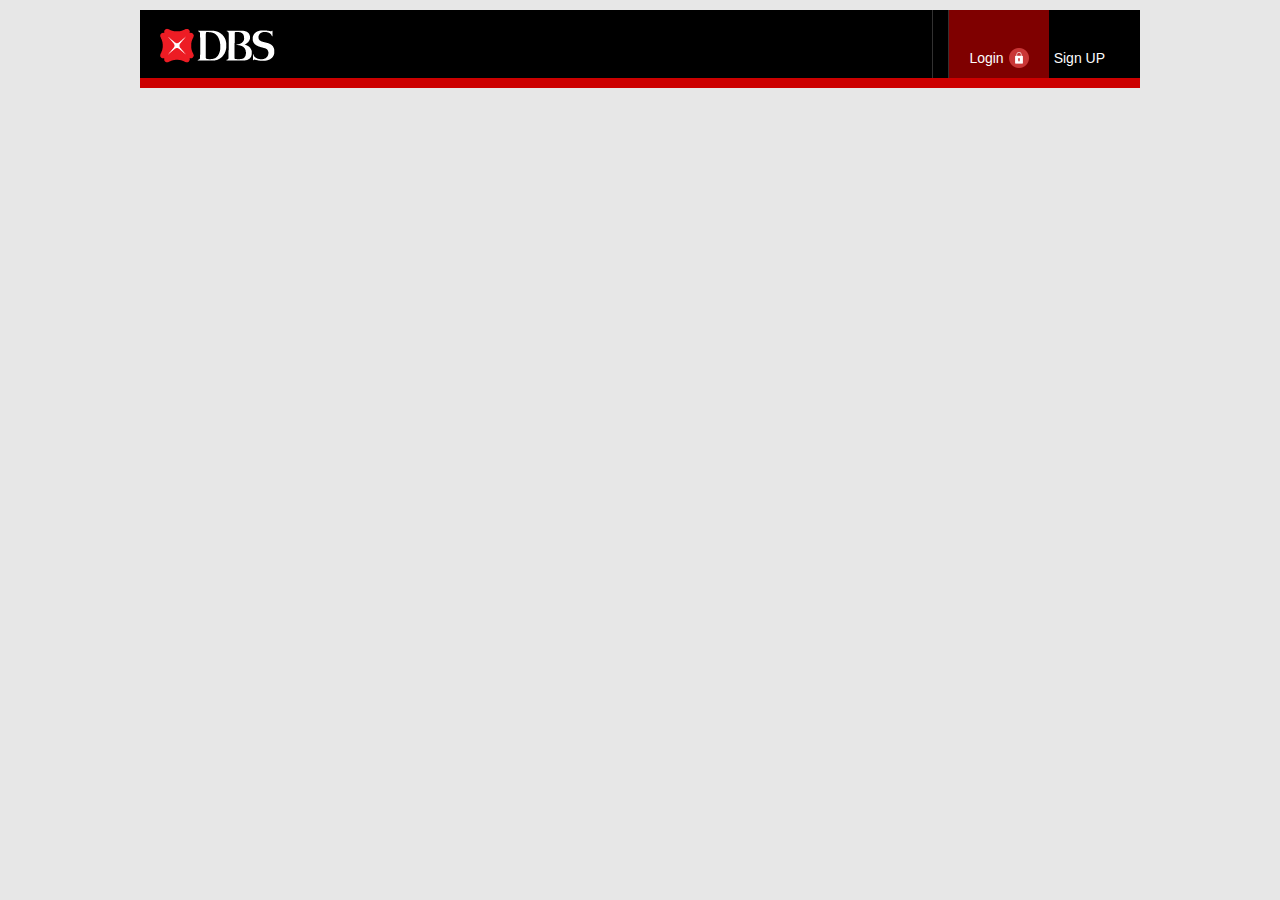
==== commit aa5d015a: "navigation bar with login and sig up bar" ====
--- a/index.html
+++ b/index.html
@@ -62,11 +62,26 @@
 						</div>
 						</li>
 						<input id="unSelectedLanguage" name="unSelectedLanguage" type="hidden" value="en">
-							
+					<li class="login">
+						<div class="">
+							<a  href="login.html">Login<img src="./img/1.png"></a>
+							<div class="glyphicon glyphicon-log-in">
+								<span class="glyphicon glyphicon-log-in"></span>
+							</div>
+						</div>
+						</li>
+						<li class="signup">
+						<div class="">
+							<a  href="create.html">Sign UP<img src="./img/signup.png"></a>
+							<div class="login-signup">
+								<span class="icons-signup"></span>
+							</div>
+						</div>
+						</li>					
 					</div>
 				</div>
 			</div>
-	
+
 <noscript>&lt;iframe src="//www.googletagmanager.com/ns.html?id=GTM-55Q4BX"
 height="0" width="0" style="display:none;visibility:hidden"&gt;&lt;/iframe&gt;</noscript>
 <script>(function(w,d,s,l,i){w[l]=w[l]||[];w[l].push({'gtm.start':
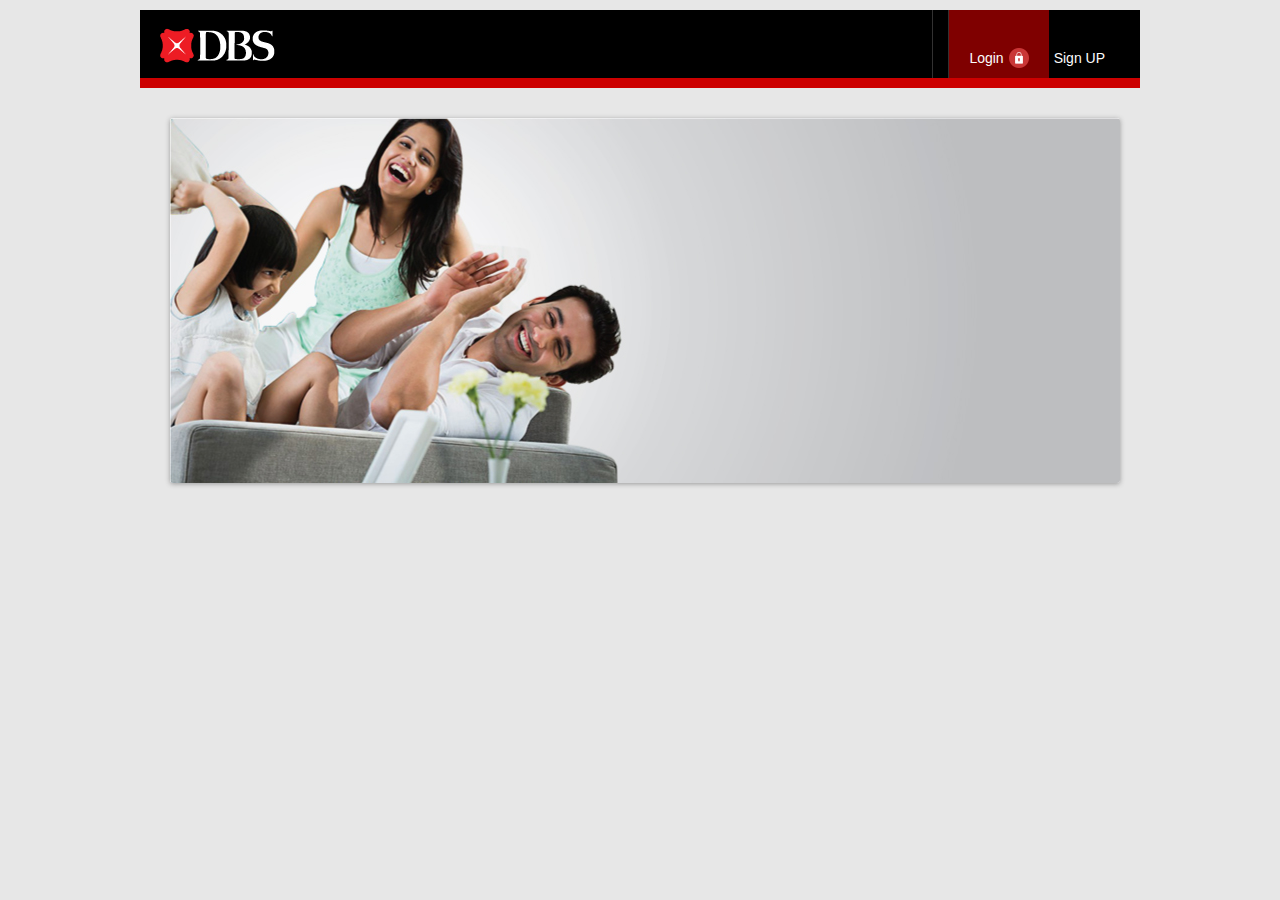
==== commit e11a482e: "index with images" ====
--- a/index.html
+++ b/index.html
@@ -62,7 +62,7 @@
 						</div>
 						</li>
 						<input id="unSelectedLanguage" name="unSelectedLanguage" type="hidden" value="en">
-					<li class="login">
+						<li class="login">
 						<div class="">
 							<a  href="login.html">Login<img src="./img/1.png"></a>
 							<div class="glyphicon glyphicon-log-in">
@@ -77,10 +77,33 @@
 								<span class="icons-signup"></span>
 							</div>
 						</div>
-						</li>					
+						</li>						
 					</div>
 				</div>
 			</div>
+			
+<div class=" row-fluid">
+<div class=" hidden-phone navigation-area span12"><div class="navigation-area span12">
+<div class="main-navigation " tooltip="true" data-tooltiptimer="10" data-tooltipdescription="Have a look here" data-tooltiptitle="Results saved to Your DBS" data-showtooltipcomplete="false">
+<div class="main-navigation-container"> 
+</div>
+</div>
+</div>
+</div>
+</div>
+ <div id="sliderFrame">
+        <div id="slider">
+            <img src="./img/home-loan-banner-980x365.jpg"/>
+            <img src="./img/digibank-banner-980x365.jpg" />
+            <img src="./img/seven-percent-heroblock-banner-980x365.jpg" alt="" />
+            <img src="./img/exclusive-privileges-banner-980x365.jpg"  />
+            <img src="./img/seven-percent-heroblock-banner-980x365.jpg" />
+        </div>
+        
+    </div>
+
+
+<script>$(".landing-page-hero .row-fluid +div").removeClass("span4");</script>
 
 <noscript>&lt;iframe src="//www.googletagmanager.com/ns.html?id=GTM-55Q4BX"
 height="0" width="0" style="display:none;visibility:hidden"&gt;&lt;/iframe&gt;</noscript>
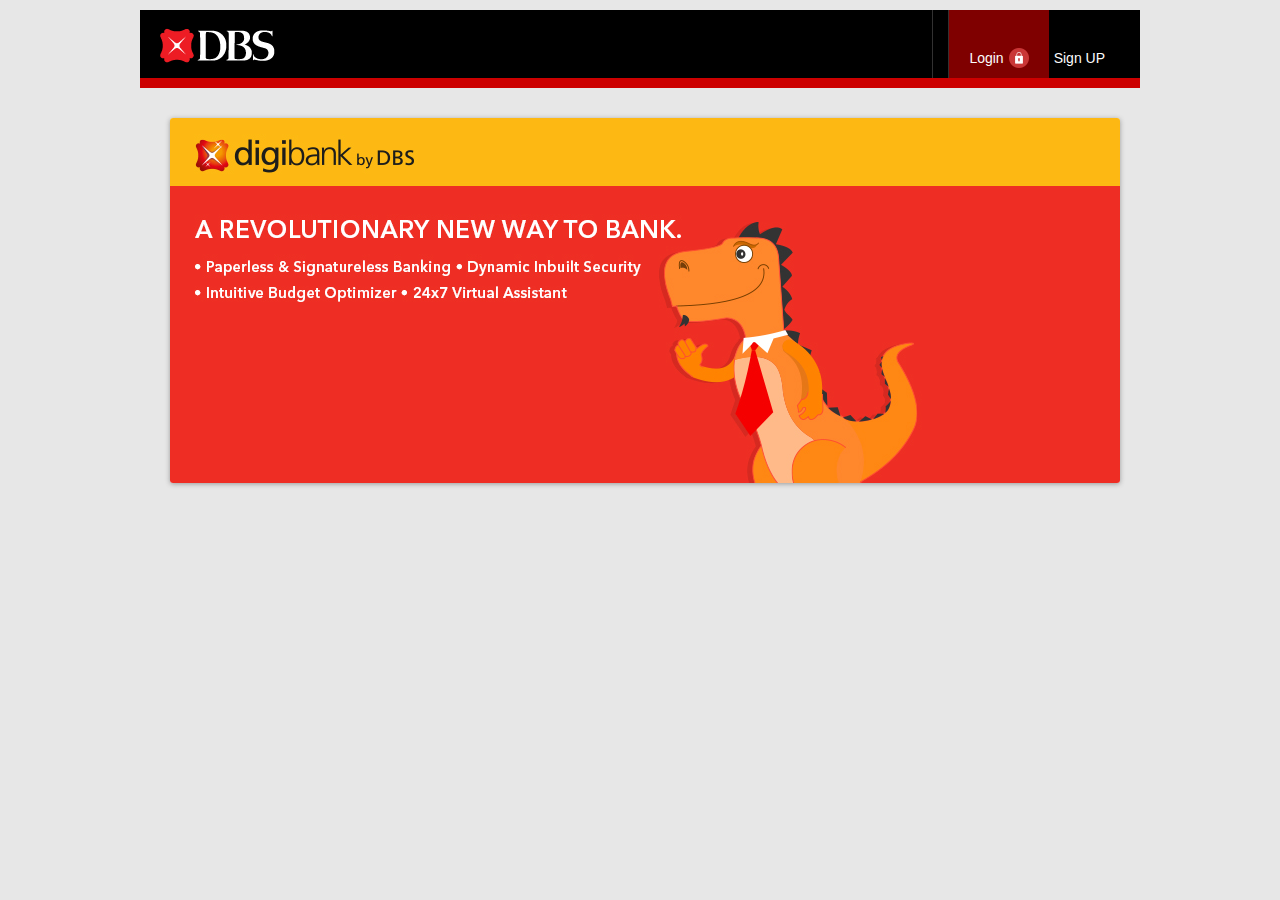
==== commit 994918db: "images changes and added" ====
--- a/index.html
+++ b/index.html
@@ -93,8 +93,10 @@
 </div>
  <div id="sliderFrame">
         <div id="slider">
-            <img src="./img/home-loan-banner-980x365.jpg"/>
+            
             <img src="./img/digibank-banner-980x365.jpg" />
+			<img src="./img/home-loan-banner-980x365.jpg"/>
+			<img src="./img/3.jpg"/>
             <img src="./img/seven-percent-heroblock-banner-980x365.jpg" alt="" />
             <img src="./img/exclusive-privileges-banner-980x365.jpg"  />
             <img src="./img/seven-percent-heroblock-banner-980x365.jpg" />
@@ -104,6 +106,9 @@
 
 
 <script>$(".landing-page-hero .row-fluid +div").removeClass("span4");</script>
+
+
+
 
 <noscript>&lt;iframe src="//www.googletagmanager.com/ns.html?id=GTM-55Q4BX"
 height="0" width="0" style="display:none;visibility:hidden"&gt;&lt;/iframe&gt;</noscript>
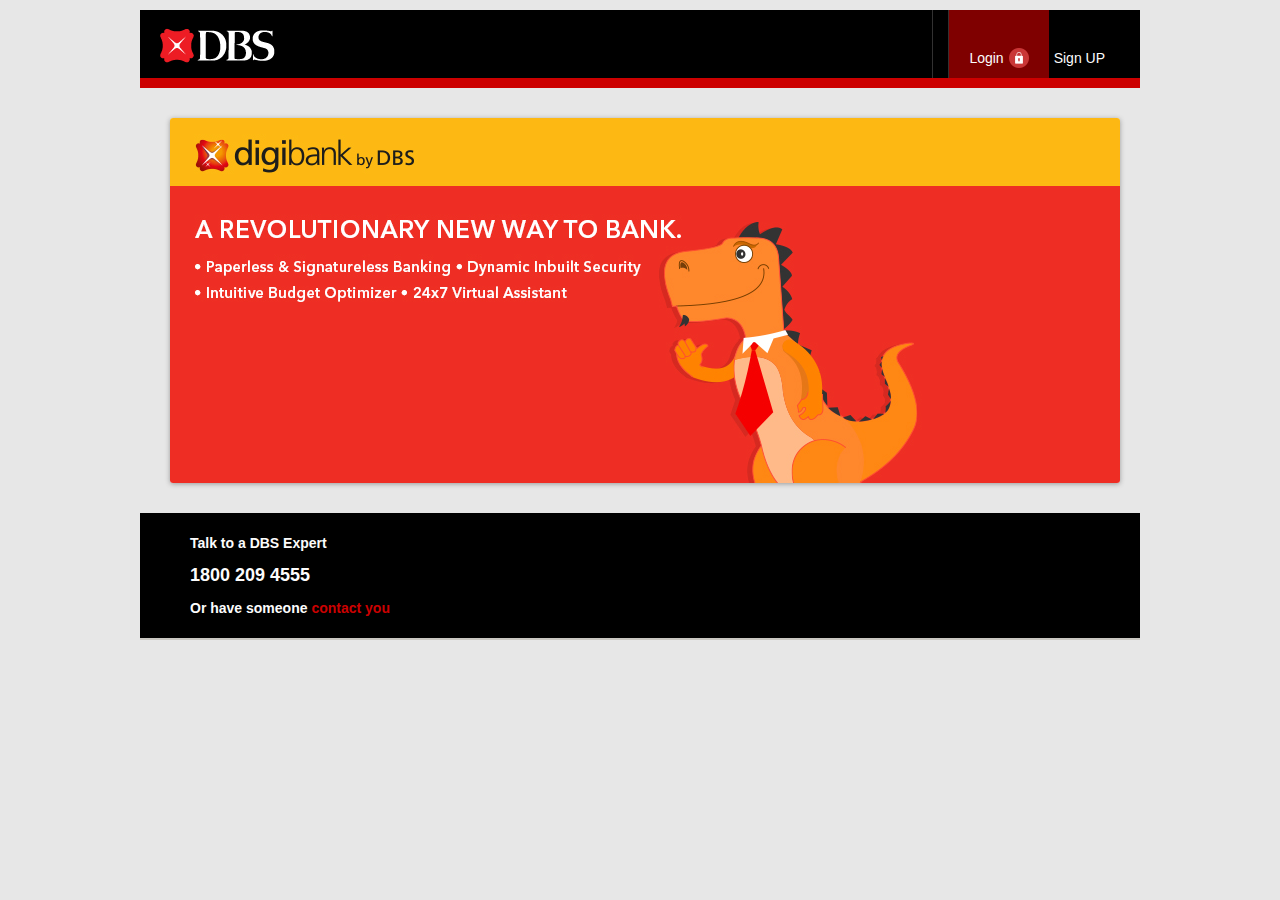
==== commit 030dd42d: "added a footer" ====
--- a/index.html
+++ b/index.html
@@ -97,6 +97,7 @@
             <img src="./img/digibank-banner-980x365.jpg" />
 			<img src="./img/home-loan-banner-980x365.jpg"/>
 			<img src="./img/3.jpg"/>
+			<img src="./img/india-flexi-fixed-deposit-980x280px.jpg"/>
             <img src="./img/seven-percent-heroblock-banner-980x365.jpg" alt="" />
             <img src="./img/exclusive-privileges-banner-980x365.jpg"  />
             <img src="./img/seven-percent-heroblock-banner-980x365.jpg" />
@@ -108,7 +109,31 @@
 <script>$(".landing-page-hero .row-fluid +div").removeClass("span4");</script>
 
 
+<div class=" row-fluid">
+<div class=" hidden-phone navigation-area span12"><div class="navigation-area span12">
+<div class="main-navigation " tooltip="true" data-tooltiptimer="10" data-tooltipdescription="Have a look here" data-tooltiptitle="Results saved to Your DBS" data-showtooltipcomplete="false">
+<div class="main-navigation-container"> 
 
+</div>
+</div>
+</div>
+
+</div>
+</div>
+<div class=" row-fluid">
+<div class=" footer-span12 span12"><form id="footervarform" action="https://www.dbs.com/personal/default.page?submit=true&amp;componentID=1436946626203" method="post">
+<input id="country" type="hidden" value="in"><input id="googleFooterLang" type="hidden" value="en"><input id="selectedCountry" type="hidden" value="in"><input id="googleLanguage" type="hidden" value="en">
+</form><script src="./js/footer-on-demand.js" type="text/javascript"></script><div class="page-module footer">
+<div class="row-fluid">
+<div id="manageYourProfile" class="span3" style="display: none;"></div>
+<div class="offset3 span3 block-4">
+<div><div><strong>Talk to a DBS Expert</strong>
+<h3>1800 209 4555</h3>
+<strong>Or have someone <a href="https://www.dbs.com/in/personal/dbs-forms/contact-me-wealth.page" target="_blank">contact you</a></strong></div></div>
+
+</div>
+</div>
+</div>
 
 <noscript>&lt;iframe src="//www.googletagmanager.com/ns.html?id=GTM-55Q4BX"
 height="0" width="0" style="display:none;visibility:hidden"&gt;&lt;/iframe&gt;</noscript>
